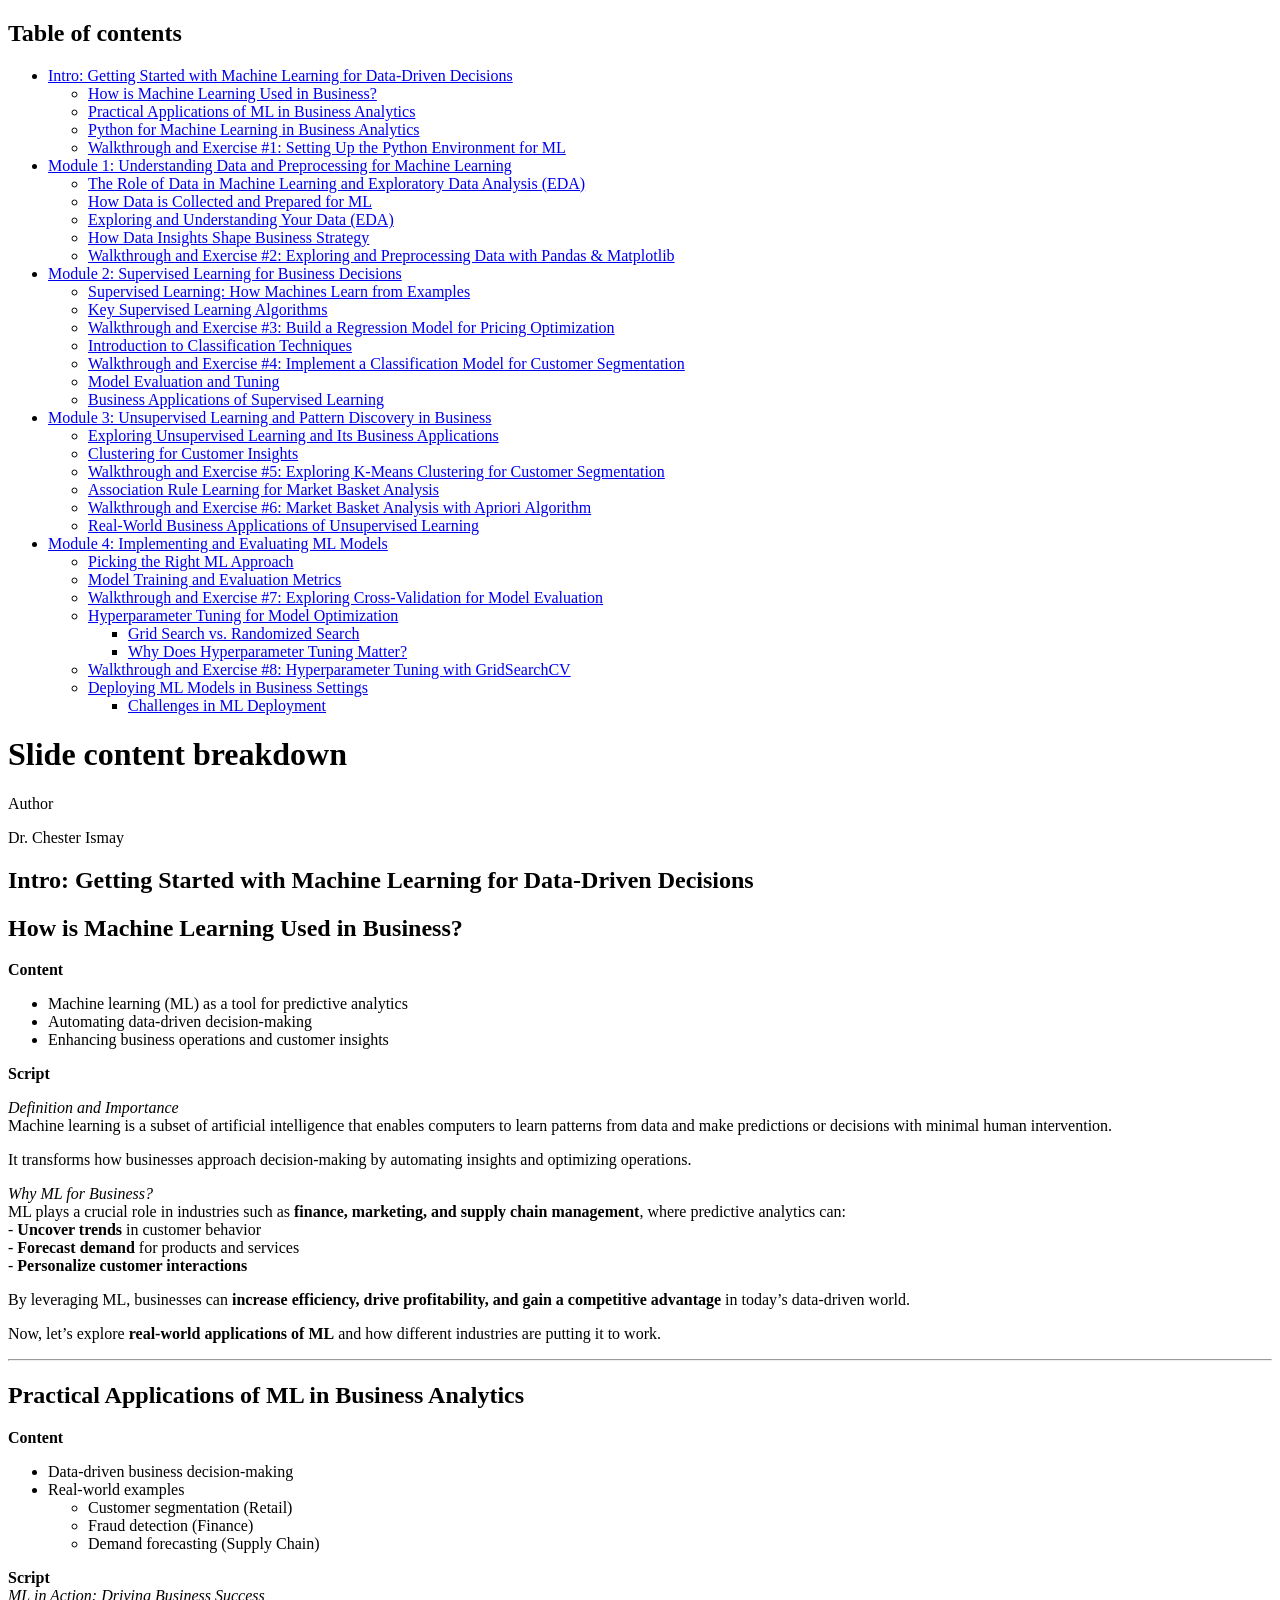
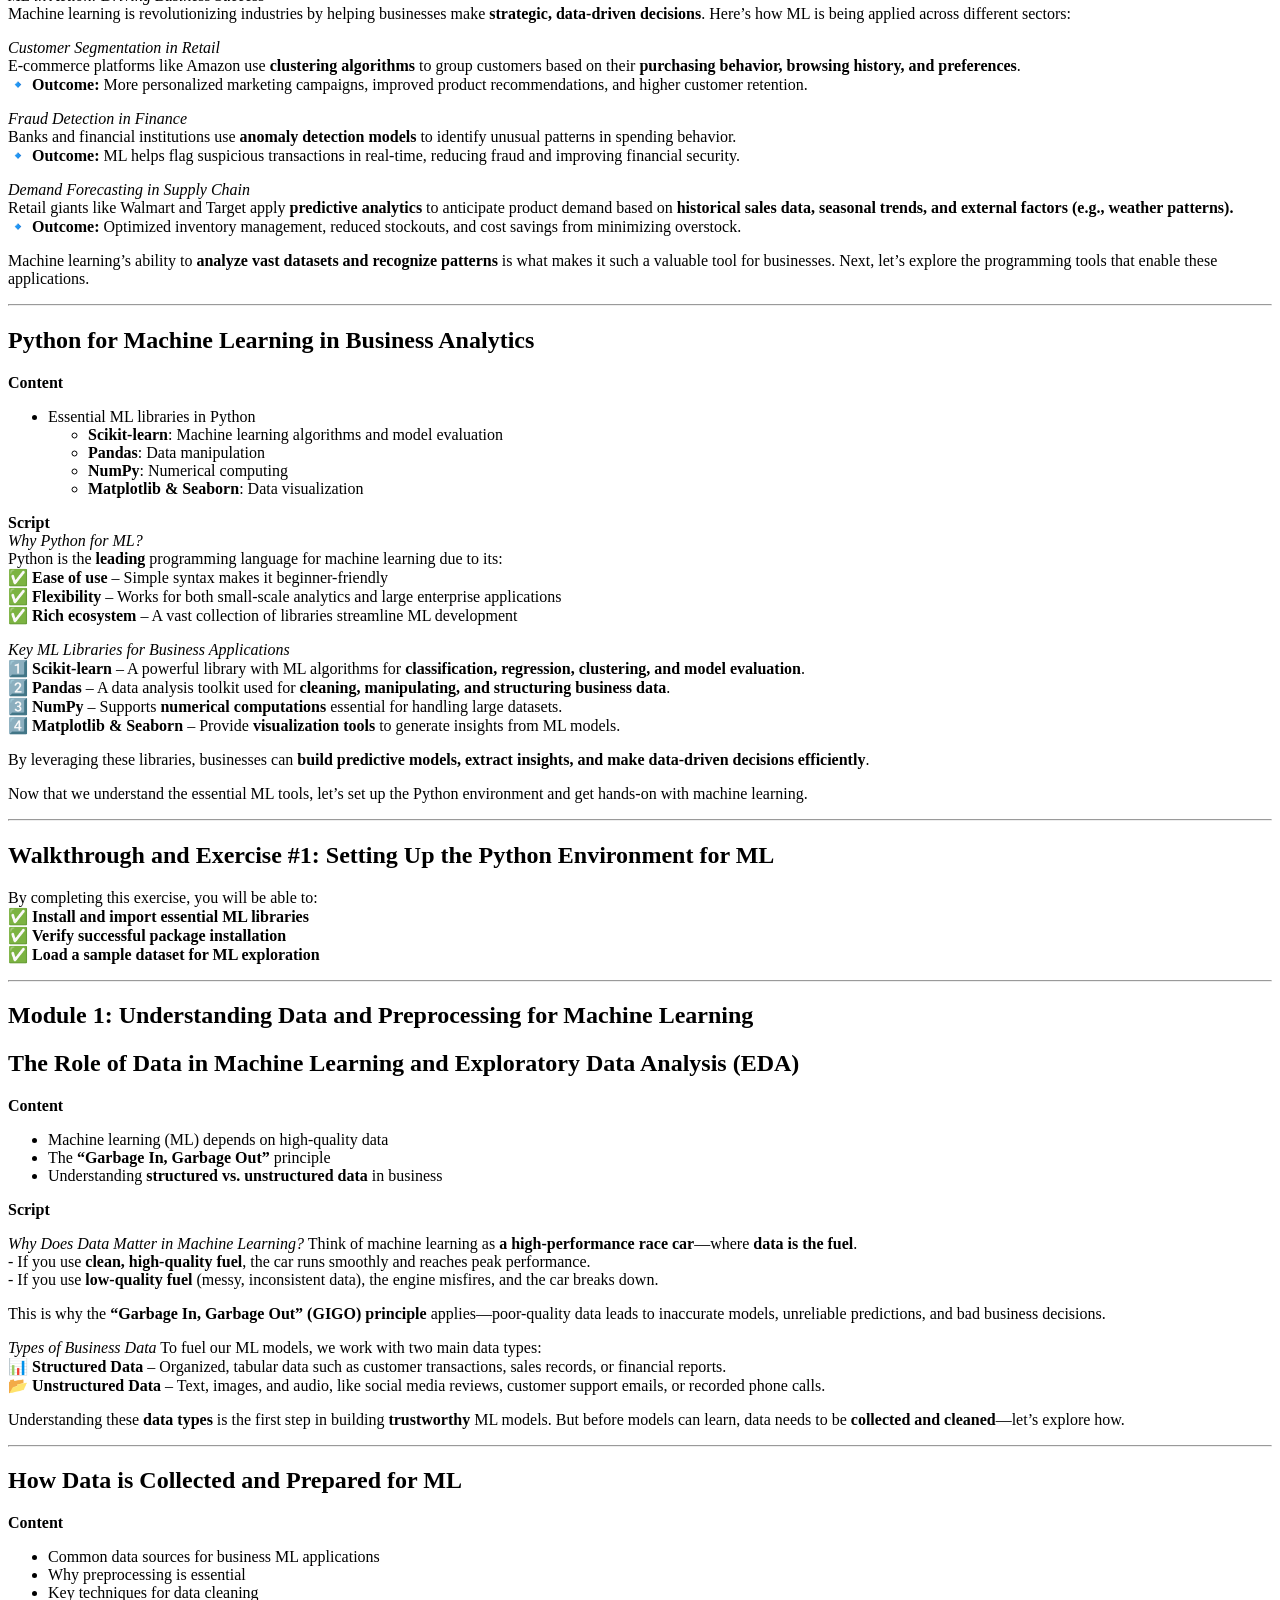
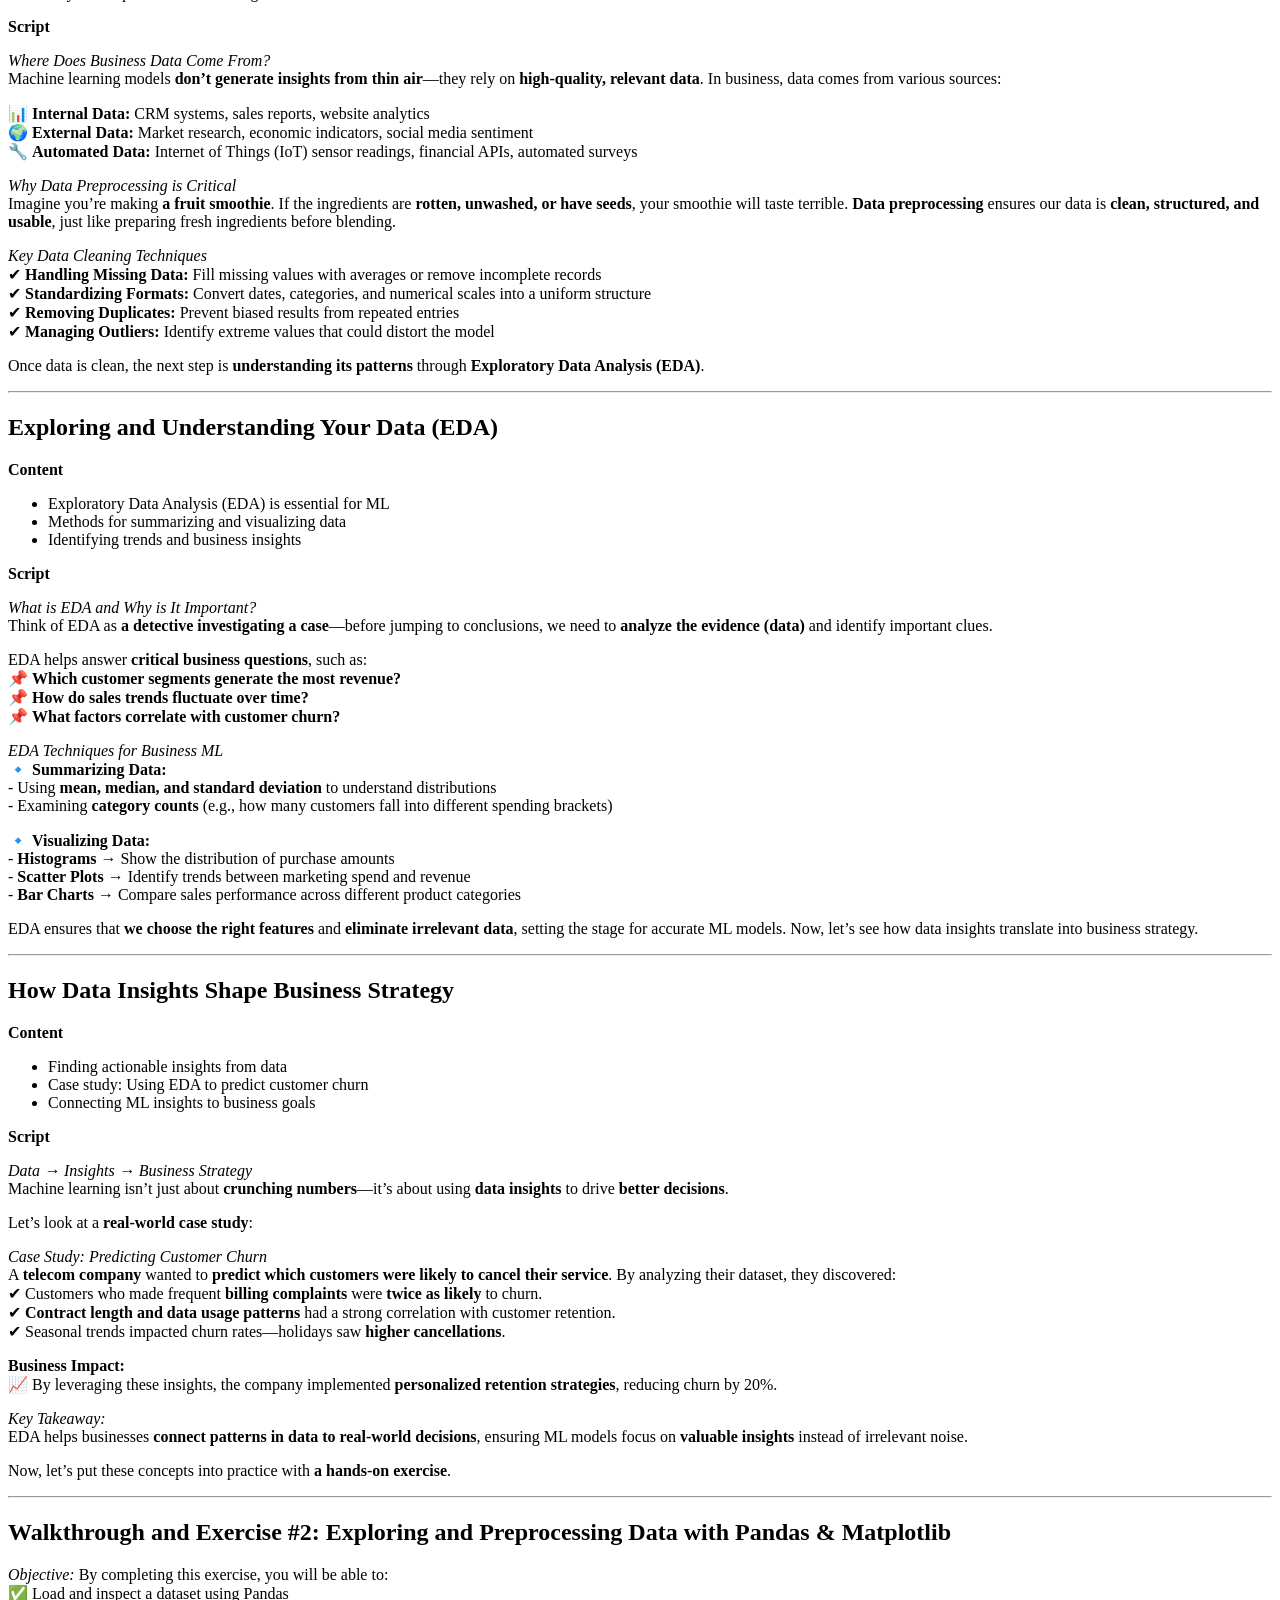
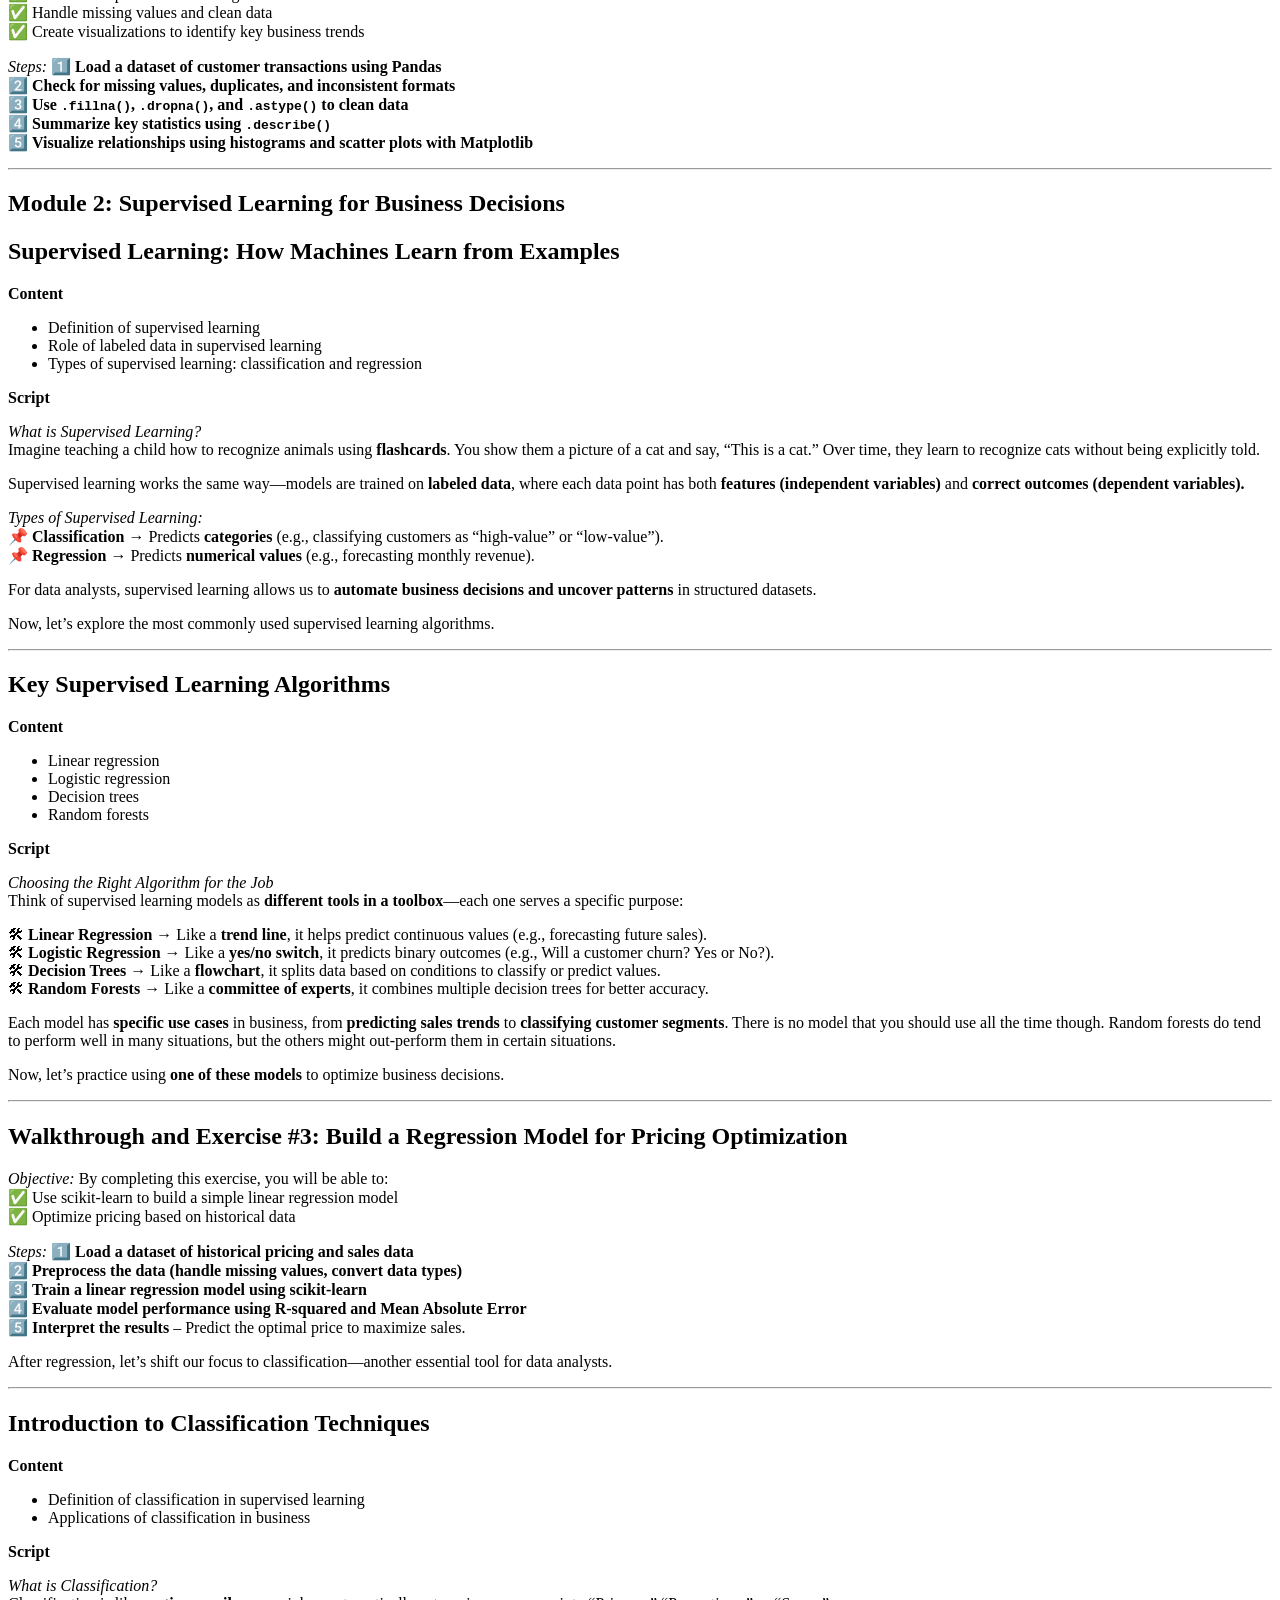
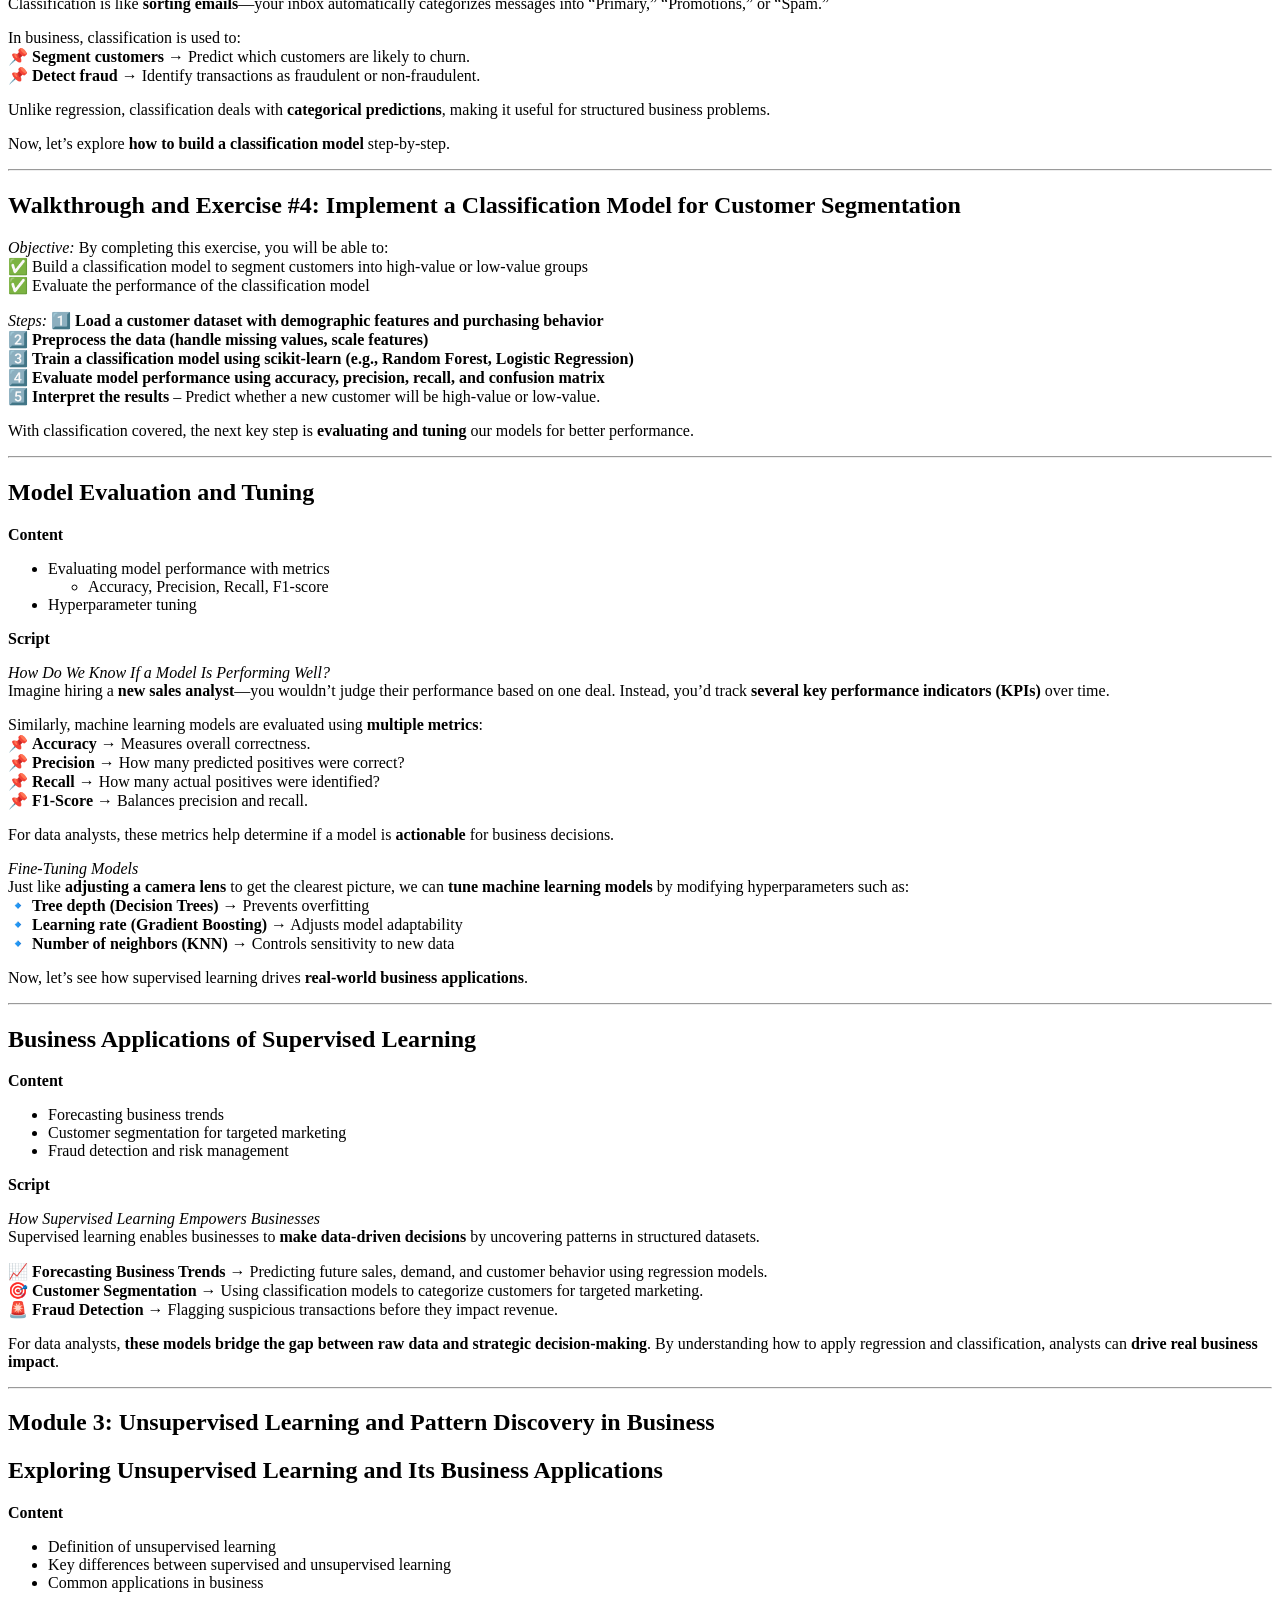
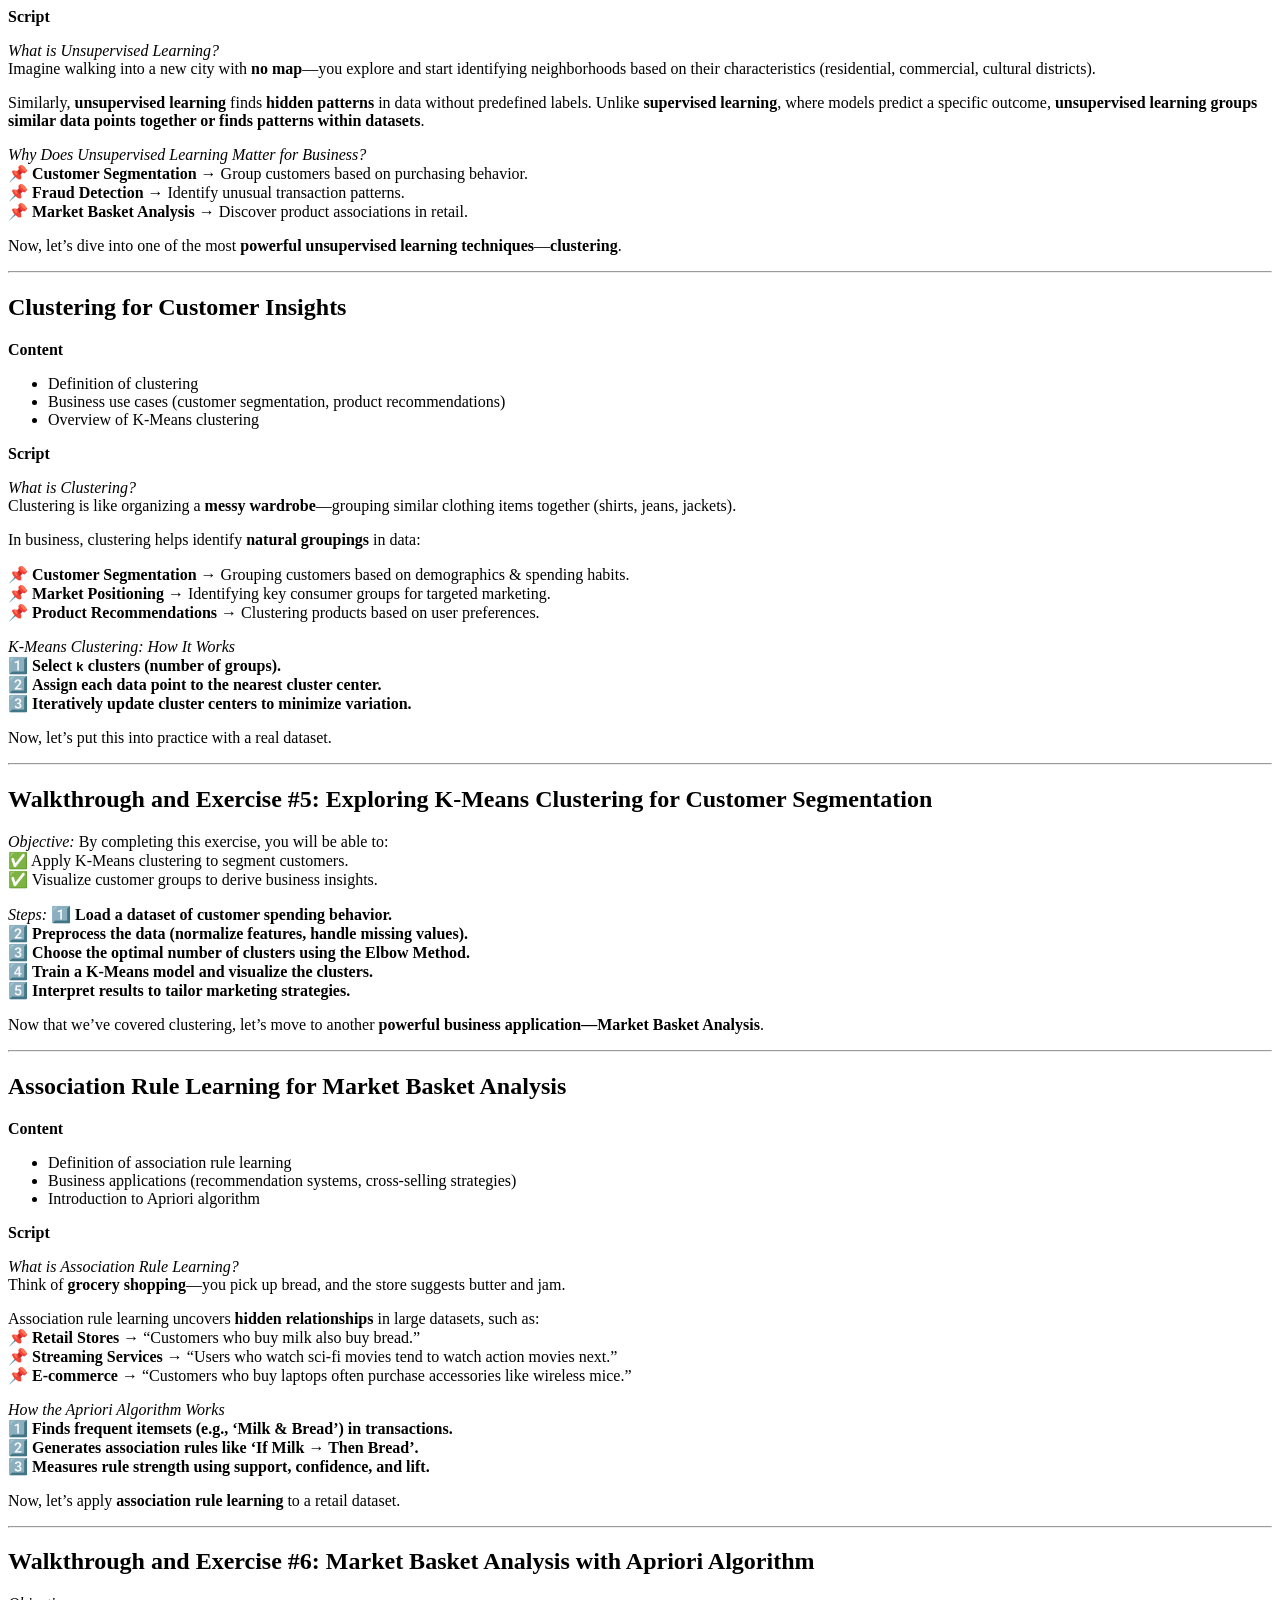
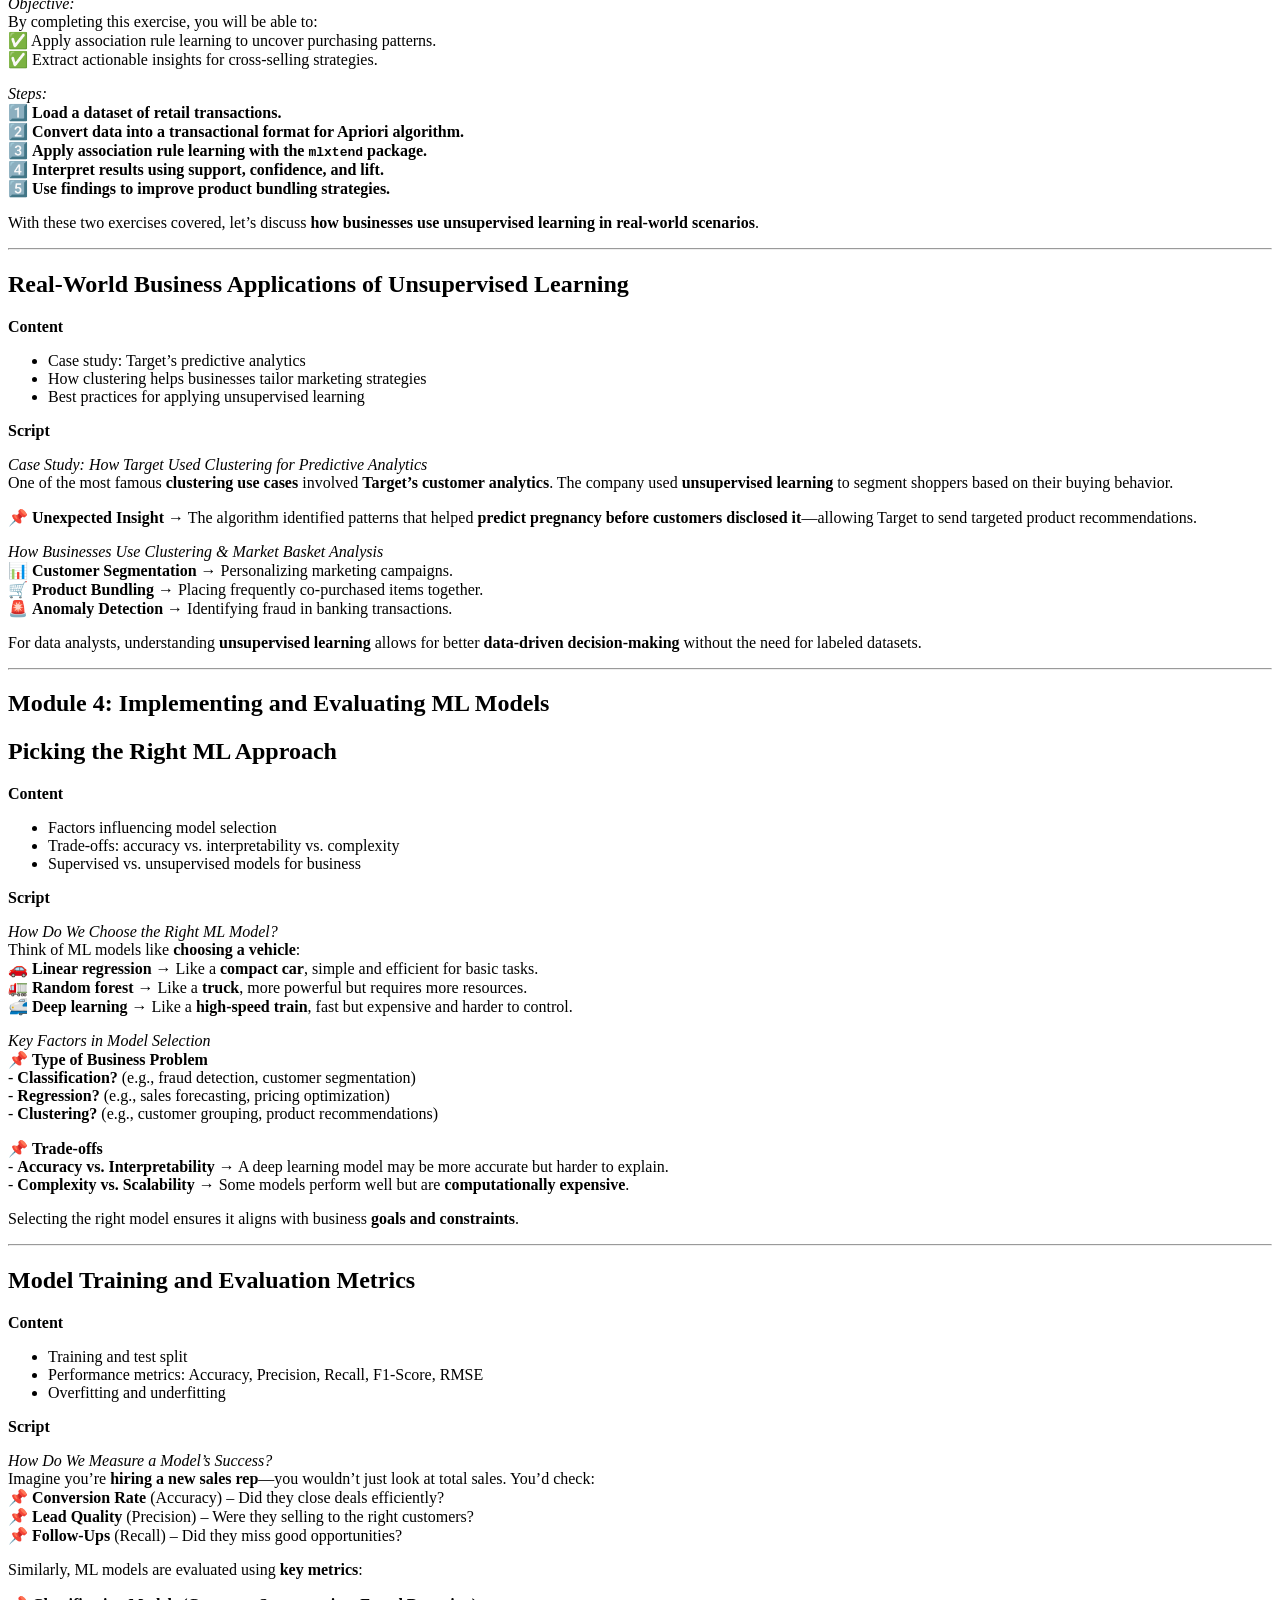
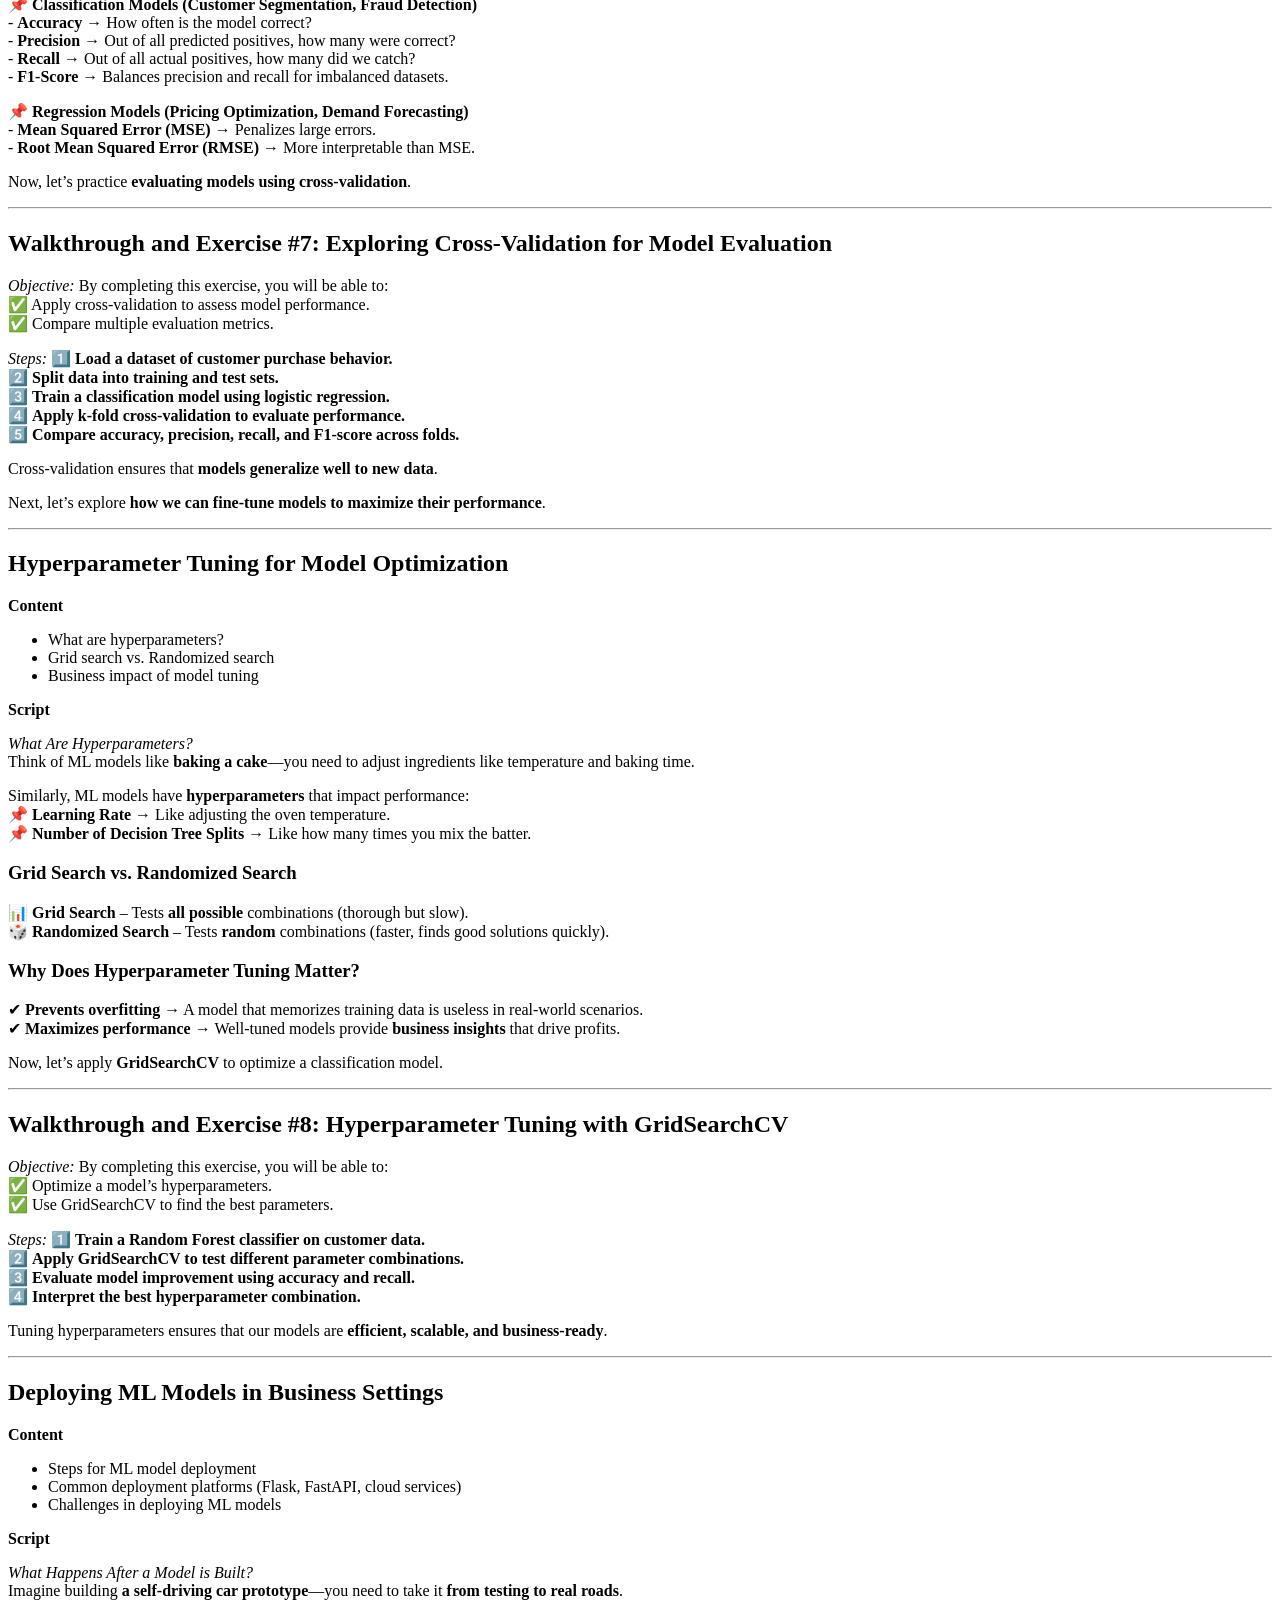
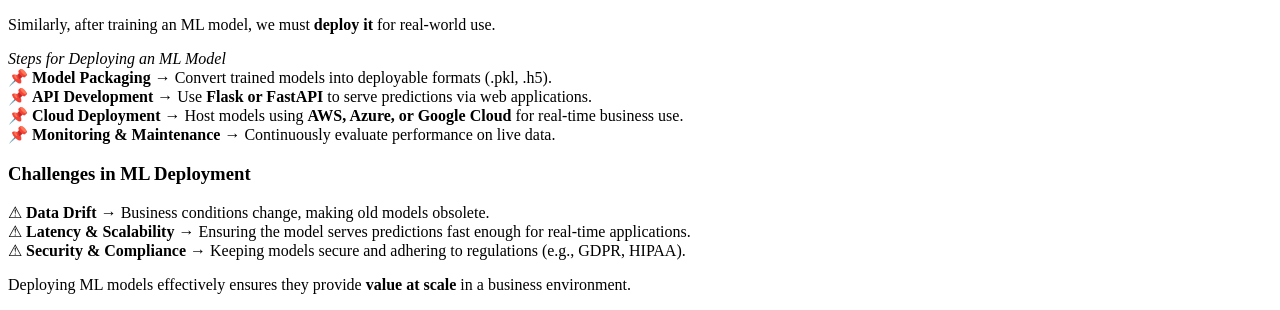
==== index.html @ b87c92d0 "Add HTML of content draft" ====
<!DOCTYPE html>
<html xmlns="http://www.w3.org/1999/xhtml" lang="en" xml:lang="en"><head>

<meta charset="utf-8">
<meta name="generator" content="quarto-1.6.40">

<meta name="viewport" content="width=device-width, initial-scale=1.0, user-scalable=yes">

<meta name="author" content="Dr.&nbsp;Chester Ismay">

<title>Slide content breakdown</title>
<style>
code{white-space: pre-wrap;}
span.smallcaps{font-variant: small-caps;}
div.columns{display: flex; gap: min(4vw, 1.5em);}
div.column{flex: auto; overflow-x: auto;}
div.hanging-indent{margin-left: 1.5em; text-indent: -1.5em;}
ul.task-list{list-style: none;}
ul.task-list li input[type="checkbox"] {
  width: 0.8em;
  margin: 0 0.8em 0.2em -1em; /* quarto-specific, see https://github.com/quarto-dev/quarto-cli/issues/4556 */ 
  vertical-align: middle;
}
</style>


<script src="slide_content_cleaned_files/libs/clipboard/clipboard.min.js"></script>
<script src="slide_content_cleaned_files/libs/quarto-html/quarto.js"></script>
<script src="slide_content_cleaned_files/libs/quarto-html/popper.min.js"></script>
<script src="slide_content_cleaned_files/libs/quarto-html/tippy.umd.min.js"></script>
<script src="slide_content_cleaned_files/libs/quarto-html/anchor.min.js"></script>
<link href="slide_content_cleaned_files/libs/quarto-html/tippy.css" rel="stylesheet">
<link href="slide_content_cleaned_files/libs/quarto-html/quarto-syntax-highlighting-549806ee2085284f45b00abea8c6df48.css" rel="stylesheet" id="quarto-text-highlighting-styles">
<script src="slide_content_cleaned_files/libs/bootstrap/bootstrap.min.js"></script>
<link href="slide_content_cleaned_files/libs/bootstrap/bootstrap-icons.css" rel="stylesheet">
<link href="slide_content_cleaned_files/libs/bootstrap/bootstrap-973236bd072d72a04ee9cd82dcc9cb29.min.css" rel="stylesheet" append-hash="true" id="quarto-bootstrap" data-mode="light">


</head>

<body>

<div id="quarto-content" class="page-columns page-rows-contents page-layout-article">
<div id="quarto-margin-sidebar" class="sidebar margin-sidebar">
  <nav id="TOC" role="doc-toc" class="toc-active">
    <h2 id="toc-title">Table of contents</h2>
   
  <ul>
  <li><a href="#intro-getting-started-with-machine-learning-for-data-driven-decisions" id="toc-intro-getting-started-with-machine-learning-for-data-driven-decisions" class="nav-link active" data-scroll-target="#intro-getting-started-with-machine-learning-for-data-driven-decisions">Intro: Getting Started with Machine Learning for Data-Driven Decisions</a>
  <ul class="collapse">
  <li><a href="#how-is-machine-learning-used-in-business" id="toc-how-is-machine-learning-used-in-business" class="nav-link" data-scroll-target="#how-is-machine-learning-used-in-business">How is Machine Learning Used in Business?</a></li>
  <li><a href="#practical-applications-of-ml-in-business-analytics" id="toc-practical-applications-of-ml-in-business-analytics" class="nav-link" data-scroll-target="#practical-applications-of-ml-in-business-analytics">Practical Applications of ML in Business Analytics</a></li>
  <li><a href="#python-for-machine-learning-in-business-analytics" id="toc-python-for-machine-learning-in-business-analytics" class="nav-link" data-scroll-target="#python-for-machine-learning-in-business-analytics">Python for Machine Learning in Business Analytics</a></li>
  <li><a href="#walkthrough-and-exercise-1-setting-up-the-python-environment-for-ml" id="toc-walkthrough-and-exercise-1-setting-up-the-python-environment-for-ml" class="nav-link" data-scroll-target="#walkthrough-and-exercise-1-setting-up-the-python-environment-for-ml">Walkthrough and Exercise #1: Setting Up the Python Environment for ML</a></li>
  </ul></li>
  <li><a href="#module-1-understanding-data-and-preprocessing-for-machine-learning" id="toc-module-1-understanding-data-and-preprocessing-for-machine-learning" class="nav-link" data-scroll-target="#module-1-understanding-data-and-preprocessing-for-machine-learning">Module 1: Understanding Data and Preprocessing for Machine Learning</a>
  <ul class="collapse">
  <li><a href="#the-role-of-data-in-machine-learning-and-exploratory-data-analysis-eda" id="toc-the-role-of-data-in-machine-learning-and-exploratory-data-analysis-eda" class="nav-link" data-scroll-target="#the-role-of-data-in-machine-learning-and-exploratory-data-analysis-eda">The Role of Data in Machine Learning and Exploratory Data Analysis (EDA)</a></li>
  <li><a href="#how-data-is-collected-and-prepared-for-ml" id="toc-how-data-is-collected-and-prepared-for-ml" class="nav-link" data-scroll-target="#how-data-is-collected-and-prepared-for-ml">How Data is Collected and Prepared for ML</a></li>
  <li><a href="#exploring-and-understanding-your-data-eda" id="toc-exploring-and-understanding-your-data-eda" class="nav-link" data-scroll-target="#exploring-and-understanding-your-data-eda">Exploring and Understanding Your Data (EDA)</a></li>
  <li><a href="#how-data-insights-shape-business-strategy" id="toc-how-data-insights-shape-business-strategy" class="nav-link" data-scroll-target="#how-data-insights-shape-business-strategy">How Data Insights Shape Business Strategy</a></li>
  <li><a href="#walkthrough-and-exercise-2-exploring-and-preprocessing-data-with-pandas-matplotlib" id="toc-walkthrough-and-exercise-2-exploring-and-preprocessing-data-with-pandas-matplotlib" class="nav-link" data-scroll-target="#walkthrough-and-exercise-2-exploring-and-preprocessing-data-with-pandas-matplotlib">Walkthrough and Exercise #2: Exploring and Preprocessing Data with Pandas &amp; Matplotlib</a></li>
  </ul></li>
  <li><a href="#module-2-supervised-learning-for-business-decisions" id="toc-module-2-supervised-learning-for-business-decisions" class="nav-link" data-scroll-target="#module-2-supervised-learning-for-business-decisions">Module 2: Supervised Learning for Business Decisions</a>
  <ul class="collapse">
  <li><a href="#supervised-learning-how-machines-learn-from-examples" id="toc-supervised-learning-how-machines-learn-from-examples" class="nav-link" data-scroll-target="#supervised-learning-how-machines-learn-from-examples">Supervised Learning: How Machines Learn from Examples</a></li>
  <li><a href="#key-supervised-learning-algorithms" id="toc-key-supervised-learning-algorithms" class="nav-link" data-scroll-target="#key-supervised-learning-algorithms">Key Supervised Learning Algorithms</a></li>
  <li><a href="#walkthrough-and-exercise-3-build-a-regression-model-for-pricing-optimization" id="toc-walkthrough-and-exercise-3-build-a-regression-model-for-pricing-optimization" class="nav-link" data-scroll-target="#walkthrough-and-exercise-3-build-a-regression-model-for-pricing-optimization">Walkthrough and Exercise #3: Build a Regression Model for Pricing Optimization</a></li>
  <li><a href="#introduction-to-classification-techniques" id="toc-introduction-to-classification-techniques" class="nav-link" data-scroll-target="#introduction-to-classification-techniques">Introduction to Classification Techniques</a></li>
  <li><a href="#walkthrough-and-exercise-4-implement-a-classification-model-for-customer-segmentation" id="toc-walkthrough-and-exercise-4-implement-a-classification-model-for-customer-segmentation" class="nav-link" data-scroll-target="#walkthrough-and-exercise-4-implement-a-classification-model-for-customer-segmentation">Walkthrough and Exercise #4: Implement a Classification Model for Customer Segmentation</a></li>
  <li><a href="#model-evaluation-and-tuning" id="toc-model-evaluation-and-tuning" class="nav-link" data-scroll-target="#model-evaluation-and-tuning">Model Evaluation and Tuning</a></li>
  <li><a href="#business-applications-of-supervised-learning" id="toc-business-applications-of-supervised-learning" class="nav-link" data-scroll-target="#business-applications-of-supervised-learning">Business Applications of Supervised Learning</a></li>
  </ul></li>
  <li><a href="#module-3-unsupervised-learning-and-pattern-discovery-in-business" id="toc-module-3-unsupervised-learning-and-pattern-discovery-in-business" class="nav-link" data-scroll-target="#module-3-unsupervised-learning-and-pattern-discovery-in-business">Module 3: Unsupervised Learning and Pattern Discovery in Business</a>
  <ul class="collapse">
  <li><a href="#exploring-unsupervised-learning-and-its-business-applications" id="toc-exploring-unsupervised-learning-and-its-business-applications" class="nav-link" data-scroll-target="#exploring-unsupervised-learning-and-its-business-applications">Exploring Unsupervised Learning and Its Business Applications</a></li>
  <li><a href="#clustering-for-customer-insights" id="toc-clustering-for-customer-insights" class="nav-link" data-scroll-target="#clustering-for-customer-insights">Clustering for Customer Insights</a></li>
  <li><a href="#walkthrough-and-exercise-5-exploring-k-means-clustering-for-customer-segmentation" id="toc-walkthrough-and-exercise-5-exploring-k-means-clustering-for-customer-segmentation" class="nav-link" data-scroll-target="#walkthrough-and-exercise-5-exploring-k-means-clustering-for-customer-segmentation">Walkthrough and Exercise #5: Exploring K-Means Clustering for Customer Segmentation</a></li>
  <li><a href="#association-rule-learning-for-market-basket-analysis" id="toc-association-rule-learning-for-market-basket-analysis" class="nav-link" data-scroll-target="#association-rule-learning-for-market-basket-analysis">Association Rule Learning for Market Basket Analysis</a></li>
  <li><a href="#walkthrough-and-exercise-6-market-basket-analysis-with-apriori-algorithm" id="toc-walkthrough-and-exercise-6-market-basket-analysis-with-apriori-algorithm" class="nav-link" data-scroll-target="#walkthrough-and-exercise-6-market-basket-analysis-with-apriori-algorithm">Walkthrough and Exercise #6: Market Basket Analysis with Apriori Algorithm</a></li>
  <li><a href="#real-world-business-applications-of-unsupervised-learning" id="toc-real-world-business-applications-of-unsupervised-learning" class="nav-link" data-scroll-target="#real-world-business-applications-of-unsupervised-learning">Real-World Business Applications of Unsupervised Learning</a></li>
  </ul></li>
  <li><a href="#module-4-implementing-and-evaluating-ml-models" id="toc-module-4-implementing-and-evaluating-ml-models" class="nav-link" data-scroll-target="#module-4-implementing-and-evaluating-ml-models">Module 4: Implementing and Evaluating ML Models</a>
  <ul class="collapse">
  <li><a href="#picking-the-right-ml-approach" id="toc-picking-the-right-ml-approach" class="nav-link" data-scroll-target="#picking-the-right-ml-approach">Picking the Right ML Approach</a></li>
  <li><a href="#model-training-and-evaluation-metrics" id="toc-model-training-and-evaluation-metrics" class="nav-link" data-scroll-target="#model-training-and-evaluation-metrics">Model Training and Evaluation Metrics</a></li>
  <li><a href="#walkthrough-and-exercise-7-exploring-cross-validation-for-model-evaluation" id="toc-walkthrough-and-exercise-7-exploring-cross-validation-for-model-evaluation" class="nav-link" data-scroll-target="#walkthrough-and-exercise-7-exploring-cross-validation-for-model-evaluation">Walkthrough and Exercise #7: Exploring Cross-Validation for Model Evaluation</a></li>
  <li><a href="#hyperparameter-tuning-for-model-optimization" id="toc-hyperparameter-tuning-for-model-optimization" class="nav-link" data-scroll-target="#hyperparameter-tuning-for-model-optimization">Hyperparameter Tuning for Model Optimization</a>
  <ul class="collapse">
  <li><a href="#grid-search-vs.-randomized-search" id="toc-grid-search-vs.-randomized-search" class="nav-link" data-scroll-target="#grid-search-vs.-randomized-search">Grid Search vs.&nbsp;Randomized Search</a></li>
  <li><a href="#why-does-hyperparameter-tuning-matter" id="toc-why-does-hyperparameter-tuning-matter" class="nav-link" data-scroll-target="#why-does-hyperparameter-tuning-matter">Why Does Hyperparameter Tuning Matter?</a></li>
  </ul></li>
  <li><a href="#walkthrough-and-exercise-8-hyperparameter-tuning-with-gridsearchcv" id="toc-walkthrough-and-exercise-8-hyperparameter-tuning-with-gridsearchcv" class="nav-link" data-scroll-target="#walkthrough-and-exercise-8-hyperparameter-tuning-with-gridsearchcv">Walkthrough and Exercise #8: Hyperparameter Tuning with GridSearchCV</a></li>
  <li><a href="#deploying-ml-models-in-business-settings" id="toc-deploying-ml-models-in-business-settings" class="nav-link" data-scroll-target="#deploying-ml-models-in-business-settings">Deploying ML Models in Business Settings</a>
  <ul class="collapse">
  <li><a href="#challenges-in-ml-deployment" id="toc-challenges-in-ml-deployment" class="nav-link" data-scroll-target="#challenges-in-ml-deployment">Challenges in ML Deployment</a></li>
  </ul></li>
  </ul></li>
  </ul>
</nav>
</div>
<main class="content" id="quarto-document-content">

<header id="title-block-header" class="quarto-title-block default">
<div class="quarto-title">
<h1 class="title">Slide content breakdown</h1>
</div>



<div class="quarto-title-meta">

    <div>
    <div class="quarto-title-meta-heading">Author</div>
    <div class="quarto-title-meta-contents">
             <p>Dr.&nbsp;Chester Ismay </p>
          </div>
  </div>
    
  
    
  </div>
  


</header>


<section id="intro-getting-started-with-machine-learning-for-data-driven-decisions" class="level1">
<h1>Intro: Getting Started with Machine Learning for Data-Driven Decisions</h1>
<section id="how-is-machine-learning-used-in-business" class="level2">
<h2 class="anchored" data-anchor-id="how-is-machine-learning-used-in-business">How is Machine Learning Used in Business?</h2>
<p><strong>Content</strong></p>
<ul>
<li>Machine learning (ML) as a tool for predictive analytics<br>
</li>
<li>Automating data-driven decision-making<br>
</li>
<li>Enhancing business operations and customer insights</li>
</ul>
<p><strong>Script</strong></p>
<p><em>Definition and Importance</em><br>
Machine learning is a subset of artificial intelligence that enables computers to learn patterns from data and make predictions or decisions with minimal human intervention.</p>
<p>It transforms how businesses approach decision-making by automating insights and optimizing operations.</p>
<p><em>Why ML for Business?</em><br>
ML plays a crucial role in industries such as <strong>finance, marketing, and supply chain management</strong>, where predictive analytics can:<br>
- <strong>Uncover trends</strong> in customer behavior<br>
- <strong>Forecast demand</strong> for products and services<br>
- <strong>Personalize customer interactions</strong></p>
<p>By leveraging ML, businesses can <strong>increase efficiency, drive profitability, and gain a competitive advantage</strong> in today’s data-driven world.</p>
<p>Now, let’s explore <strong>real-world applications of ML</strong> and how different industries are putting it to work.</p>
<hr>
</section>
<section id="practical-applications-of-ml-in-business-analytics" class="level2">
<h2 class="anchored" data-anchor-id="practical-applications-of-ml-in-business-analytics">Practical Applications of ML in Business Analytics</h2>
<p><strong>Content</strong></p>
<ul>
<li>Data-driven business decision-making<br>
</li>
<li>Real-world examples
<ul>
<li>Customer segmentation (Retail)<br>
</li>
<li>Fraud detection (Finance)<br>
</li>
<li>Demand forecasting (Supply Chain)</li>
</ul></li>
</ul>
<p><strong>Script</strong><br>
<em>ML in Action: Driving Business Success</em><br>
Machine learning is revolutionizing industries by helping businesses make <strong>strategic, data-driven decisions</strong>. Here’s how ML is being applied across different sectors:</p>
<p><em>Customer Segmentation in Retail</em><br>
E-commerce platforms like Amazon use <strong>clustering algorithms</strong> to group customers based on their <strong>purchasing behavior, browsing history, and preferences</strong>.<br>
🔹 <strong>Outcome:</strong> More personalized marketing campaigns, improved product recommendations, and higher customer retention.</p>
<p><em>Fraud Detection in Finance</em><br>
Banks and financial institutions use <strong>anomaly detection models</strong> to identify unusual patterns in spending behavior.<br>
🔹 <strong>Outcome:</strong> ML helps flag suspicious transactions in real-time, reducing fraud and improving financial security.</p>
<p><em>Demand Forecasting in Supply Chain</em><br>
Retail giants like Walmart and Target apply <strong>predictive analytics</strong> to anticipate product demand based on <strong>historical sales data, seasonal trends, and external factors (e.g., weather patterns).</strong><br>
🔹 <strong>Outcome:</strong> Optimized inventory management, reduced stockouts, and cost savings from minimizing overstock.</p>
<p>Machine learning’s ability to <strong>analyze vast datasets and recognize patterns</strong> is what makes it such a valuable tool for businesses. Next, let’s explore the programming tools that enable these applications.</p>
<hr>
</section>
<section id="python-for-machine-learning-in-business-analytics" class="level2">
<h2 class="anchored" data-anchor-id="python-for-machine-learning-in-business-analytics">Python for Machine Learning in Business Analytics</h2>
<p><strong>Content</strong></p>
<ul>
<li>Essential ML libraries in Python
<ul>
<li><strong>Scikit-learn</strong>: Machine learning algorithms and model evaluation<br>
</li>
<li><strong>Pandas</strong>: Data manipulation<br>
</li>
<li><strong>NumPy</strong>: Numerical computing<br>
</li>
<li><strong>Matplotlib &amp; Seaborn</strong>: Data visualization</li>
</ul></li>
</ul>
<p><strong>Script</strong><br>
<em>Why Python for ML?</em><br>
Python is the <strong>leading</strong> programming language for machine learning due to its:<br>
✅ <strong>Ease of use</strong> – Simple syntax makes it beginner-friendly<br>
✅ <strong>Flexibility</strong> – Works for both small-scale analytics and large enterprise applications<br>
✅ <strong>Rich ecosystem</strong> – A vast collection of libraries streamline ML development</p>
<p><em>Key ML Libraries for Business Applications</em><br>
1️⃣ <strong>Scikit-learn</strong> – A powerful library with ML algorithms for <strong>classification, regression, clustering, and model evaluation</strong>.<br>
2️⃣ <strong>Pandas</strong> – A data analysis toolkit used for <strong>cleaning, manipulating, and structuring business data</strong>.<br>
3️⃣ <strong>NumPy</strong> – Supports <strong>numerical computations</strong> essential for handling large datasets.<br>
4️⃣ <strong>Matplotlib &amp; Seaborn</strong> – Provide <strong>visualization tools</strong> to generate insights from ML models.</p>
<p>By leveraging these libraries, businesses can <strong>build predictive models, extract insights, and make data-driven decisions efficiently</strong>.</p>
<p>Now that we understand the essential ML tools, let’s set up the Python environment and get hands-on with machine learning.</p>
<hr>
</section>
<section id="walkthrough-and-exercise-1-setting-up-the-python-environment-for-ml" class="level2">
<h2 class="anchored" data-anchor-id="walkthrough-and-exercise-1-setting-up-the-python-environment-for-ml">Walkthrough and Exercise #1: Setting Up the Python Environment for ML</h2>
<p>By completing this exercise, you will be able to:<br>
✅ <strong>Install and import essential ML libraries</strong><br>
✅ <strong>Verify successful package installation</strong><br>
✅ <strong>Load a sample dataset for ML exploration</strong></p>
<hr>
</section>
</section>
<section id="module-1-understanding-data-and-preprocessing-for-machine-learning" class="level1">
<h1>Module 1: Understanding Data and Preprocessing for Machine Learning</h1>
<section id="the-role-of-data-in-machine-learning-and-exploratory-data-analysis-eda" class="level2">
<h2 class="anchored" data-anchor-id="the-role-of-data-in-machine-learning-and-exploratory-data-analysis-eda">The Role of Data in Machine Learning and Exploratory Data Analysis (EDA)</h2>
<p><strong>Content</strong></p>
<ul>
<li>Machine learning (ML) depends on high-quality data<br>
</li>
<li>The <strong>“Garbage In, Garbage Out”</strong> principle<br>
</li>
<li>Understanding <strong>structured vs.&nbsp;unstructured data</strong> in business</li>
</ul>
<p><strong>Script</strong></p>
<p><em>Why Does Data Matter in Machine Learning?</em> Think of machine learning as <strong>a high-performance race car</strong>—where <strong>data is the fuel</strong>.<br>
- If you use <strong>clean, high-quality fuel</strong>, the car runs smoothly and reaches peak performance.<br>
- If you use <strong>low-quality fuel</strong> (messy, inconsistent data), the engine misfires, and the car breaks down.</p>
<p>This is why the <strong>“Garbage In, Garbage Out” (GIGO) principle</strong> applies—poor-quality data leads to inaccurate models, unreliable predictions, and bad business decisions.</p>
<p><em>Types of Business Data</em> To fuel our ML models, we work with two main data types:<br>
📊 <strong>Structured Data</strong> – Organized, tabular data such as customer transactions, sales records, or financial reports.<br>
📂 <strong>Unstructured Data</strong> – Text, images, and audio, like social media reviews, customer support emails, or recorded phone calls.</p>
<p>Understanding these <strong>data types</strong> is the first step in building <strong>trustworthy</strong> ML models. But before models can learn, data needs to be <strong>collected and cleaned</strong>—let’s explore how.</p>
<hr>
</section>
<section id="how-data-is-collected-and-prepared-for-ml" class="level2">
<h2 class="anchored" data-anchor-id="how-data-is-collected-and-prepared-for-ml">How Data is Collected and Prepared for ML</h2>
<p><strong>Content</strong></p>
<ul>
<li>Common data sources for business ML applications<br>
</li>
<li>Why preprocessing is essential<br>
</li>
<li>Key techniques for data cleaning</li>
</ul>
<p><strong>Script</strong></p>
<p><em>Where Does Business Data Come From?</em><br>
Machine learning models <strong>don’t generate insights from thin air</strong>—they rely on <strong>high-quality, relevant data</strong>. In business, data comes from various sources:</p>
<p>📊 <strong>Internal Data:</strong> CRM systems, sales reports, website analytics<br>
🌍 <strong>External Data:</strong> Market research, economic indicators, social media sentiment<br>
🔧 <strong>Automated Data:</strong> Internet of Things (IoT) sensor readings, financial APIs, automated surveys</p>
<p><em>Why Data Preprocessing is Critical</em><br>
Imagine you’re making <strong>a fruit smoothie</strong>. If the ingredients are <strong>rotten, unwashed, or have seeds</strong>, your smoothie will taste terrible. <strong>Data preprocessing</strong> ensures our data is <strong>clean, structured, and usable</strong>, just like preparing fresh ingredients before blending.</p>
<p><em>Key Data Cleaning Techniques</em><br>
✔ <strong>Handling Missing Data:</strong> Fill missing values with averages or remove incomplete records<br>
✔ <strong>Standardizing Formats:</strong> Convert dates, categories, and numerical scales into a uniform structure<br>
✔ <strong>Removing Duplicates:</strong> Prevent biased results from repeated entries<br>
✔ <strong>Managing Outliers:</strong> Identify extreme values that could distort the model</p>
<p>Once data is clean, the next step is <strong>understanding its patterns</strong> through <strong>Exploratory Data Analysis (EDA)</strong>.</p>
<hr>
</section>
<section id="exploring-and-understanding-your-data-eda" class="level2">
<h2 class="anchored" data-anchor-id="exploring-and-understanding-your-data-eda">Exploring and Understanding Your Data (EDA)</h2>
<p><strong>Content</strong></p>
<ul>
<li>Exploratory Data Analysis (EDA) is essential for ML<br>
</li>
<li>Methods for summarizing and visualizing data<br>
</li>
<li>Identifying trends and business insights</li>
</ul>
<p><strong>Script</strong></p>
<p><em>What is EDA and Why is It Important?</em><br>
Think of EDA as <strong>a detective investigating a case</strong>—before jumping to conclusions, we need to <strong>analyze the evidence (data)</strong> and identify important clues.</p>
<p>EDA helps answer <strong>critical business questions</strong>, such as:<br>
📌 <strong>Which customer segments generate the most revenue?</strong><br>
📌 <strong>How do sales trends fluctuate over time?</strong><br>
📌 <strong>What factors correlate with customer churn?</strong></p>
<p><em>EDA Techniques for Business ML</em><br>
🔹 <strong>Summarizing Data:</strong><br>
- Using <strong>mean, median, and standard deviation</strong> to understand distributions<br>
- Examining <strong>category counts</strong> (e.g., how many customers fall into different spending brackets)</p>
<p>🔹 <strong>Visualizing Data:</strong><br>
- <strong>Histograms</strong> → Show the distribution of purchase amounts<br>
- <strong>Scatter Plots</strong> → Identify trends between marketing spend and revenue<br>
- <strong>Bar Charts</strong> → Compare sales performance across different product categories</p>
<p>EDA ensures that <strong>we choose the right features</strong> and <strong>eliminate irrelevant data</strong>, setting the stage for accurate ML models. Now, let’s see how data insights translate into business strategy.</p>
<hr>
</section>
<section id="how-data-insights-shape-business-strategy" class="level2">
<h2 class="anchored" data-anchor-id="how-data-insights-shape-business-strategy">How Data Insights Shape Business Strategy</h2>
<p><strong>Content</strong></p>
<ul>
<li>Finding actionable insights from data<br>
</li>
<li>Case study: Using EDA to predict customer churn<br>
</li>
<li>Connecting ML insights to business goals</li>
</ul>
<p><strong>Script</strong></p>
<p><em>Data → Insights → Business Strategy</em><br>
Machine learning isn’t just about <strong>crunching numbers</strong>—it’s about using <strong>data insights</strong> to drive <strong>better decisions</strong>.</p>
<p>Let’s look at a <strong>real-world case study</strong>:</p>
<p><em>Case Study: Predicting Customer Churn</em><br>
A <strong>telecom company</strong> wanted to <strong>predict which customers were likely to cancel their service</strong>. By analyzing their dataset, they discovered:<br>
✔ Customers who made frequent <strong>billing complaints</strong> were <strong>twice as likely</strong> to churn.<br>
✔ <strong>Contract length and data usage patterns</strong> had a strong correlation with customer retention.<br>
✔ Seasonal trends impacted churn rates—holidays saw <strong>higher cancellations</strong>.</p>
<p><strong>Business Impact:</strong><br>
📈 By leveraging these insights, the company implemented <strong>personalized retention strategies</strong>, reducing churn by 20%.</p>
<p><em>Key Takeaway:</em><br>
EDA helps businesses <strong>connect patterns in data to real-world decisions</strong>, ensuring ML models focus on <strong>valuable insights</strong> instead of irrelevant noise.</p>
<p>Now, let’s put these concepts into practice with <strong>a hands-on exercise</strong>.</p>
<hr>
</section>
<section id="walkthrough-and-exercise-2-exploring-and-preprocessing-data-with-pandas-matplotlib" class="level2">
<h2 class="anchored" data-anchor-id="walkthrough-and-exercise-2-exploring-and-preprocessing-data-with-pandas-matplotlib">Walkthrough and Exercise #2: Exploring and Preprocessing Data with Pandas &amp; Matplotlib</h2>
<p><em>Objective:</em> By completing this exercise, you will be able to:<br>
✅ Load and inspect a dataset using Pandas<br>
✅ Handle missing values and clean data<br>
✅ Create visualizations to identify key business trends</p>
<p><em>Steps:</em> 1️⃣ <strong>Load a dataset of customer transactions using Pandas</strong><br>
2️⃣ <strong>Check for missing values, duplicates, and inconsistent formats</strong><br>
3️⃣ <strong>Use <code>.fillna()</code>, <code>.dropna()</code>, and <code>.astype()</code> to clean data</strong><br>
4️⃣ <strong>Summarize key statistics using <code>.describe()</code></strong><br>
5️⃣ <strong>Visualize relationships using histograms and scatter plots with Matplotlib</strong></p>
<hr>
</section>
</section>
<section id="module-2-supervised-learning-for-business-decisions" class="level1">
<h1>Module 2: Supervised Learning for Business Decisions</h1>
<section id="supervised-learning-how-machines-learn-from-examples" class="level2">
<h2 class="anchored" data-anchor-id="supervised-learning-how-machines-learn-from-examples">Supervised Learning: How Machines Learn from Examples</h2>
<p><strong>Content</strong></p>
<ul>
<li>Definition of supervised learning<br>
</li>
<li>Role of labeled data in supervised learning<br>
</li>
<li>Types of supervised learning: classification and regression</li>
</ul>
<p><strong>Script</strong></p>
<p><em>What is Supervised Learning?</em><br>
Imagine teaching a child how to recognize animals using <strong>flashcards</strong>. You show them a picture of a cat and say, “This is a cat.” Over time, they learn to recognize cats without being explicitly told.</p>
<p>Supervised learning works the same way—models are trained on <strong>labeled data</strong>, where each data point has both <strong>features (independent variables)</strong> and <strong>correct outcomes (dependent variables).</strong></p>
<p><em>Types of Supervised Learning:</em><br>
📌 <strong>Classification</strong> → Predicts <strong>categories</strong> (e.g., classifying customers as “high-value” or “low-value”).<br>
📌 <strong>Regression</strong> → Predicts <strong>numerical values</strong> (e.g., forecasting monthly revenue).</p>
<p>For data analysts, supervised learning allows us to <strong>automate business decisions and uncover patterns</strong> in structured datasets.</p>
<p>Now, let’s explore the most commonly used supervised learning algorithms.</p>
<hr>
</section>
<section id="key-supervised-learning-algorithms" class="level2">
<h2 class="anchored" data-anchor-id="key-supervised-learning-algorithms">Key Supervised Learning Algorithms</h2>
<p><strong>Content</strong></p>
<ul>
<li>Linear regression<br>
</li>
<li>Logistic regression<br>
</li>
<li>Decision trees<br>
</li>
<li>Random forests</li>
</ul>
<p><strong>Script</strong></p>
<p><em>Choosing the Right Algorithm for the Job</em><br>
Think of supervised learning models as <strong>different tools in a toolbox</strong>—each one serves a specific purpose:</p>
<p>🛠 <strong>Linear Regression</strong> → Like a <strong>trend line</strong>, it helps predict continuous values (e.g., forecasting future sales).<br>
🛠 <strong>Logistic Regression</strong> → Like a <strong>yes/no switch</strong>, it predicts binary outcomes (e.g., Will a customer churn? Yes or No?).<br>
🛠 <strong>Decision Trees</strong> → Like a <strong>flowchart</strong>, it splits data based on conditions to classify or predict values.<br>
🛠 <strong>Random Forests</strong> → Like a <strong>committee of experts</strong>, it combines multiple decision trees for better accuracy.</p>
<p>Each model has <strong>specific use cases</strong> in business, from <strong>predicting sales trends</strong> to <strong>classifying customer segments</strong>. There is no model that you should use all the time though. Random forests do tend to perform well in many situations, but the others might out-perform them in certain situations.</p>
<p>Now, let’s practice using <strong>one of these models</strong> to optimize business decisions.</p>
<hr>
</section>
<section id="walkthrough-and-exercise-3-build-a-regression-model-for-pricing-optimization" class="level2">
<h2 class="anchored" data-anchor-id="walkthrough-and-exercise-3-build-a-regression-model-for-pricing-optimization">Walkthrough and Exercise #3: Build a Regression Model for Pricing Optimization</h2>
<p><em>Objective:</em> By completing this exercise, you will be able to:<br>
✅ Use scikit-learn to build a simple linear regression model<br>
✅ Optimize pricing based on historical data</p>
<p><em>Steps:</em> 1️⃣ <strong>Load a dataset of historical pricing and sales data</strong><br>
2️⃣ <strong>Preprocess the data (handle missing values, convert data types)</strong><br>
3️⃣ <strong>Train a linear regression model using scikit-learn</strong><br>
4️⃣ <strong>Evaluate model performance using R-squared and Mean Absolute Error</strong><br>
5️⃣ <strong>Interpret the results</strong> – Predict the optimal price to maximize sales.</p>
<p>After regression, let’s shift our focus to classification—another essential tool for data analysts.</p>
<hr>
</section>
<section id="introduction-to-classification-techniques" class="level2">
<h2 class="anchored" data-anchor-id="introduction-to-classification-techniques">Introduction to Classification Techniques</h2>
<p><strong>Content</strong></p>
<ul>
<li>Definition of classification in supervised learning<br>
</li>
<li>Applications of classification in business</li>
</ul>
<p><strong>Script</strong></p>
<p><em>What is Classification?</em><br>
Classification is like <strong>sorting emails</strong>—your inbox automatically categorizes messages into “Primary,” “Promotions,” or “Spam.”</p>
<p>In business, classification is used to:<br>
📌 <strong>Segment customers</strong> → Predict which customers are likely to churn.<br>
📌 <strong>Detect fraud</strong> → Identify transactions as fraudulent or non-fraudulent.</p>
<p>Unlike regression, classification deals with <strong>categorical predictions</strong>, making it useful for structured business problems.</p>
<p>Now, let’s explore <strong>how to build a classification model</strong> step-by-step.</p>
<hr>
</section>
<section id="walkthrough-and-exercise-4-implement-a-classification-model-for-customer-segmentation" class="level2">
<h2 class="anchored" data-anchor-id="walkthrough-and-exercise-4-implement-a-classification-model-for-customer-segmentation">Walkthrough and Exercise #4: Implement a Classification Model for Customer Segmentation</h2>
<p><em>Objective:</em> By completing this exercise, you will be able to:<br>
✅ Build a classification model to segment customers into high-value or low-value groups<br>
✅ Evaluate the performance of the classification model</p>
<p><em>Steps:</em> 1️⃣ <strong>Load a customer dataset with demographic features and purchasing behavior</strong><br>
2️⃣ <strong>Preprocess the data (handle missing values, scale features)</strong><br>
3️⃣ <strong>Train a classification model using scikit-learn (e.g., Random Forest, Logistic Regression)</strong><br>
4️⃣ <strong>Evaluate model performance using accuracy, precision, recall, and confusion matrix</strong><br>
5️⃣ <strong>Interpret the results</strong> – Predict whether a new customer will be high-value or low-value.</p>
<p>With classification covered, the next key step is <strong>evaluating and tuning</strong> our models for better performance.</p>
<hr>
</section>
<section id="model-evaluation-and-tuning" class="level2">
<h2 class="anchored" data-anchor-id="model-evaluation-and-tuning">Model Evaluation and Tuning</h2>
<p><strong>Content</strong></p>
<ul>
<li>Evaluating model performance with metrics
<ul>
<li>Accuracy, Precision, Recall, F1-score<br>
</li>
</ul></li>
<li>Hyperparameter tuning</li>
</ul>
<p><strong>Script</strong></p>
<p><em>How Do We Know If a Model Is Performing Well?</em><br>
Imagine hiring a <strong>new sales analyst</strong>—you wouldn’t judge their performance based on one deal. Instead, you’d track <strong>several key performance indicators (KPIs)</strong> over time.</p>
<p>Similarly, machine learning models are evaluated using <strong>multiple metrics</strong>:<br>
📌 <strong>Accuracy</strong> → Measures overall correctness.<br>
📌 <strong>Precision</strong> → How many predicted positives were correct?<br>
📌 <strong>Recall</strong> → How many actual positives were identified?<br>
📌 <strong>F1-Score</strong> → Balances precision and recall.</p>
<p>For data analysts, these metrics help determine if a model is <strong>actionable</strong> for business decisions.</p>
<p><em>Fine-Tuning Models</em><br>
Just like <strong>adjusting a camera lens</strong> to get the clearest picture, we can <strong>tune machine learning models</strong> by modifying hyperparameters such as:<br>
🔹 <strong>Tree depth (Decision Trees)</strong> → Prevents overfitting<br>
🔹 <strong>Learning rate (Gradient Boosting)</strong> → Adjusts model adaptability<br>
🔹 <strong>Number of neighbors (KNN)</strong> → Controls sensitivity to new data</p>
<p>Now, let’s see how supervised learning drives <strong>real-world business applications</strong>.</p>
<hr>
</section>
<section id="business-applications-of-supervised-learning" class="level2">
<h2 class="anchored" data-anchor-id="business-applications-of-supervised-learning">Business Applications of Supervised Learning</h2>
<p><strong>Content</strong></p>
<ul>
<li>Forecasting business trends<br>
</li>
<li>Customer segmentation for targeted marketing<br>
</li>
<li>Fraud detection and risk management</li>
</ul>
<p><strong>Script</strong></p>
<p><em>How Supervised Learning Empowers Businesses</em><br>
Supervised learning enables businesses to <strong>make data-driven decisions</strong> by uncovering patterns in structured datasets.</p>
<p>📈 <strong>Forecasting Business Trends</strong> → Predicting future sales, demand, and customer behavior using regression models.<br>
🎯 <strong>Customer Segmentation</strong> → Using classification models to categorize customers for targeted marketing.<br>
🚨 <strong>Fraud Detection</strong> → Flagging suspicious transactions before they impact revenue.</p>
<p>For data analysts, <strong>these models bridge the gap between raw data and strategic decision-making</strong>. By understanding how to apply regression and classification, analysts can <strong>drive real business impact</strong>.</p>
<hr>
</section>
</section>
<section id="module-3-unsupervised-learning-and-pattern-discovery-in-business" class="level1">
<h1>Module 3: Unsupervised Learning and Pattern Discovery in Business</h1>
<section id="exploring-unsupervised-learning-and-its-business-applications" class="level2">
<h2 class="anchored" data-anchor-id="exploring-unsupervised-learning-and-its-business-applications">Exploring Unsupervised Learning and Its Business Applications</h2>
<p><strong>Content</strong></p>
<ul>
<li>Definition of unsupervised learning<br>
</li>
<li>Key differences between supervised and unsupervised learning<br>
</li>
<li>Common applications in business</li>
</ul>
<p><strong>Script</strong></p>
<p><em>What is Unsupervised Learning?</em><br>
Imagine walking into a new city with <strong>no map</strong>—you explore and start identifying neighborhoods based on their characteristics (residential, commercial, cultural districts).</p>
<p>Similarly, <strong>unsupervised learning</strong> finds <strong>hidden patterns</strong> in data without predefined labels. Unlike <strong>supervised learning</strong>, where models predict a specific outcome, <strong>unsupervised learning groups similar data points together or finds patterns within datasets</strong>.</p>
<p><em>Why Does Unsupervised Learning Matter for Business?</em><br>
📌 <strong>Customer Segmentation</strong> → Group customers based on purchasing behavior.<br>
📌 <strong>Fraud Detection</strong> → Identify unusual transaction patterns.<br>
📌 <strong>Market Basket Analysis</strong> → Discover product associations in retail.</p>
<p>Now, let’s dive into one of the most <strong>powerful unsupervised learning techniques</strong>—<strong>clustering</strong>.</p>
<hr>
</section>
<section id="clustering-for-customer-insights" class="level2">
<h2 class="anchored" data-anchor-id="clustering-for-customer-insights">Clustering for Customer Insights</h2>
<p><strong>Content</strong></p>
<ul>
<li>Definition of clustering<br>
</li>
<li>Business use cases (customer segmentation, product recommendations)<br>
</li>
<li>Overview of K-Means clustering</li>
</ul>
<p><strong>Script</strong></p>
<p><em>What is Clustering?</em><br>
Clustering is like organizing a <strong>messy wardrobe</strong>—grouping similar clothing items together (shirts, jeans, jackets).</p>
<p>In business, clustering helps identify <strong>natural groupings</strong> in data:</p>
<p>📌 <strong>Customer Segmentation</strong> → Grouping customers based on demographics &amp; spending habits.<br>
📌 <strong>Market Positioning</strong> → Identifying key consumer groups for targeted marketing.<br>
📌 <strong>Product Recommendations</strong> → Clustering products based on user preferences.</p>
<p><em>K-Means Clustering: How It Works</em><br>
1️⃣ <strong>Select <code>k</code> clusters (number of groups).</strong><br>
2️⃣ <strong>Assign each data point to the nearest cluster center.</strong><br>
3️⃣ <strong>Iteratively update cluster centers to minimize variation.</strong></p>
<p>Now, let’s put this into practice with a real dataset.</p>
<hr>
</section>
<section id="walkthrough-and-exercise-5-exploring-k-means-clustering-for-customer-segmentation" class="level2">
<h2 class="anchored" data-anchor-id="walkthrough-and-exercise-5-exploring-k-means-clustering-for-customer-segmentation">Walkthrough and Exercise #5: Exploring K-Means Clustering for Customer Segmentation</h2>
<p><em>Objective:</em> By completing this exercise, you will be able to:<br>
✅ Apply K-Means clustering to segment customers.<br>
✅ Visualize customer groups to derive business insights.</p>
<p><em>Steps:</em> 1️⃣ <strong>Load a dataset of customer spending behavior.</strong><br>
2️⃣ <strong>Preprocess the data (normalize features, handle missing values).</strong><br>
3️⃣ <strong>Choose the optimal number of clusters using the Elbow Method.</strong><br>
4️⃣ <strong>Train a K-Means model and visualize the clusters.</strong><br>
5️⃣ <strong>Interpret results to tailor marketing strategies.</strong></p>
<p>Now that we’ve covered clustering, let’s move to another <strong>powerful business application—Market Basket Analysis</strong>.</p>
<hr>
</section>
<section id="association-rule-learning-for-market-basket-analysis" class="level2">
<h2 class="anchored" data-anchor-id="association-rule-learning-for-market-basket-analysis">Association Rule Learning for Market Basket Analysis</h2>
<p><strong>Content</strong></p>
<ul>
<li>Definition of association rule learning<br>
</li>
<li>Business applications (recommendation systems, cross-selling strategies)<br>
</li>
<li>Introduction to Apriori algorithm</li>
</ul>
<p><strong>Script</strong></p>
<p><em>What is Association Rule Learning?</em><br>
Think of <strong>grocery shopping</strong>—you pick up bread, and the store suggests butter and jam.</p>
<p>Association rule learning uncovers <strong>hidden relationships</strong> in large datasets, such as:<br>
📌 <strong>Retail Stores</strong> → “Customers who buy milk also buy bread.”<br>
📌 <strong>Streaming Services</strong> → “Users who watch sci-fi movies tend to watch action movies next.”<br>
📌 <strong>E-commerce</strong> → “Customers who buy laptops often purchase accessories like wireless mice.”</p>
<p><em>How the Apriori Algorithm Works</em><br>
1️⃣ <strong>Finds frequent itemsets (e.g., ‘Milk &amp; Bread’) in transactions.</strong><br>
2️⃣ <strong>Generates association rules like ‘If Milk → Then Bread’.</strong><br>
3️⃣ <strong>Measures rule strength using support, confidence, and lift.</strong></p>
<p>Now, let’s apply <strong>association rule learning</strong> to a retail dataset.</p>
<hr>
</section>
<section id="walkthrough-and-exercise-6-market-basket-analysis-with-apriori-algorithm" class="level2">
<h2 class="anchored" data-anchor-id="walkthrough-and-exercise-6-market-basket-analysis-with-apriori-algorithm">Walkthrough and Exercise #6: Market Basket Analysis with Apriori Algorithm</h2>
<p><em>Objective:</em><br>
By completing this exercise, you will be able to:<br>
✅ Apply association rule learning to uncover purchasing patterns.<br>
✅ Extract actionable insights for cross-selling strategies.</p>
<p><em>Steps:</em><br>
1️⃣ <strong>Load a dataset of retail transactions.</strong><br>
2️⃣ <strong>Convert data into a transactional format for Apriori algorithm.</strong><br>
3️⃣ <strong>Apply association rule learning with the <code>mlxtend</code> package.</strong><br>
4️⃣ <strong>Interpret results using support, confidence, and lift.</strong><br>
5️⃣ <strong>Use findings to improve product bundling strategies.</strong></p>
<p>With these two exercises covered, let’s discuss <strong>how businesses use unsupervised learning in real-world scenarios</strong>.</p>
<hr>
</section>
<section id="real-world-business-applications-of-unsupervised-learning" class="level2">
<h2 class="anchored" data-anchor-id="real-world-business-applications-of-unsupervised-learning">Real-World Business Applications of Unsupervised Learning</h2>
<p><strong>Content</strong></p>
<ul>
<li>Case study: Target’s predictive analytics<br>
</li>
<li>How clustering helps businesses tailor marketing strategies<br>
</li>
<li>Best practices for applying unsupervised learning</li>
</ul>
<p><strong>Script</strong></p>
<p><em>Case Study: How Target Used Clustering for Predictive Analytics</em><br>
One of the most famous <strong>clustering use cases</strong> involved <strong>Target’s customer analytics</strong>. The company used <strong>unsupervised learning</strong> to segment shoppers based on their buying behavior.</p>
<p>📌 <strong>Unexpected Insight</strong> → The algorithm identified patterns that helped <strong>predict pregnancy before customers disclosed it</strong>—allowing Target to send targeted product recommendations.</p>
<p><em>How Businesses Use Clustering &amp; Market Basket Analysis</em><br>
📊 <strong>Customer Segmentation</strong> → Personalizing marketing campaigns.<br>
🛒 <strong>Product Bundling</strong> → Placing frequently co-purchased items together.<br>
🚨 <strong>Anomaly Detection</strong> → Identifying fraud in banking transactions.</p>
<p>For data analysts, understanding <strong>unsupervised learning</strong> allows for better <strong>data-driven decision-making</strong> without the need for labeled datasets.</p>
<hr>
</section>
</section>
<section id="module-4-implementing-and-evaluating-ml-models" class="level1">
<h1>Module 4: Implementing and Evaluating ML Models</h1>
<section id="picking-the-right-ml-approach" class="level2">
<h2 class="anchored" data-anchor-id="picking-the-right-ml-approach">Picking the Right ML Approach</h2>
<p><strong>Content</strong></p>
<ul>
<li>Factors influencing model selection<br>
</li>
<li>Trade-offs: accuracy vs.&nbsp;interpretability vs.&nbsp;complexity<br>
</li>
<li>Supervised vs.&nbsp;unsupervised models for business</li>
</ul>
<p><strong>Script</strong></p>
<p><em>How Do We Choose the Right ML Model?</em><br>
Think of ML models like <strong>choosing a vehicle</strong>:<br>
🚗 <strong>Linear regression</strong> → Like a <strong>compact car</strong>, simple and efficient for basic tasks.<br>
🚛 <strong>Random forest</strong> → Like a <strong>truck</strong>, more powerful but requires more resources.<br>
🚅 <strong>Deep learning</strong> → Like a <strong>high-speed train</strong>, fast but expensive and harder to control.</p>
<p><em>Key Factors in Model Selection</em><br>
📌 <strong>Type of Business Problem</strong><br>
- <strong>Classification?</strong> (e.g., fraud detection, customer segmentation)<br>
- <strong>Regression?</strong> (e.g., sales forecasting, pricing optimization)<br>
- <strong>Clustering?</strong> (e.g., customer grouping, product recommendations)</p>
<p>📌 <strong>Trade-offs</strong><br>
- <strong>Accuracy vs.&nbsp;Interpretability</strong> → A deep learning model may be more accurate but harder to explain.<br>
- <strong>Complexity vs.&nbsp;Scalability</strong> → Some models perform well but are <strong>computationally expensive</strong>.</p>
<p>Selecting the right model ensures it aligns with business <strong>goals and constraints</strong>.</p>
<hr>
</section>
<section id="model-training-and-evaluation-metrics" class="level2">
<h2 class="anchored" data-anchor-id="model-training-and-evaluation-metrics">Model Training and Evaluation Metrics</h2>
<p><strong>Content</strong></p>
<ul>
<li>Training and test split<br>
</li>
<li>Performance metrics: Accuracy, Precision, Recall, F1-Score, RMSE<br>
</li>
<li>Overfitting and underfitting</li>
</ul>
<p><strong>Script</strong></p>
<p><em>How Do We Measure a Model’s Success?</em><br>
Imagine you’re <strong>hiring a new sales rep</strong>—you wouldn’t just look at total sales. You’d check:<br>
📌 <strong>Conversion Rate</strong> (Accuracy) – Did they close deals efficiently?<br>
📌 <strong>Lead Quality</strong> (Precision) – Were they selling to the right customers?<br>
📌 <strong>Follow-Ups</strong> (Recall) – Did they miss good opportunities?</p>
<p>Similarly, ML models are evaluated using <strong>key metrics</strong>:</p>
<p>📌 <strong>Classification Models (Customer Segmentation, Fraud Detection)</strong><br>
- <strong>Accuracy</strong> → How often is the model correct?<br>
- <strong>Precision</strong> → Out of all predicted positives, how many were correct?<br>
- <strong>Recall</strong> → Out of all actual positives, how many did we catch?<br>
- <strong>F1-Score</strong> → Balances precision and recall for imbalanced datasets.</p>
<p>📌 <strong>Regression Models (Pricing Optimization, Demand Forecasting)</strong><br>
- <strong>Mean Squared Error (MSE)</strong> → Penalizes large errors.<br>
- <strong>Root Mean Squared Error (RMSE)</strong> → More interpretable than MSE.</p>
<p>Now, let’s practice <strong>evaluating models using cross-validation</strong>.</p>
<hr>
</section>
<section id="walkthrough-and-exercise-7-exploring-cross-validation-for-model-evaluation" class="level2">
<h2 class="anchored" data-anchor-id="walkthrough-and-exercise-7-exploring-cross-validation-for-model-evaluation">Walkthrough and Exercise #7: Exploring Cross-Validation for Model Evaluation</h2>
<p><em>Objective:</em> By completing this exercise, you will be able to:<br>
✅ Apply cross-validation to assess model performance.<br>
✅ Compare multiple evaluation metrics.</p>
<p><em>Steps:</em> 1️⃣ <strong>Load a dataset of customer purchase behavior.</strong><br>
2️⃣ <strong>Split data into training and test sets.</strong><br>
3️⃣ <strong>Train a classification model using logistic regression.</strong><br>
4️⃣ <strong>Apply k-fold cross-validation to evaluate performance.</strong><br>
5️⃣ <strong>Compare accuracy, precision, recall, and F1-score across folds.</strong></p>
<p>Cross-validation ensures that <strong>models generalize well to new data</strong>.</p>
<p>Next, let’s explore <strong>how we can fine-tune models to maximize their performance</strong>.</p>
<hr>
</section>
<section id="hyperparameter-tuning-for-model-optimization" class="level2">
<h2 class="anchored" data-anchor-id="hyperparameter-tuning-for-model-optimization">Hyperparameter Tuning for Model Optimization</h2>
<p><strong>Content</strong></p>
<ul>
<li>What are hyperparameters?<br>
</li>
<li>Grid search vs.&nbsp;Randomized search<br>
</li>
<li>Business impact of model tuning</li>
</ul>
<p><strong>Script</strong></p>
<p><em>What Are Hyperparameters?</em><br>
Think of ML models like <strong>baking a cake</strong>—you need to adjust ingredients like temperature and baking time.</p>
<p>Similarly, ML models have <strong>hyperparameters</strong> that impact performance:<br>
📌 <strong>Learning Rate</strong> → Like adjusting the oven temperature.<br>
📌 <strong>Number of Decision Tree Splits</strong> → Like how many times you mix the batter.</p>
<section id="grid-search-vs.-randomized-search" class="level3">
<h3 class="anchored" data-anchor-id="grid-search-vs.-randomized-search">Grid Search vs.&nbsp;Randomized Search</h3>
<p>📊 <strong>Grid Search</strong> – Tests <strong>all possible</strong> combinations (thorough but slow).<br>
🎲 <strong>Randomized Search</strong> – Tests <strong>random</strong> combinations (faster, finds good solutions quickly).</p>
</section>
<section id="why-does-hyperparameter-tuning-matter" class="level3">
<h3 class="anchored" data-anchor-id="why-does-hyperparameter-tuning-matter">Why Does Hyperparameter Tuning Matter?</h3>
<p>✔ <strong>Prevents overfitting</strong> → A model that memorizes training data is useless in real-world scenarios.<br>
✔ <strong>Maximizes performance</strong> → Well-tuned models provide <strong>business insights</strong> that drive profits.</p>
<p>Now, let’s apply <strong>GridSearchCV</strong> to optimize a classification model.</p>
<hr>
</section>
</section>
<section id="walkthrough-and-exercise-8-hyperparameter-tuning-with-gridsearchcv" class="level2">
<h2 class="anchored" data-anchor-id="walkthrough-and-exercise-8-hyperparameter-tuning-with-gridsearchcv">Walkthrough and Exercise #8: Hyperparameter Tuning with GridSearchCV</h2>
<p><em>Objective:</em> By completing this exercise, you will be able to:<br>
✅ Optimize a model’s hyperparameters.<br>
✅ Use GridSearchCV to find the best parameters.</p>
<p><em>Steps:</em> 1️⃣ <strong>Train a Random Forest classifier on customer data.</strong><br>
2️⃣ <strong>Apply GridSearchCV to test different parameter combinations.</strong><br>
3️⃣ <strong>Evaluate model improvement using accuracy and recall.</strong><br>
4️⃣ <strong>Interpret the best hyperparameter combination.</strong></p>
<p>Tuning hyperparameters ensures that our models are <strong>efficient, scalable, and business-ready</strong>.</p>
<hr>
</section>
<section id="deploying-ml-models-in-business-settings" class="level2">
<h2 class="anchored" data-anchor-id="deploying-ml-models-in-business-settings">Deploying ML Models in Business Settings</h2>
<p><strong>Content</strong></p>
<ul>
<li>Steps for ML model deployment<br>
</li>
<li>Common deployment platforms (Flask, FastAPI, cloud services)<br>
</li>
<li>Challenges in deploying ML models</li>
</ul>
<p><strong>Script</strong></p>
<p><em>What Happens After a Model is Built?</em><br>
Imagine building <strong>a self-driving car prototype</strong>—you need to take it <strong>from testing to real roads</strong>.</p>
<p>Similarly, after training an ML model, we must <strong>deploy it</strong> for real-world use.</p>
<p><em>Steps for Deploying an ML Model</em><br>
📌 <strong>Model Packaging</strong> → Convert trained models into deployable formats (.pkl, .h5).<br>
📌 <strong>API Development</strong> → Use <strong>Flask or FastAPI</strong> to serve predictions via web applications.<br>
📌 <strong>Cloud Deployment</strong> → Host models using <strong>AWS, Azure, or Google Cloud</strong> for real-time business use.<br>
📌 <strong>Monitoring &amp; Maintenance</strong> → Continuously evaluate performance on live data.</p>
<section id="challenges-in-ml-deployment" class="level3">
<h3 class="anchored" data-anchor-id="challenges-in-ml-deployment">Challenges in ML Deployment</h3>
<p>⚠ <strong>Data Drift</strong> → Business conditions change, making old models obsolete.<br>
⚠ <strong>Latency &amp; Scalability</strong> → Ensuring the model serves predictions fast enough for real-time applications.<br>
⚠ <strong>Security &amp; Compliance</strong> → Keeping models secure and adhering to regulations (e.g., GDPR, HIPAA).</p>
<p>Deploying ML models effectively ensures they provide <strong>value at scale</strong> in a business environment.</p>
</section>
</section>
</section>

</main>
<!-- /main column -->
<script id="quarto-html-after-body" type="application/javascript">
window.document.addEventListener("DOMContentLoaded", function (event) {
  const toggleBodyColorMode = (bsSheetEl) => {
    const mode = bsSheetEl.getAttribute("data-mode");
    const bodyEl = window.document.querySelector("body");
    if (mode === "dark") {
      bodyEl.classList.add("quarto-dark");
      bodyEl.classList.remove("quarto-light");
    } else {
      bodyEl.classList.add("quarto-light");
      bodyEl.classList.remove("quarto-dark");
    }
  }
  const toggleBodyColorPrimary = () => {
    const bsSheetEl = window.document.querySelector("link#quarto-bootstrap");
    if (bsSheetEl) {
      toggleBodyColorMode(bsSheetEl);
    }
  }
  toggleBodyColorPrimary();  
  const icon = "";
  const anchorJS = new window.AnchorJS();
  anchorJS.options = {
    placement: 'right',
    icon: icon
  };
  anchorJS.add('.anchored');
  const isCodeAnnotation = (el) => {
    for (const clz of el.classList) {
      if (clz.startsWith('code-annotation-')) {                     
        return true;
      }
    }
    return false;
  }
  const onCopySuccess = function(e) {
    // button target
    const button = e.trigger;
    // don't keep focus
    button.blur();
    // flash "checked"
    button.classList.add('code-copy-button-checked');
    var currentTitle = button.getAttribute("title");
    button.setAttribute("title", "Copied!");
    let tooltip;
    if (window.bootstrap) {
      button.setAttribute("data-bs-toggle", "tooltip");
      button.setAttribute("data-bs-placement", "left");
      button.setAttribute("data-bs-title", "Copied!");
      tooltip = new bootstrap.Tooltip(button, 
        { trigger: "manual", 
          customClass: "code-copy-button-tooltip",
          offset: [0, -8]});
      tooltip.show();    
    }
    setTimeout(function() {
      if (tooltip) {
        tooltip.hide();
        button.removeAttribute("data-bs-title");
        button.removeAttribute("data-bs-toggle");
        button.removeAttribute("data-bs-placement");
      }
      button.setAttribute("title", currentTitle);
      button.classList.remove('code-copy-button-checked');
    }, 1000);
    // clear code selection
    e.clearSelection();
  }
  const getTextToCopy = function(trigger) {
      const codeEl = trigger.previousElementSibling.cloneNode(true);
      for (const childEl of codeEl.children) {
        if (isCodeAnnotation(childEl)) {
          childEl.remove();
        }
      }
      return codeEl.innerText;
  }
  const clipboard = new window.ClipboardJS('.code-copy-button:not([data-in-quarto-modal])', {
    text: getTextToCopy
  });
  clipboard.on('success', onCopySuccess);
  if (window.document.getElementById('quarto-embedded-source-code-modal')) {
    const clipboardModal = new window.ClipboardJS('.code-copy-button[data-in-quarto-modal]', {
      text: getTextToCopy,
      container: window.document.getElementById('quarto-embedded-source-code-modal')
    });
    clipboardModal.on('success', onCopySuccess);
  }
    var localhostRegex = new RegExp(/^(?:http|https):\/\/localhost\:?[0-9]*\//);
    var mailtoRegex = new RegExp(/^mailto:/);
      var filterRegex = new RegExp('/' + window.location.host + '/');
    var isInternal = (href) => {
        return filterRegex.test(href) || localhostRegex.test(href) || mailtoRegex.test(href);
    }
    // Inspect non-navigation links and adorn them if external
 	var links = window.document.querySelectorAll('a[href]:not(.nav-link):not(.navbar-brand):not(.toc-action):not(.sidebar-link):not(.sidebar-item-toggle):not(.pagination-link):not(.no-external):not([aria-hidden]):not(.dropdown-item):not(.quarto-navigation-tool):not(.about-link)');
    for (var i=0; i<links.length; i++) {
      const link = links[i];
      if (!isInternal(link.href)) {
        // undo the damage that might have been done by quarto-nav.js in the case of
        // links that we want to consider external
        if (link.dataset.originalHref !== undefined) {
          link.href = link.dataset.originalHref;
        }
      }
    }
  function tippyHover(el, contentFn, onTriggerFn, onUntriggerFn) {
    const config = {
      allowHTML: true,
      maxWidth: 500,
      delay: 100,
      arrow: false,
      appendTo: function(el) {
          return el.parentElement;
      },
      interactive: true,
      interactiveBorder: 10,
      theme: 'quarto',
      placement: 'bottom-start',
    };
    if (contentFn) {
      config.content = contentFn;
    }
    if (onTriggerFn) {
      config.onTrigger = onTriggerFn;
    }
    if (onUntriggerFn) {
      config.onUntrigger = onUntriggerFn;
    }
    window.tippy(el, config); 
  }
  const noterefs = window.document.querySelectorAll('a[role="doc-noteref"]');
  for (var i=0; i<noterefs.length; i++) {
    const ref = noterefs[i];
    tippyHover(ref, function() {
      // use id or data attribute instead here
      let href = ref.getAttribute('data-footnote-href') || ref.getAttribute('href');
      try { href = new URL(href).hash; } catch {}
      const id = href.replace(/^#\/?/, "");
      const note = window.document.getElementById(id);
      if (note) {
        return note.innerHTML;
      } else {
        return "";
      }
    });
  }
  const xrefs = window.document.querySelectorAll('a.quarto-xref');
  const processXRef = (id, note) => {
    // Strip column container classes
    const stripColumnClz = (el) => {
      el.classList.remove("page-full", "page-columns");
      if (el.children) {
        for (const child of el.children) {
          stripColumnClz(child);
        }
      }
    }
    stripColumnClz(note)
    if (id === null || id.startsWith('sec-')) {
      // Special case sections, only their first couple elements
      const container = document.createElement("div");
      if (note.children && note.children.length > 2) {
        container.appendChild(note.children[0].cloneNode(true));
        for (let i = 1; i < note.children.length; i++) {
          const child = note.children[i];
          if (child.tagName === "P" && child.innerText === "") {
            continue;
          } else {
            container.appendChild(child.cloneNode(true));
            break;
          }
        }
        if (window.Quarto?.typesetMath) {
          window.Quarto.typesetMath(container);
        }
        return container.innerHTML
      } else {
        if (window.Quarto?.typesetMath) {
          window.Quarto.typesetMath(note);
        }
        return note.innerHTML;
      }
    } else {
      // Remove any anchor links if they are present
      const anchorLink = note.querySelector('a.anchorjs-link');
      if (anchorLink) {
        anchorLink.remove();
      }
      if (window.Quarto?.typesetMath) {
        window.Quarto.typesetMath(note);
      }
      if (note.classList.contains("callout")) {
        return note.outerHTML;
      } else {
        return note.innerHTML;
      }
    }
  }
  for (var i=0; i<xrefs.length; i++) {
    const xref = xrefs[i];
    tippyHover(xref, undefined, function(instance) {
      instance.disable();
      let url = xref.getAttribute('href');
      let hash = undefined; 
      if (url.startsWith('#')) {
        hash = url;
      } else {
        try { hash = new URL(url).hash; } catch {}
      }
      if (hash) {
        const id = hash.replace(/^#\/?/, "");
        const note = window.document.getElementById(id);
        if (note !== null) {
          try {
            const html = processXRef(id, note.cloneNode(true));
            instance.setContent(html);
          } finally {
            instance.enable();
            instance.show();
          }
        } else {
          // See if we can fetch this
          fetch(url.split('#')[0])
          .then(res => res.text())
          .then(html => {
            const parser = new DOMParser();
            const htmlDoc = parser.parseFromString(html, "text/html");
            const note = htmlDoc.getElementById(id);
            if (note !== null) {
              const html = processXRef(id, note);
              instance.setContent(html);
            } 
          }).finally(() => {
            instance.enable();
            instance.show();
          });
        }
      } else {
        // See if we can fetch a full url (with no hash to target)
        // This is a special case and we should probably do some content thinning / targeting
        fetch(url)
        .then(res => res.text())
        .then(html => {
          const parser = new DOMParser();
          const htmlDoc = parser.parseFromString(html, "text/html");
          const note = htmlDoc.querySelector('main.content');
          if (note !== null) {
            // This should only happen for chapter cross references
            // (since there is no id in the URL)
            // remove the first header
            if (note.children.length > 0 && note.children[0].tagName === "HEADER") {
              note.children[0].remove();
            }
            const html = processXRef(null, note);
            instance.setContent(html);
          } 
        }).finally(() => {
          instance.enable();
          instance.show();
        });
      }
    }, function(instance) {
    });
  }
      let selectedAnnoteEl;
      const selectorForAnnotation = ( cell, annotation) => {
        let cellAttr = 'data-code-cell="' + cell + '"';
        let lineAttr = 'data-code-annotation="' +  annotation + '"';
        const selector = 'span[' + cellAttr + '][' + lineAttr + ']';
        return selector;
      }
      const selectCodeLines = (annoteEl) => {
        const doc = window.document;
        const targetCell = annoteEl.getAttribute("data-target-cell");
        const targetAnnotation = annoteEl.getAttribute("data-target-annotation");
        const annoteSpan = window.document.querySelector(selectorForAnnotation(targetCell, targetAnnotation));
        const lines = annoteSpan.getAttribute("data-code-lines").split(",");
        const lineIds = lines.map((line) => {
          return targetCell + "-" + line;
        })
        let top = null;
        let height = null;
        let parent = null;
        if (lineIds.length > 0) {
            //compute the position of the single el (top and bottom and make a div)
            const el = window.document.getElementById(lineIds[0]);
            top = el.offsetTop;
            height = el.offsetHeight;
            parent = el.parentElement.parentElement;
          if (lineIds.length > 1) {
            const lastEl = window.document.getElementById(lineIds[lineIds.length - 1]);
            const bottom = lastEl.offsetTop + lastEl.offsetHeight;
            height = bottom - top;
          }
          if (top !== null && height !== null && parent !== null) {
            // cook up a div (if necessary) and position it 
            let div = window.document.getElementById("code-annotation-line-highlight");
            if (div === null) {
              div = window.document.createElement("div");
              div.setAttribute("id", "code-annotation-line-highlight");
              div.style.position = 'absolute';
              parent.appendChild(div);
            }
            div.style.top = top - 2 + "px";
            div.style.height = height + 4 + "px";
            div.style.left = 0;
            let gutterDiv = window.document.getElementById("code-annotation-line-highlight-gutter");
            if (gutterDiv === null) {
              gutterDiv = window.document.createElement("div");
              gutterDiv.setAttribute("id", "code-annotation-line-highlight-gutter");
              gutterDiv.style.position = 'absolute';
              const codeCell = window.document.getElementById(targetCell);
              const gutter = codeCell.querySelector('.code-annotation-gutter');
              gutter.appendChild(gutterDiv);
            }
            gutterDiv.style.top = top - 2 + "px";
            gutterDiv.style.height = height + 4 + "px";
          }
          selectedAnnoteEl = annoteEl;
        }
      };
      const unselectCodeLines = () => {
        const elementsIds = ["code-annotation-line-highlight", "code-annotation-line-highlight-gutter"];
        elementsIds.forEach((elId) => {
          const div = window.document.getElementById(elId);
          if (div) {
            div.remove();
          }
        });
        selectedAnnoteEl = undefined;
      };
        // Handle positioning of the toggle
    window.addEventListener(
      "resize",
      throttle(() => {
        elRect = undefined;
        if (selectedAnnoteEl) {
          selectCodeLines(selectedAnnoteEl);
        }
      }, 10)
    );
    function throttle(fn, ms) {
    let throttle = false;
    let timer;
      return (...args) => {
        if(!throttle) { // first call gets through
            fn.apply(this, args);
            throttle = true;
        } else { // all the others get throttled
            if(timer) clearTimeout(timer); // cancel #2
            timer = setTimeout(() => {
              fn.apply(this, args);
              timer = throttle = false;
            }, ms);
        }
      };
    }
      // Attach click handler to the DT
      const annoteDls = window.document.querySelectorAll('dt[data-target-cell]');
      for (const annoteDlNode of annoteDls) {
        annoteDlNode.addEventListener('click', (event) => {
          const clickedEl = event.target;
          if (clickedEl !== selectedAnnoteEl) {
            unselectCodeLines();
            const activeEl = window.document.querySelector('dt[data-target-cell].code-annotation-active');
            if (activeEl) {
              activeEl.classList.remove('code-annotation-active');
            }
            selectCodeLines(clickedEl);
            clickedEl.classList.add('code-annotation-active');
          } else {
            // Unselect the line
            unselectCodeLines();
            clickedEl.classList.remove('code-annotation-active');
          }
        });
      }
  const findCites = (el) => {
    const parentEl = el.parentElement;
    if (parentEl) {
      const cites = parentEl.dataset.cites;
      if (cites) {
        return {
          el,
          cites: cites.split(' ')
        };
      } else {
        return findCites(el.parentElement)
      }
    } else {
      return undefined;
    }
  };
  var bibliorefs = window.document.querySelectorAll('a[role="doc-biblioref"]');
  for (var i=0; i<bibliorefs.length; i++) {
    const ref = bibliorefs[i];
    const citeInfo = findCites(ref);
    if (citeInfo) {
      tippyHover(citeInfo.el, function() {
        var popup = window.document.createElement('div');
        citeInfo.cites.forEach(function(cite) {
          var citeDiv = window.document.createElement('div');
          citeDiv.classList.add('hanging-indent');
          citeDiv.classList.add('csl-entry');
          var biblioDiv = window.document.getElementById('ref-' + cite);
          if (biblioDiv) {
            citeDiv.innerHTML = biblioDiv.innerHTML;
          }
          popup.appendChild(citeDiv);
        });
        return popup.innerHTML;
      });
    }
  }
});
</script>
</div> <!-- /content -->




</body></html>
---- slide_content_cleaned_files/libs/quarto-html/tippy.css ----
.tippy-box[data-animation=fade][data-state=hidden]{opacity:0}[data-tippy-root]{max-width:calc(100vw - 10px)}.tippy-box{position:relative;background-color:#333;color:#fff;border-radius:4px;font-size:14px;line-height:1.4;white-space:normal;outline:0;transition-property:transform,visibility,opacity}.tippy-box[data-placement^=top]>.tippy-arrow{bottom:0}.tippy-box[data-placement^=top]>.tippy-arrow:before{bottom:-7px;left:0;border-width:8px 8px 0;border-top-color:initial;transform-origin:center top}.tippy-box[data-placement^=bottom]>.tippy-arrow{top:0}.tippy-box[data-placement^=bottom]>.tippy-arrow:before{top:-7px;left:0;border-width:0 8px 8px;border-bottom-color:initial;transform-origin:center bottom}.tippy-box[data-placement^=left]>.tippy-arrow{right:0}.tippy-box[data-placement^=left]>.tippy-arrow:before{border-width:8px 0 8px 8px;border-left-color:initial;right:-7px;transform-origin:center left}.tippy-box[data-placement^=right]>.tippy-arrow{left:0}.tippy-box[data-placement^=right]>.tippy-arrow:before{left:-7px;border-width:8px 8px 8px 0;border-right-color:initial;transform-origin:center right}.tippy-box[data-inertia][data-state=visible]{transition-timing-function:cubic-bezier(.54,1.5,.38,1.11)}.tippy-arrow{width:16px;height:16px;color:#333}.tippy-arrow:before{content:"";position:absolute;border-color:transparent;border-style:solid}.tippy-content{position:relative;padding:5px 9px;z-index:1}
---- slide_content_cleaned_files/libs/quarto-html/quarto-syntax-highlighting-549806ee2085284f45b00abea8c6df48.css ----
/* quarto syntax highlight colors */
:root {
  --quarto-hl-ot-color: #003B4F;
  --quarto-hl-at-color: #657422;
  --quarto-hl-ss-color: #20794D;
  --quarto-hl-an-color: #5E5E5E;
  --quarto-hl-fu-color: #4758AB;
  --quarto-hl-st-color: #20794D;
  --quarto-hl-cf-color: #003B4F;
  --quarto-hl-op-color: #5E5E5E;
  --quarto-hl-er-color: #AD0000;
  --quarto-hl-bn-color: #AD0000;
  --quarto-hl-al-color: #AD0000;
  --quarto-hl-va-color: #111111;
  --quarto-hl-bu-color: inherit;
  --quarto-hl-ex-color: inherit;
  --quarto-hl-pp-color: #AD0000;
  --quarto-hl-in-color: #5E5E5E;
  --quarto-hl-vs-color: #20794D;
  --quarto-hl-wa-color: #5E5E5E;
  --quarto-hl-do-color: #5E5E5E;
  --quarto-hl-im-color: #00769E;
  --quarto-hl-ch-color: #20794D;
  --quarto-hl-dt-color: #AD0000;
  --quarto-hl-fl-color: #AD0000;
  --quarto-hl-co-color: #5E5E5E;
  --quarto-hl-cv-color: #5E5E5E;
  --quarto-hl-cn-color: #8f5902;
  --quarto-hl-sc-color: #5E5E5E;
  --quarto-hl-dv-color: #AD0000;
  --quarto-hl-kw-color: #003B4F;
}

/* other quarto variables */
:root {
  --quarto-font-monospace: SFMono-Regular, Menlo, Monaco, Consolas, "Liberation Mono", "Courier New", monospace;
}

pre > code.sourceCode > span {
  color: #003B4F;
}

code span {
  color: #003B4F;
}

code.sourceCode > span {
  color: #003B4F;
}

div.sourceCode,
div.sourceCode pre.sourceCode {
  color: #003B4F;
}

code span.ot {
  color: #003B4F;
  font-style: inherit;
}

code span.at {
  color: #657422;
  font-style: inherit;
}

code span.ss {
  color: #20794D;
  font-style: inherit;
}

code span.an {
  color: #5E5E5E;
  font-style: inherit;
}

code span.fu {
  color: #4758AB;
  font-style: inherit;
}

code span.st {
  color: #20794D;
  font-style: inherit;
}

code span.cf {
  color: #003B4F;
  font-weight: bold;
  font-style: inherit;
}

code span.op {
  color: #5E5E5E;
  font-style: inherit;
}

code span.er {
  color: #AD0000;
  font-style: inherit;
}

code span.bn {
  color: #AD0000;
  font-style: inherit;
}

code span.al {
  color: #AD0000;
  font-style: inherit;
}

code span.va {
  color: #111111;
  font-style: inherit;
}

code span.bu {
  font-style: inherit;
}

code span.ex {
  font-style: inherit;
}

code span.pp {
  color: #AD0000;
  font-style: inherit;
}

code span.in {
  color: #5E5E5E;
  font-style: inherit;
}

code span.vs {
  color: #20794D;
  font-style: inherit;
}

code span.wa {
  color: #5E5E5E;
  font-style: italic;
}

code span.do {
  color: #5E5E5E;
  font-style: italic;
}

code span.im {
  color: #00769E;
  font-style: inherit;
}

code span.ch {
  color: #20794D;
  font-style: inherit;
}

code span.dt {
  color: #AD0000;
  font-style: inherit;
}

code span.fl {
  color: #AD0000;
  font-style: inherit;
}

code span.co {
  color: #5E5E5E;
  font-style: inherit;
}

code span.cv {
  color: #5E5E5E;
  font-style: italic;
}

code span.cn {
  color: #8f5902;
  font-style: inherit;
}

code span.sc {
  color: #5E5E5E;
  font-style: inherit;
}

code span.dv {
  color: #AD0000;
  font-style: inherit;
}

code span.kw {
  color: #003B4F;
  font-weight: bold;
  font-style: inherit;
}

.prevent-inlining {
  content: "</";
}

/*# sourceMappingURL=ae99138f4fbc2fb4c9f5e5cd69c22459.css.map */
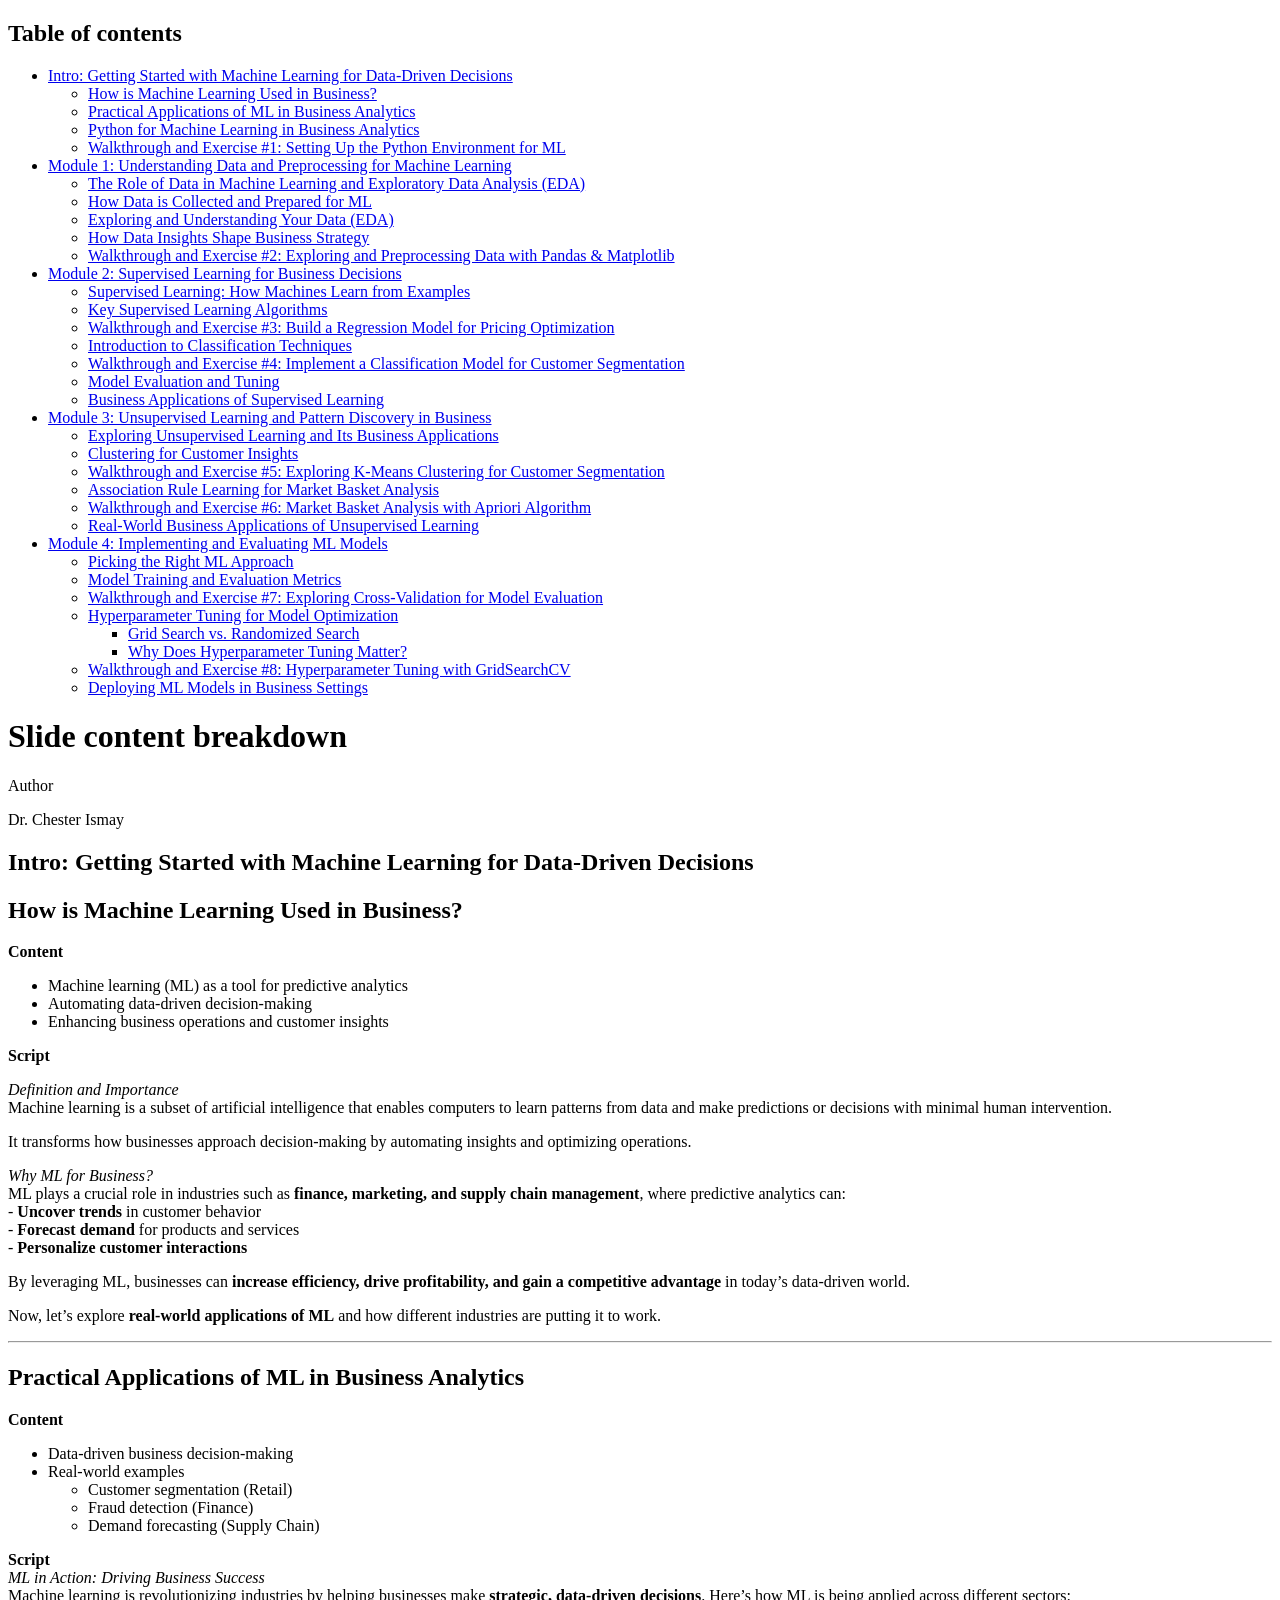
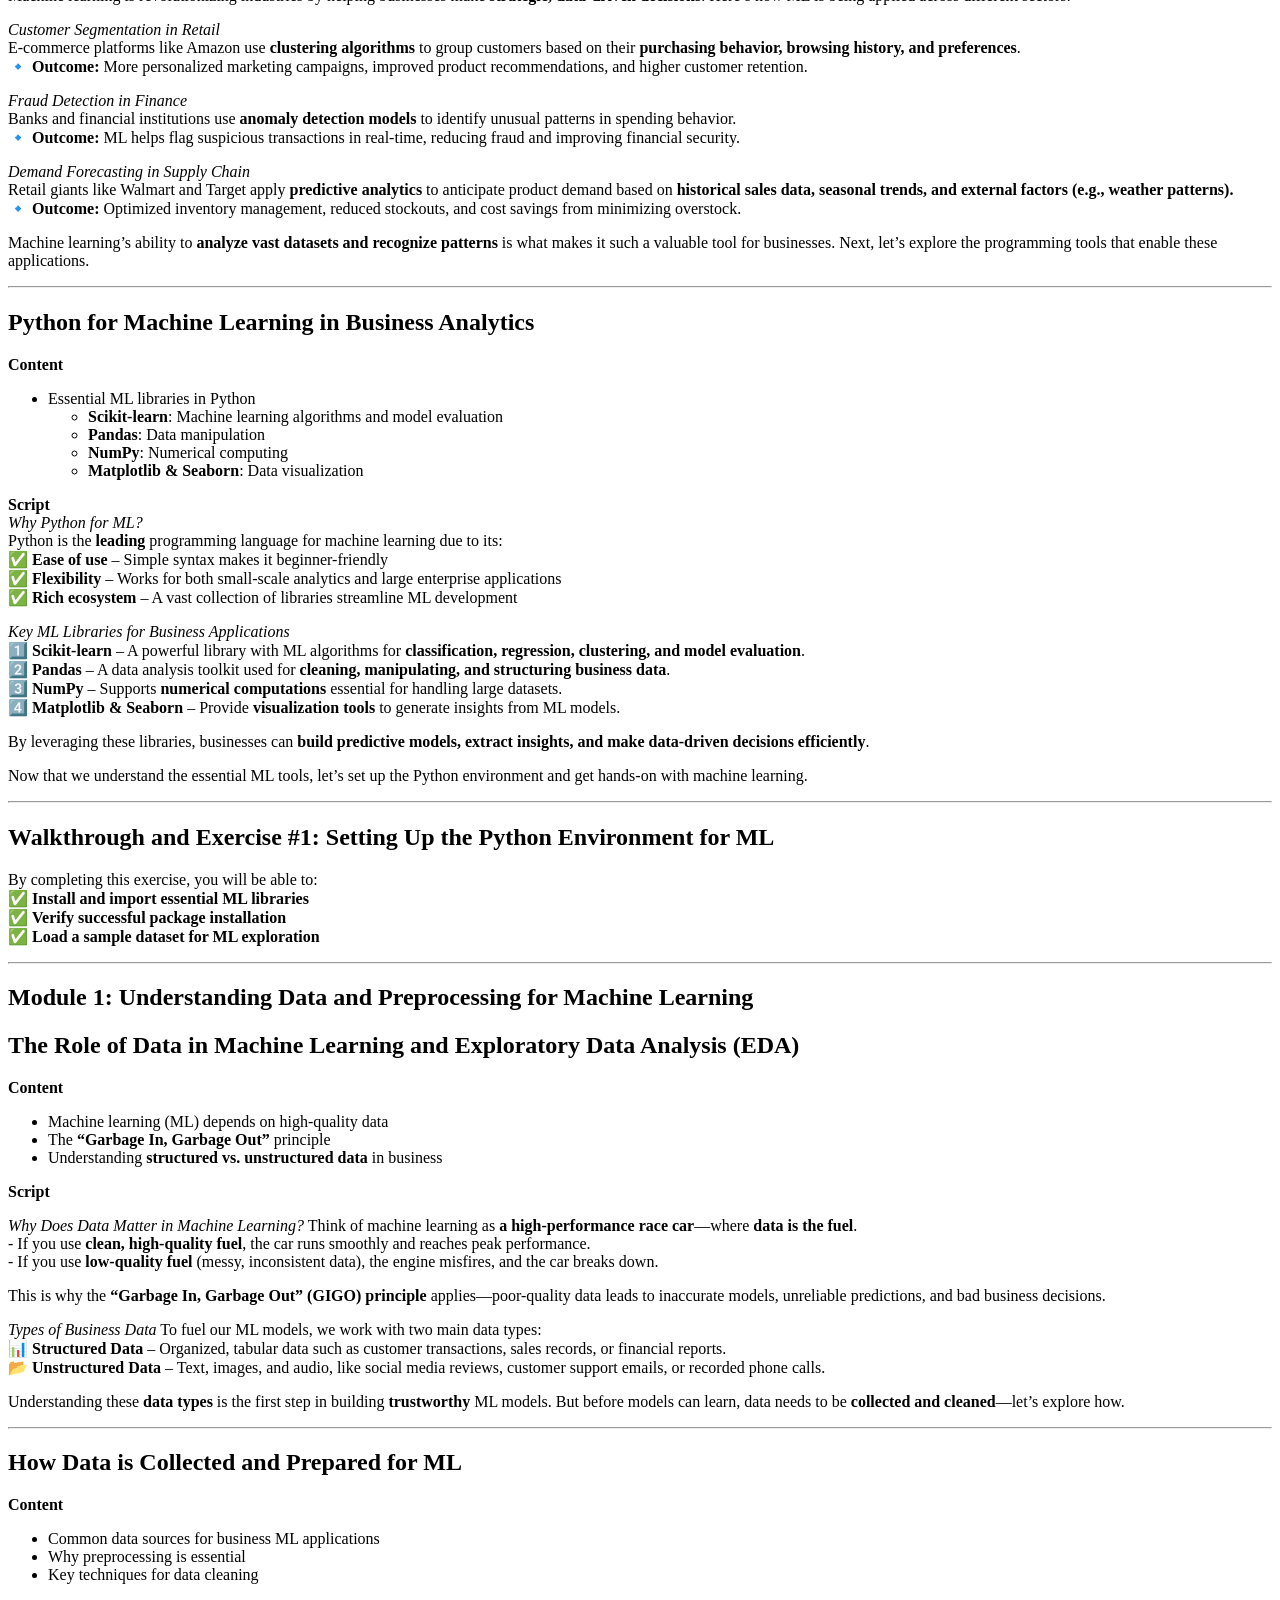
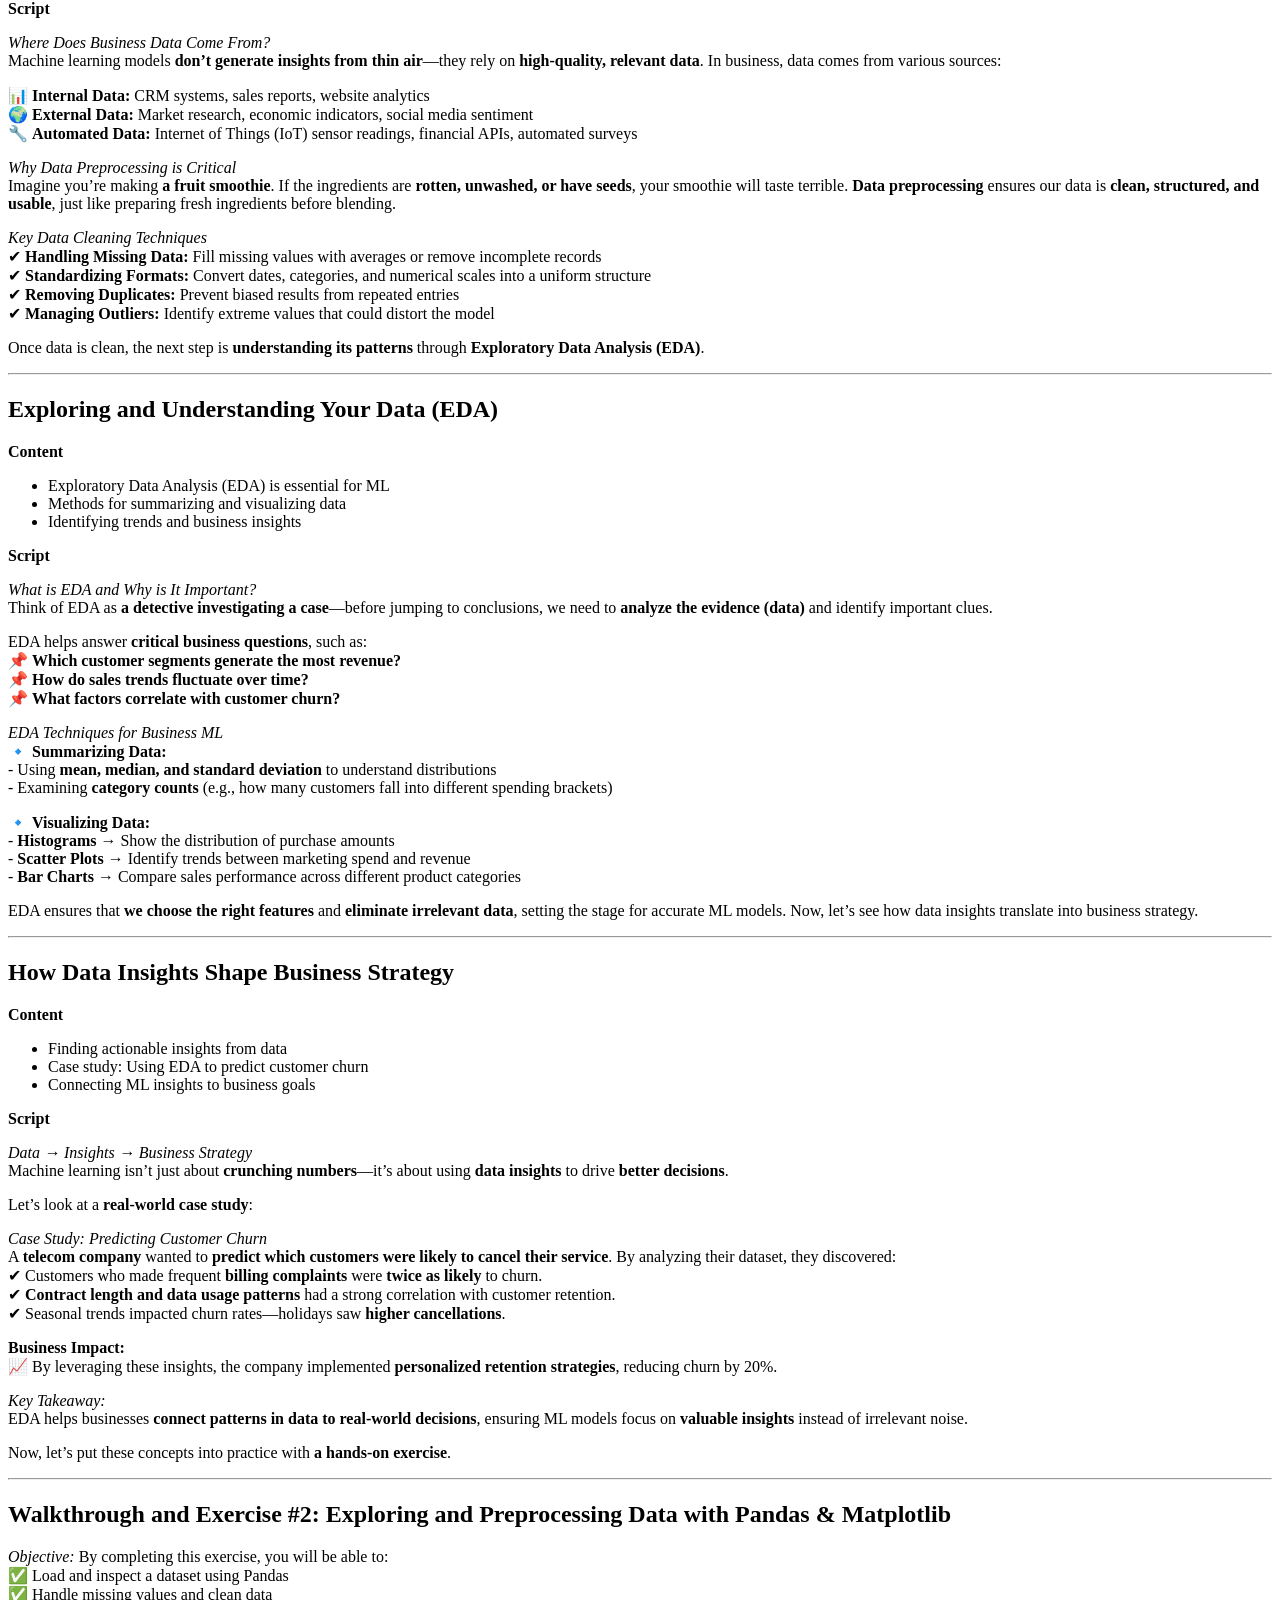
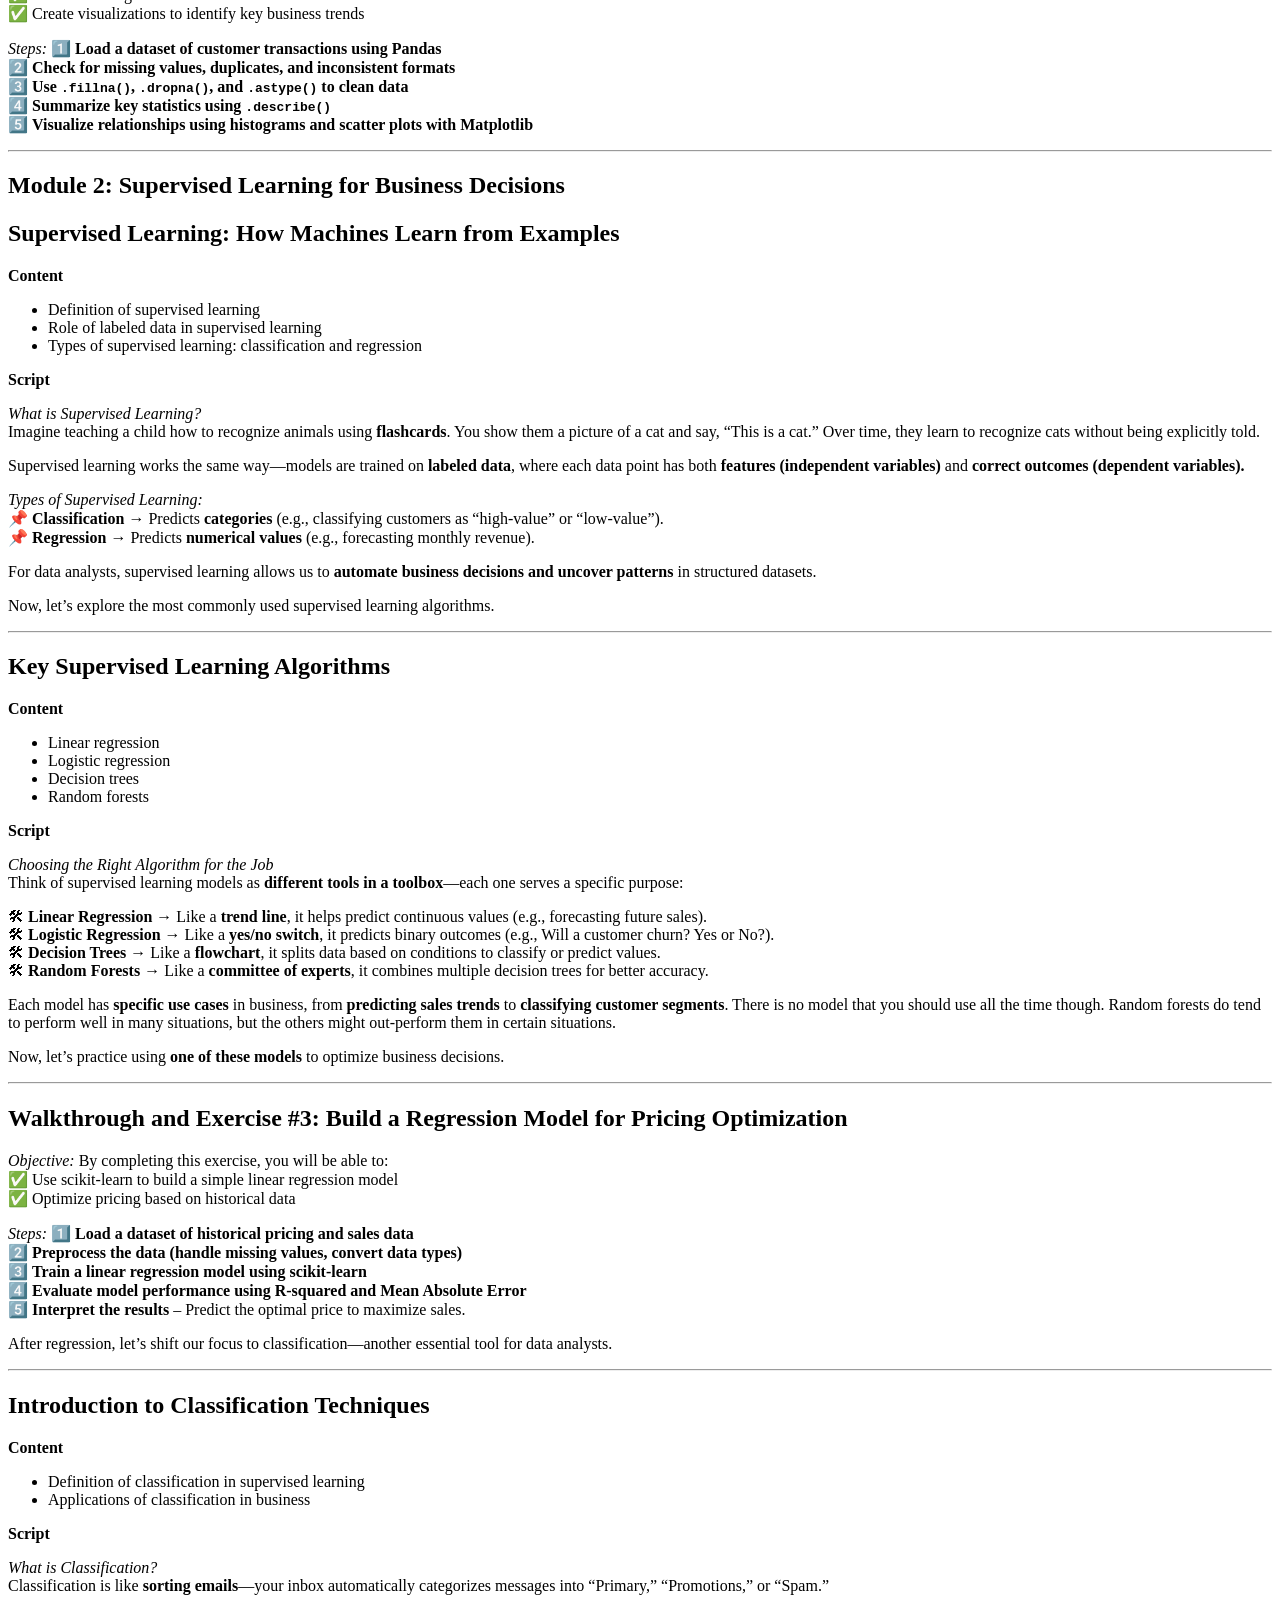
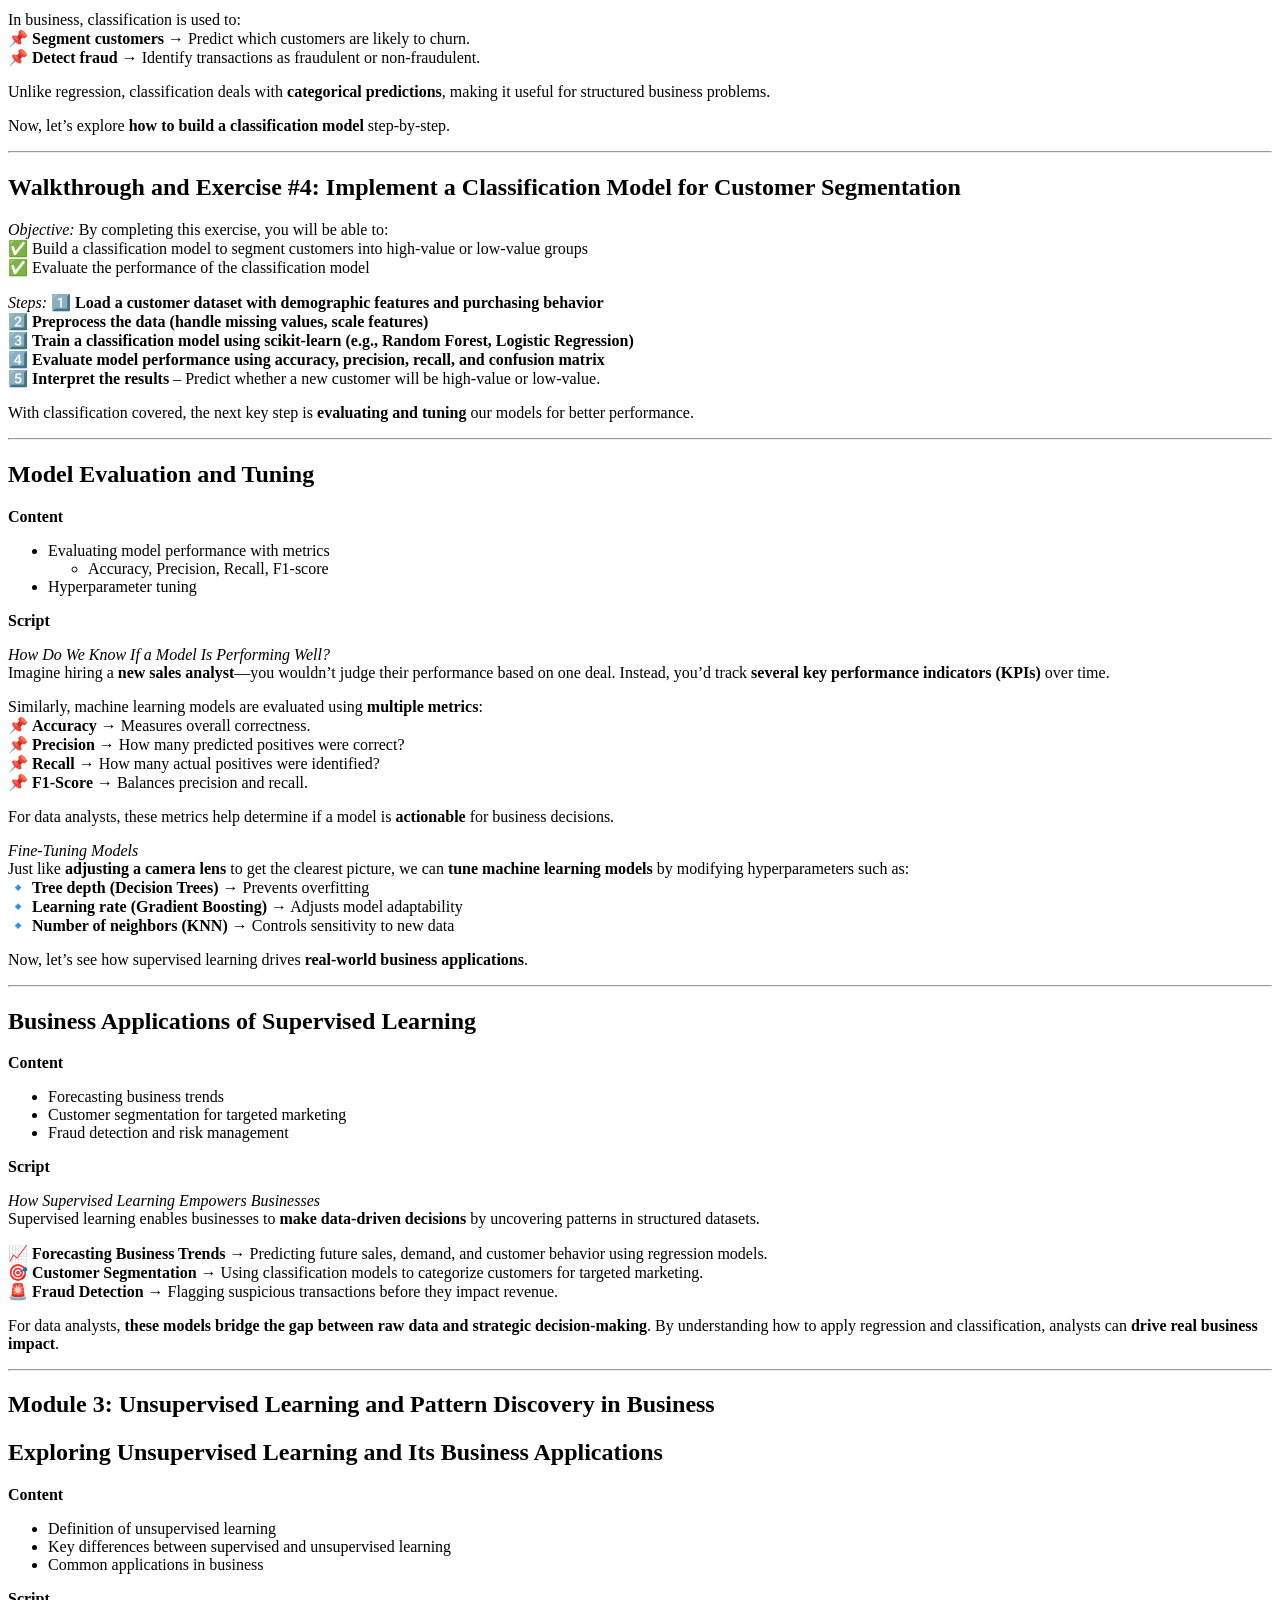
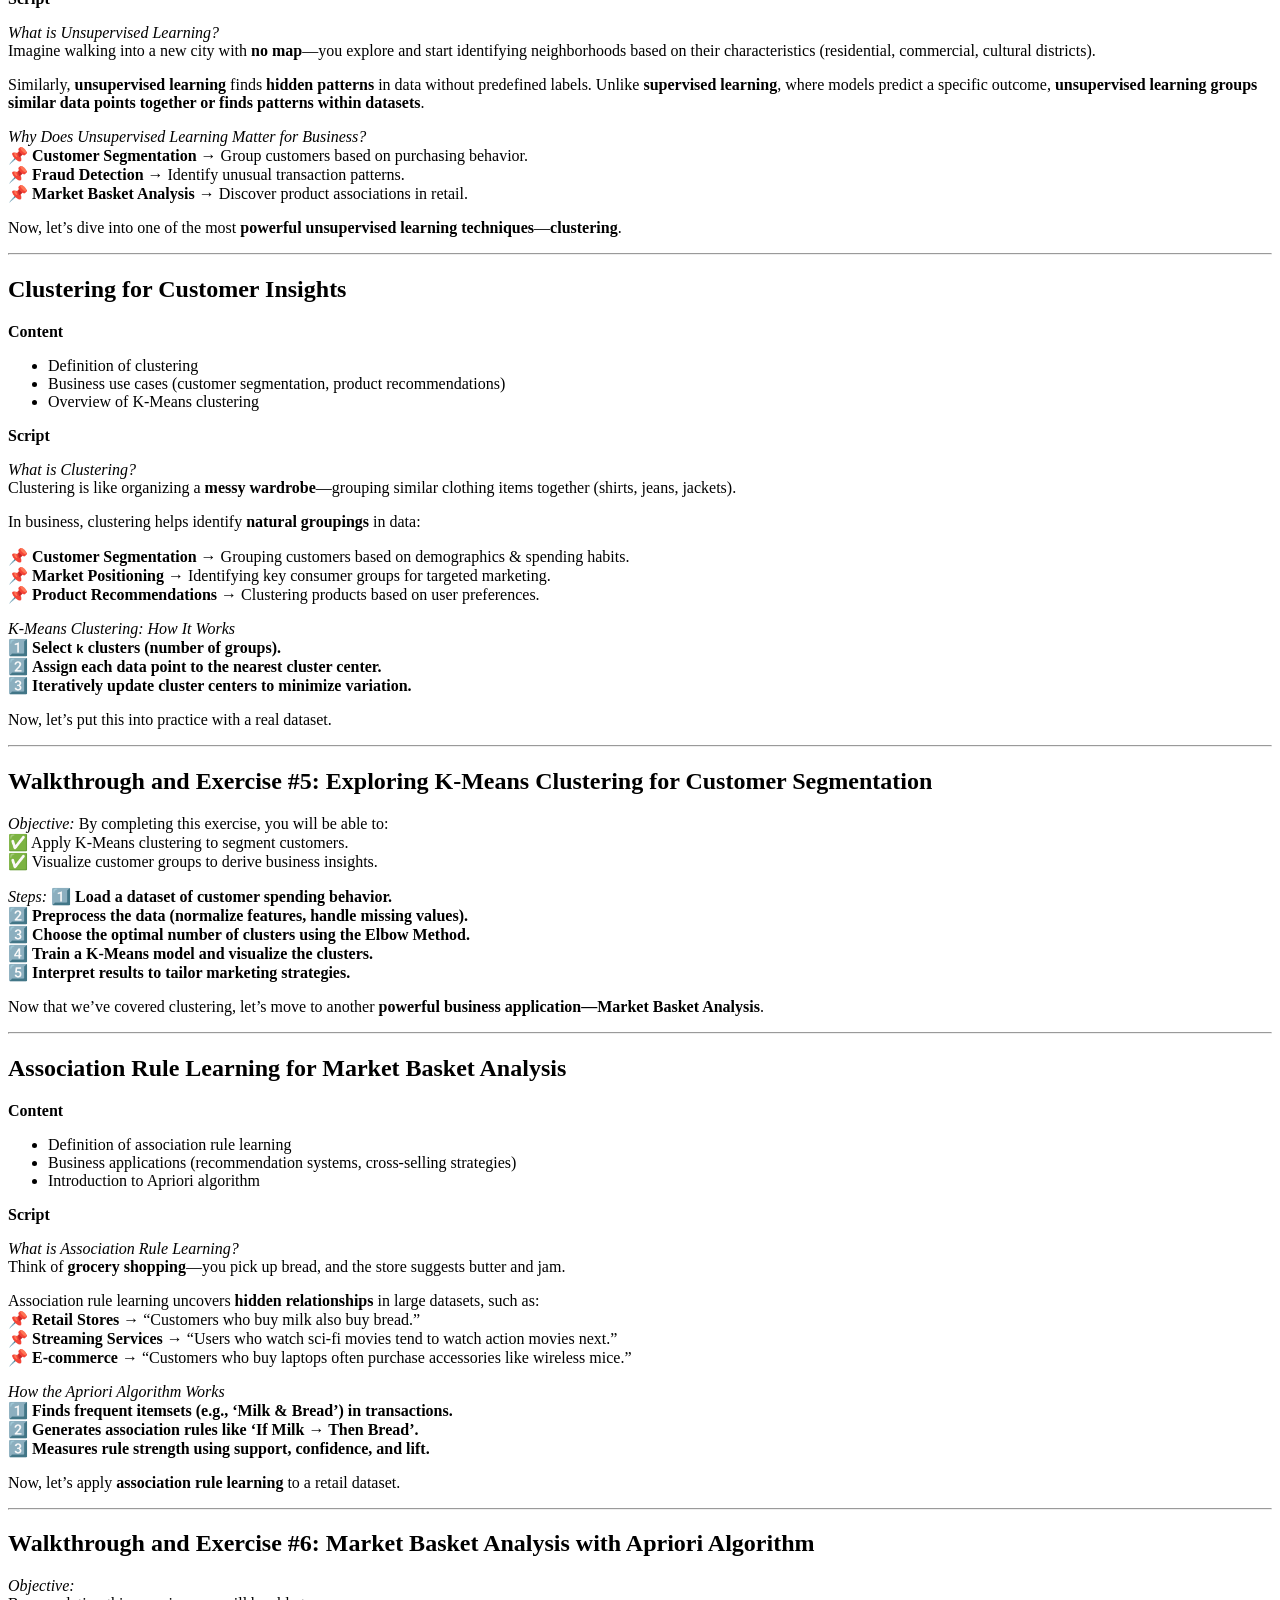
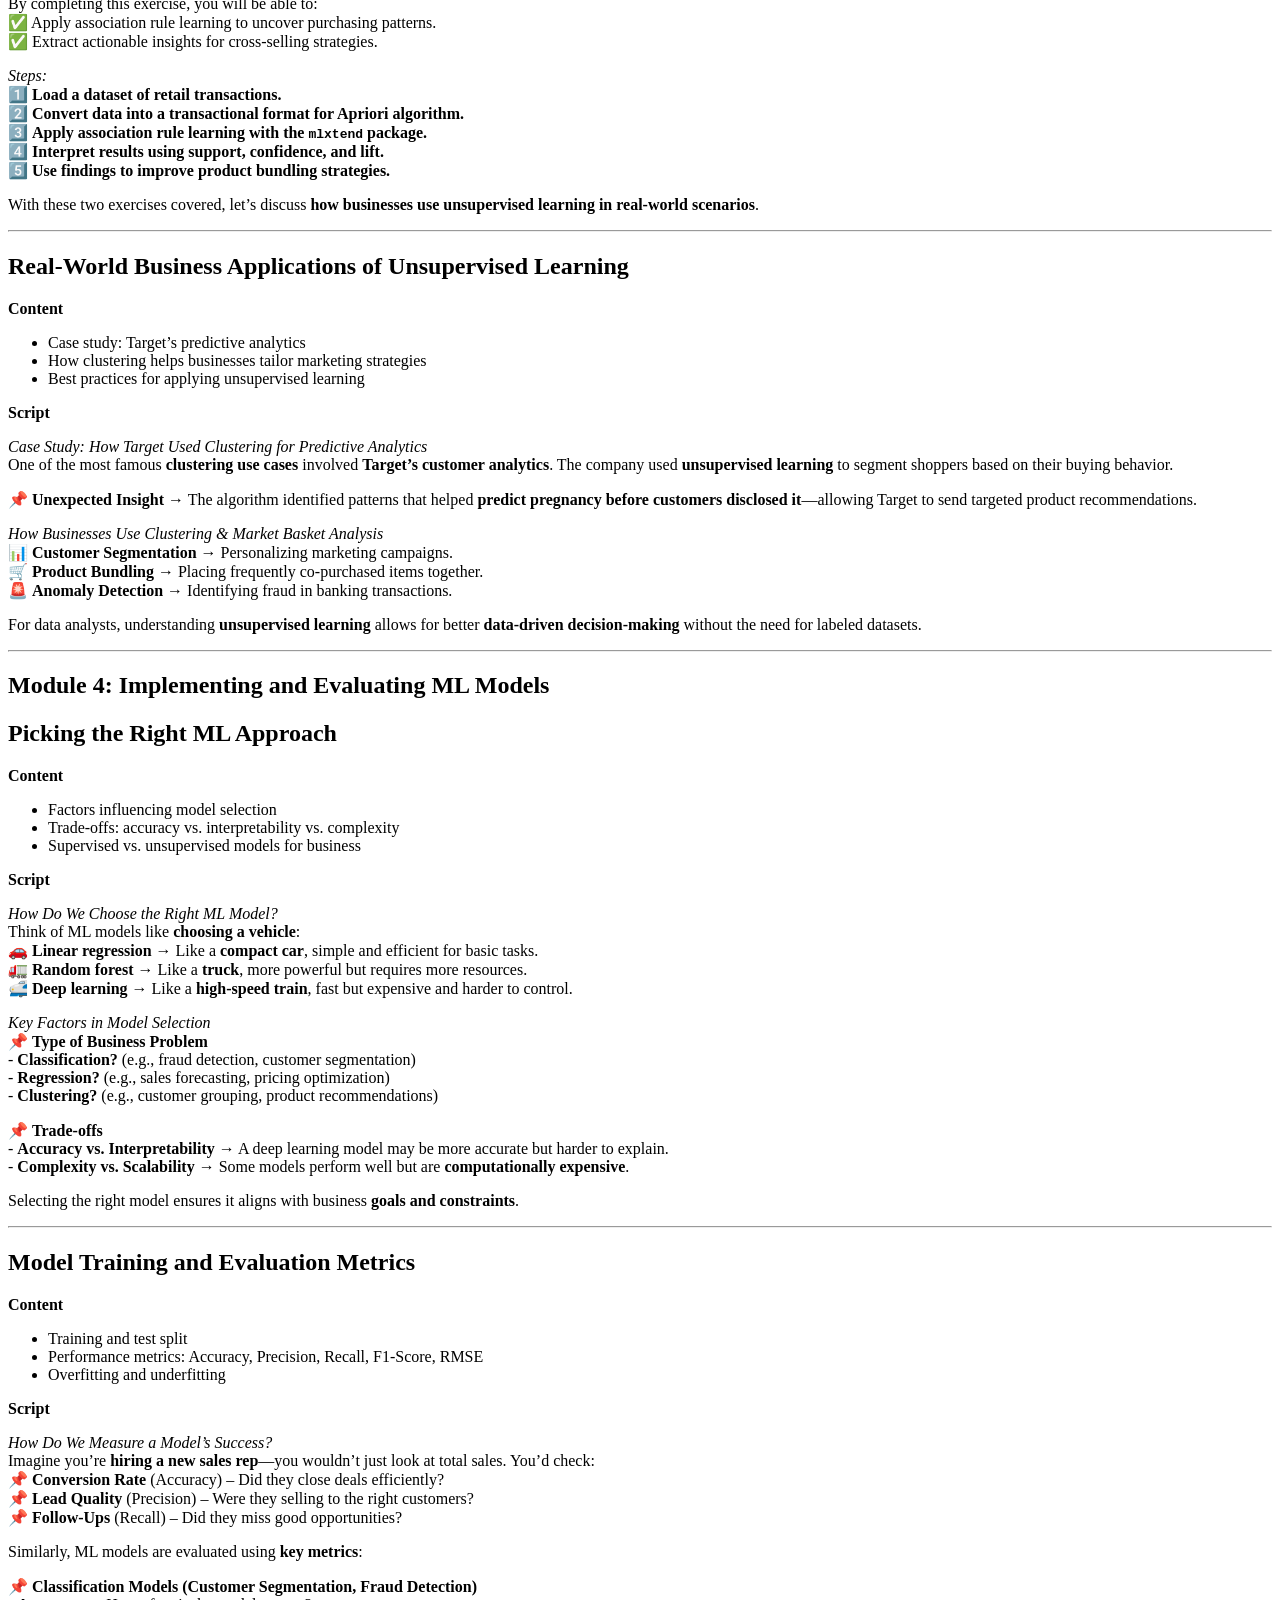
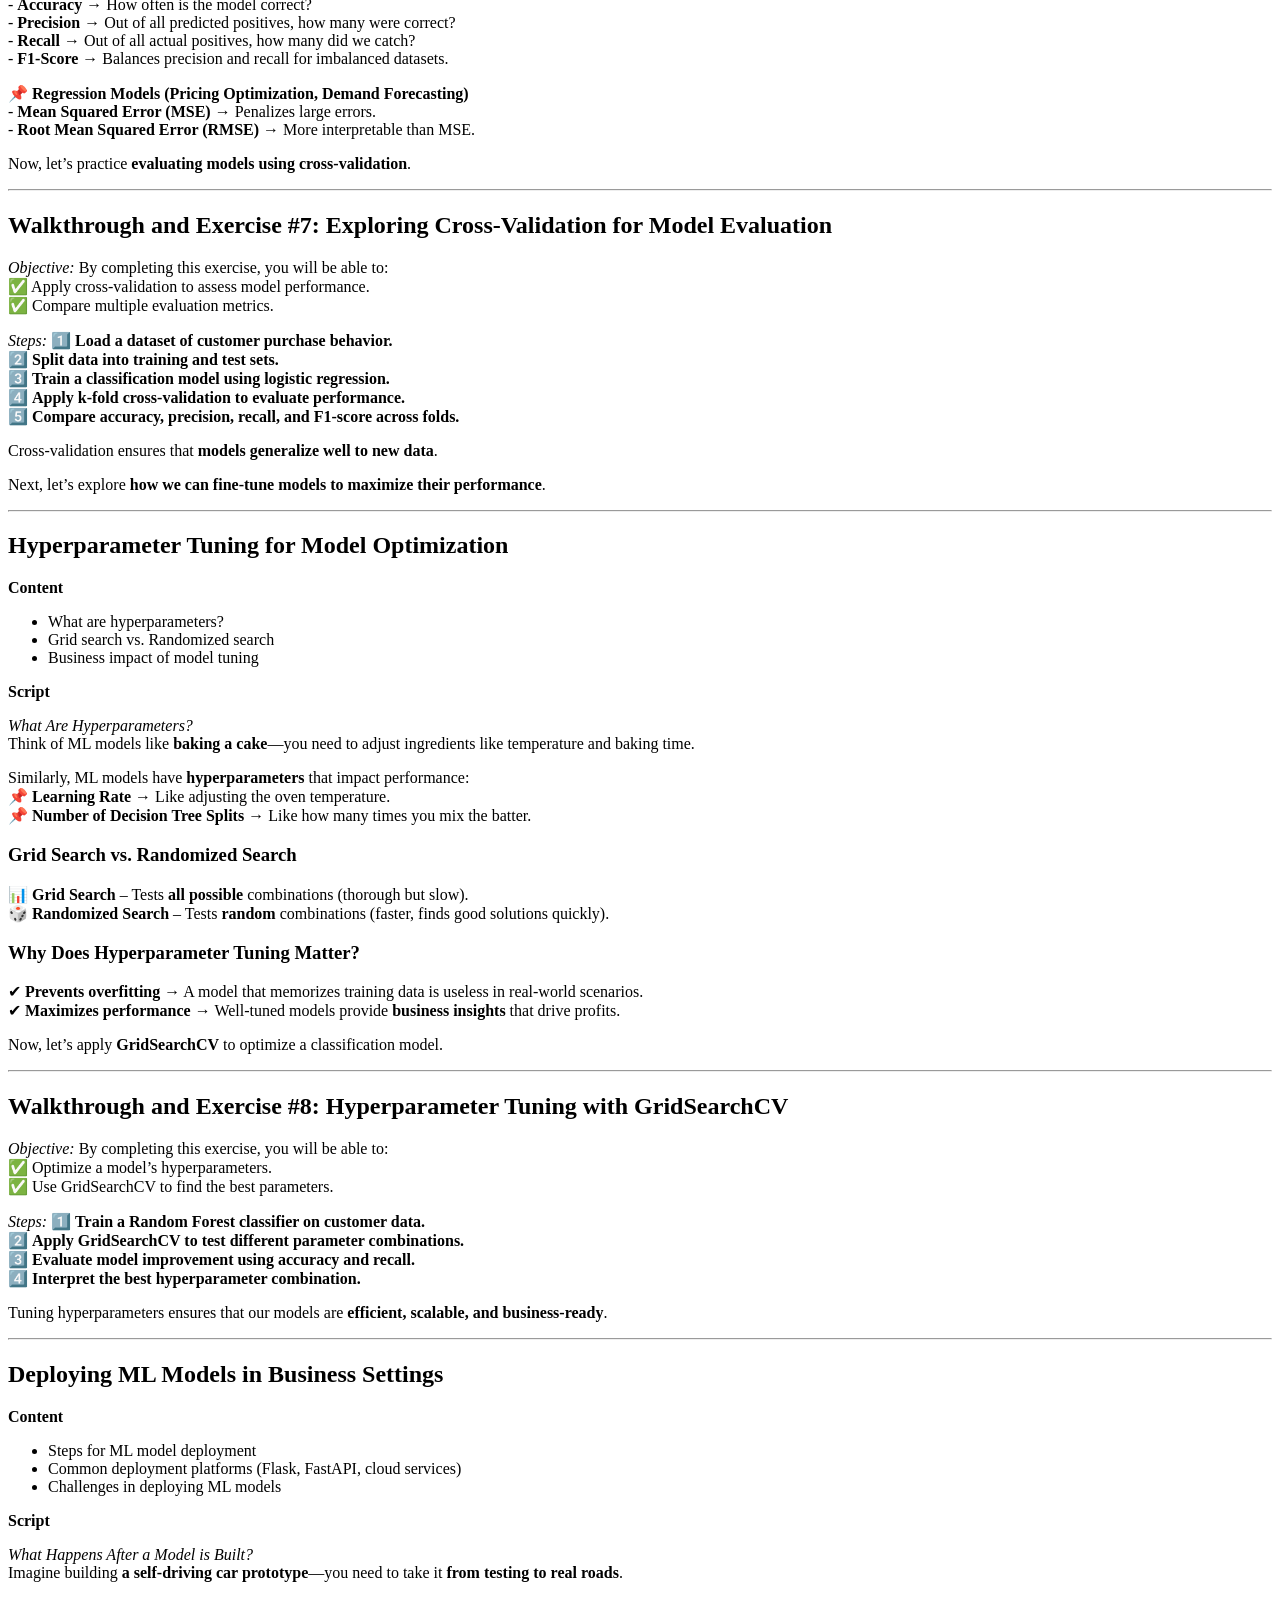
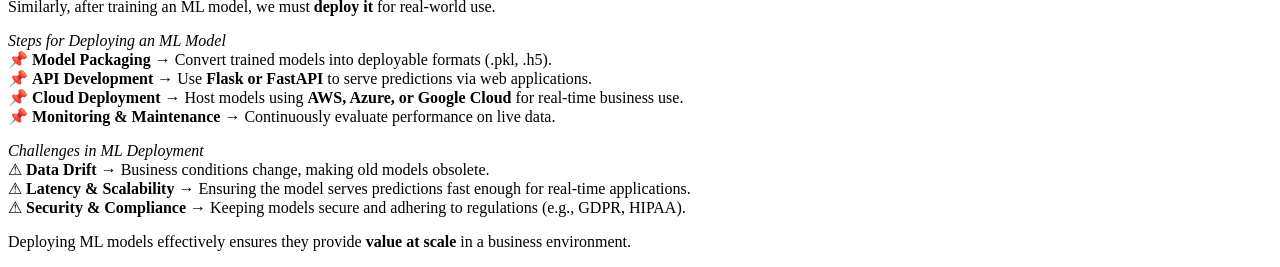
==== commit 1824861f: "Update" ====
--- a/index.html
+++ b/index.html
@@ -91,10 +91,7 @@
   <li><a href="#why-does-hyperparameter-tuning-matter" id="toc-why-does-hyperparameter-tuning-matter" class="nav-link" data-scroll-target="#why-does-hyperparameter-tuning-matter">Why Does Hyperparameter Tuning Matter?</a></li>
   </ul></li>
   <li><a href="#walkthrough-and-exercise-8-hyperparameter-tuning-with-gridsearchcv" id="toc-walkthrough-and-exercise-8-hyperparameter-tuning-with-gridsearchcv" class="nav-link" data-scroll-target="#walkthrough-and-exercise-8-hyperparameter-tuning-with-gridsearchcv">Walkthrough and Exercise #8: Hyperparameter Tuning with GridSearchCV</a></li>
-  <li><a href="#deploying-ml-models-in-business-settings" id="toc-deploying-ml-models-in-business-settings" class="nav-link" data-scroll-target="#deploying-ml-models-in-business-settings">Deploying ML Models in Business Settings</a>
-  <ul class="collapse">
-  <li><a href="#challenges-in-ml-deployment" id="toc-challenges-in-ml-deployment" class="nav-link" data-scroll-target="#challenges-in-ml-deployment">Challenges in ML Deployment</a></li>
-  </ul></li>
+  <li><a href="#deploying-ml-models-in-business-settings" id="toc-deploying-ml-models-in-business-settings" class="nav-link" data-scroll-target="#deploying-ml-models-in-business-settings">Deploying ML Models in Business Settings</a></li>
   </ul></li>
   </ul>
 </nav>
@@ -727,13 +724,11 @@
 📌 <strong>API Development</strong> → Use <strong>Flask or FastAPI</strong> to serve predictions via web applications.<br>
 📌 <strong>Cloud Deployment</strong> → Host models using <strong>AWS, Azure, or Google Cloud</strong> for real-time business use.<br>
 📌 <strong>Monitoring &amp; Maintenance</strong> → Continuously evaluate performance on live data.</p>
-<section id="challenges-in-ml-deployment" class="level3">
-<h3 class="anchored" data-anchor-id="challenges-in-ml-deployment">Challenges in ML Deployment</h3>
-<p>⚠ <strong>Data Drift</strong> → Business conditions change, making old models obsolete.<br>
+<p><em>Challenges in ML Deployment</em><br>
+⚠ <strong>Data Drift</strong> → Business conditions change, making old models obsolete.<br>
 ⚠ <strong>Latency &amp; Scalability</strong> → Ensuring the model serves predictions fast enough for real-time applications.<br>
 ⚠ <strong>Security &amp; Compliance</strong> → Keeping models secure and adhering to regulations (e.g., GDPR, HIPAA).</p>
 <p>Deploying ML models effectively ensures they provide <strong>value at scale</strong> in a business environment.</p>
-</section>
 </section>
 </section>
 
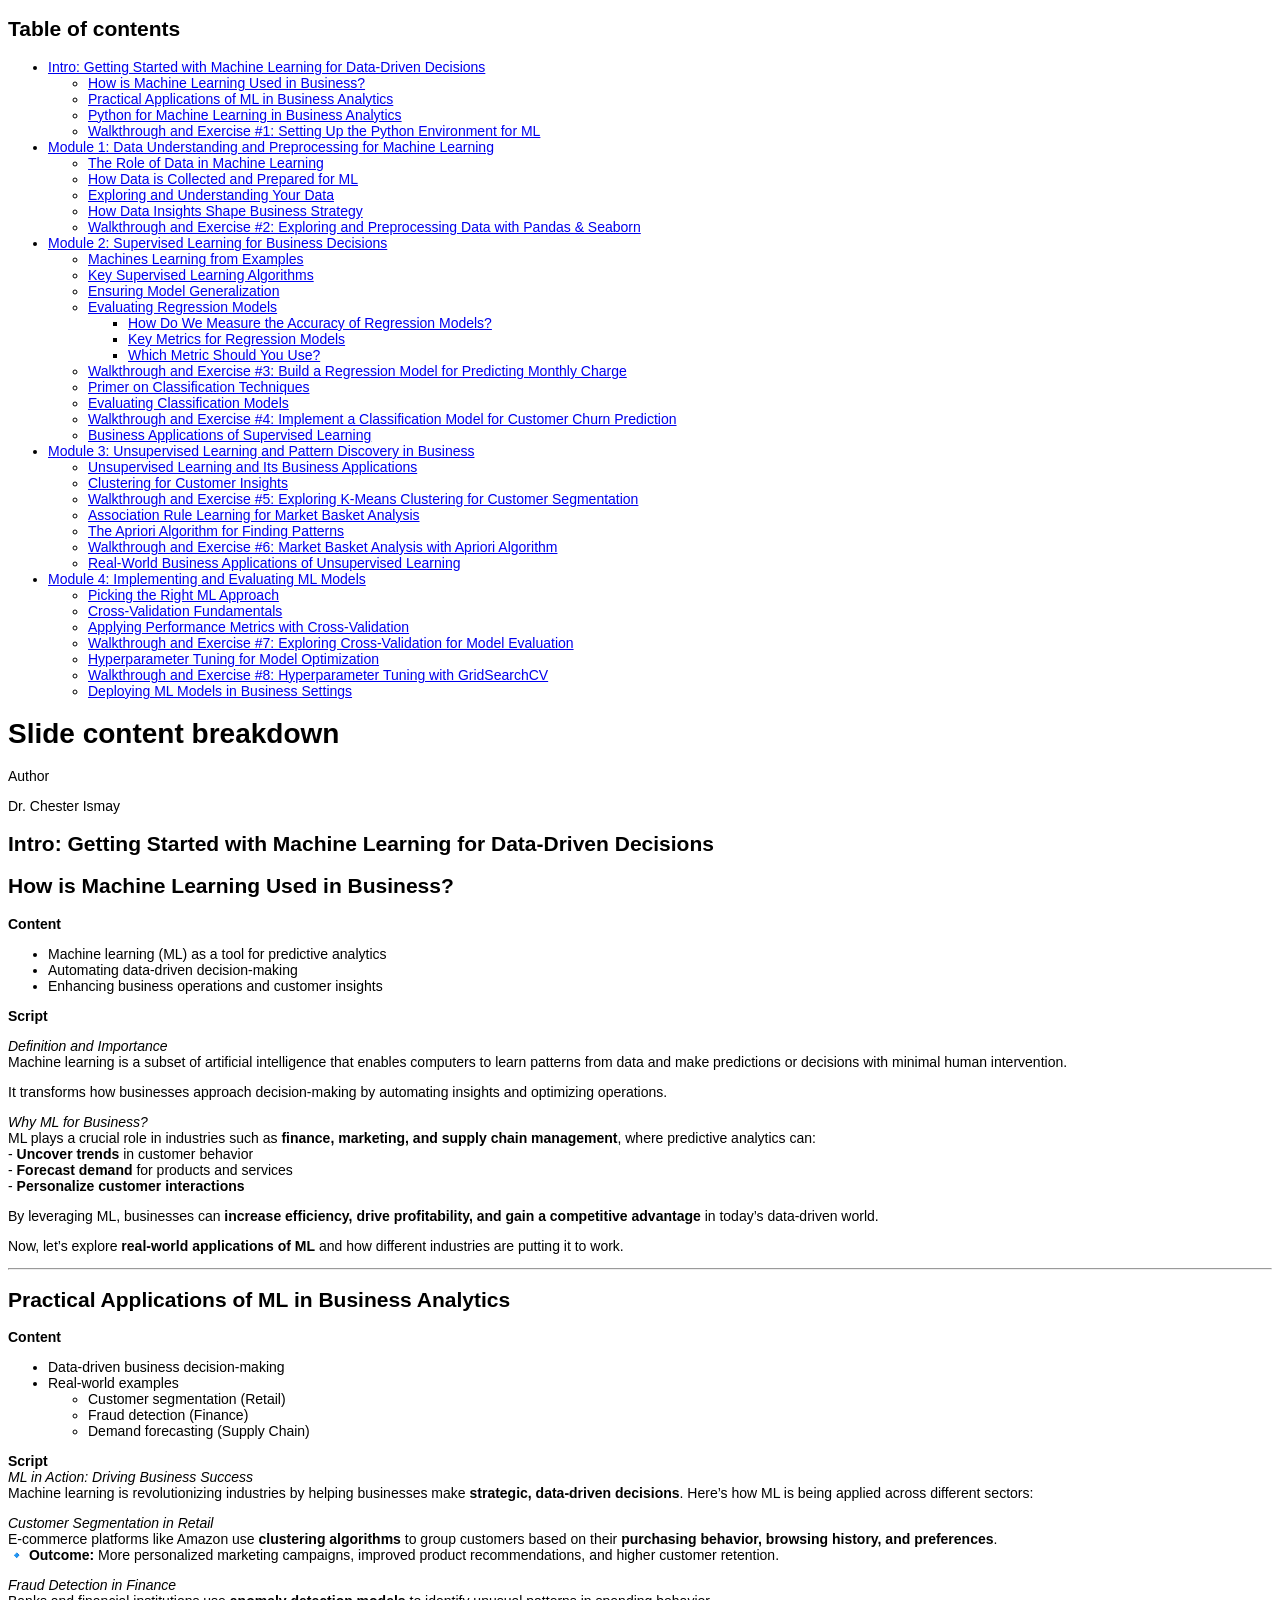
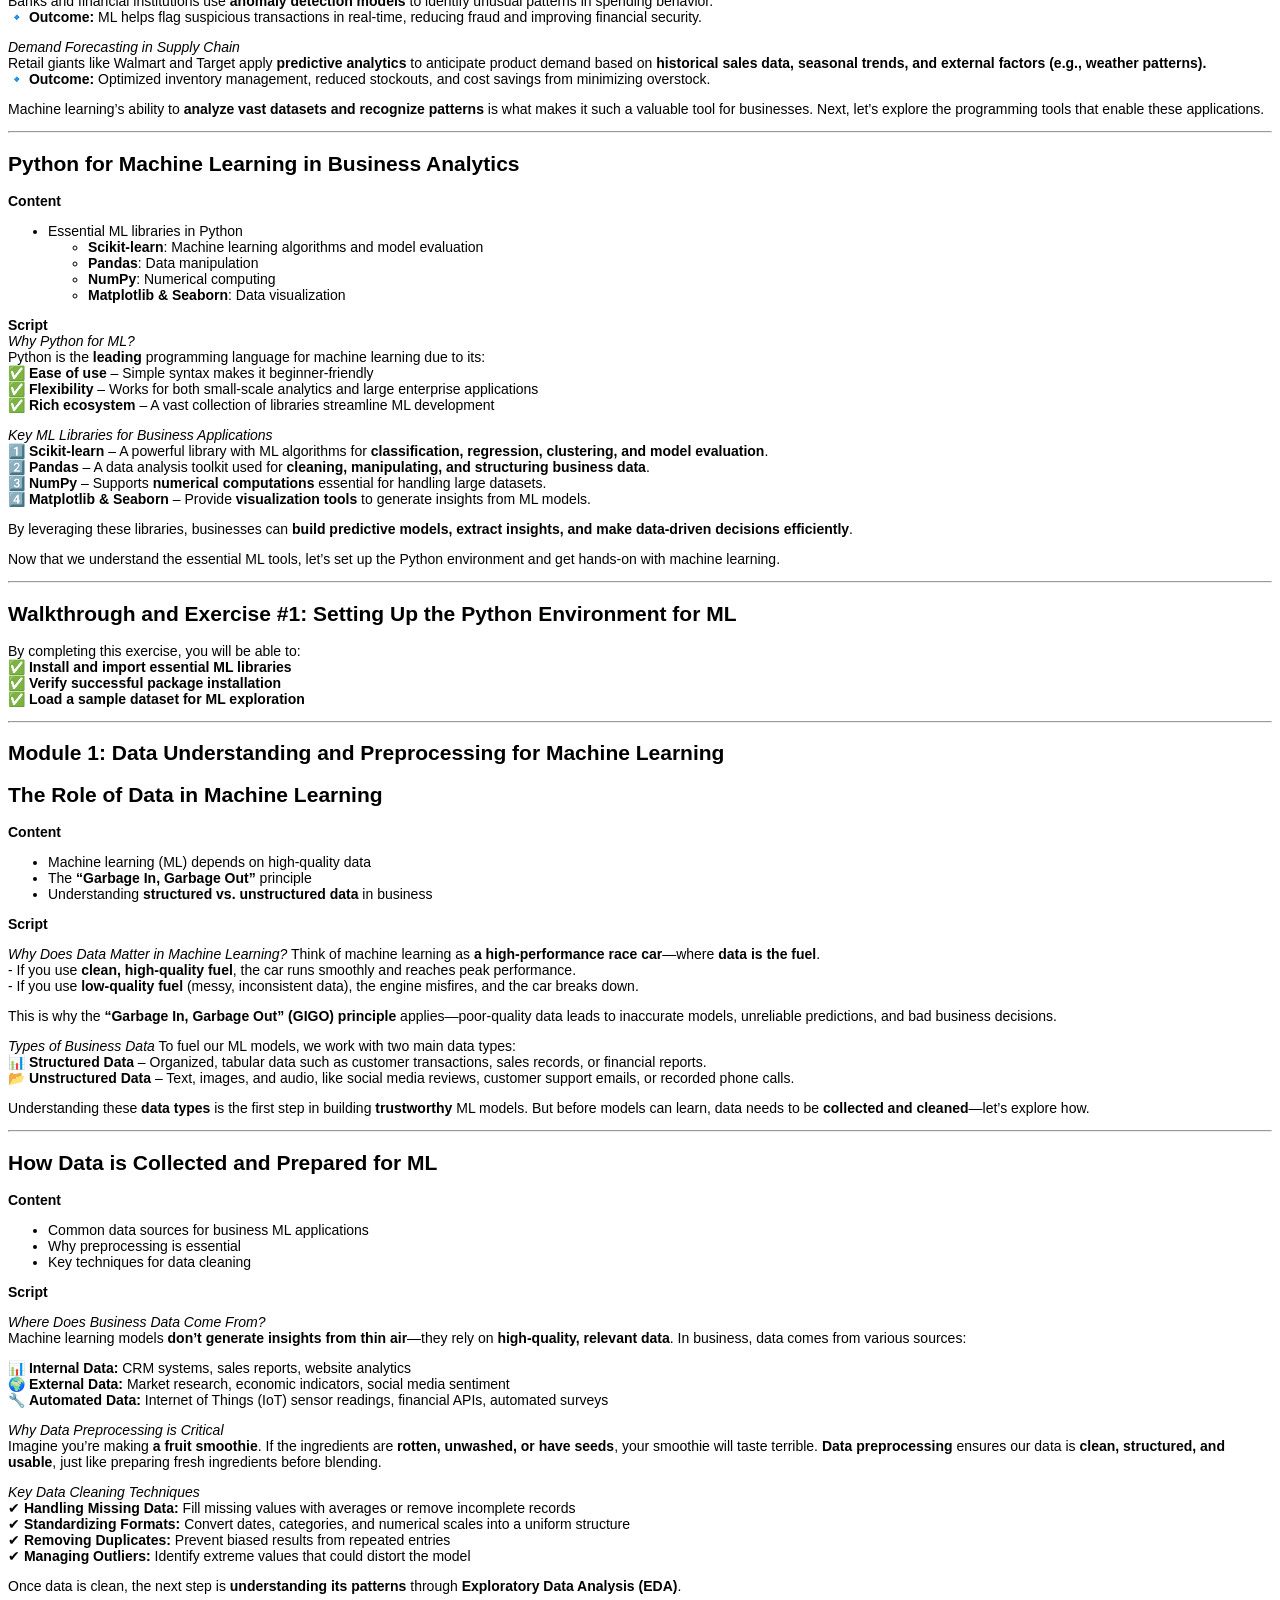
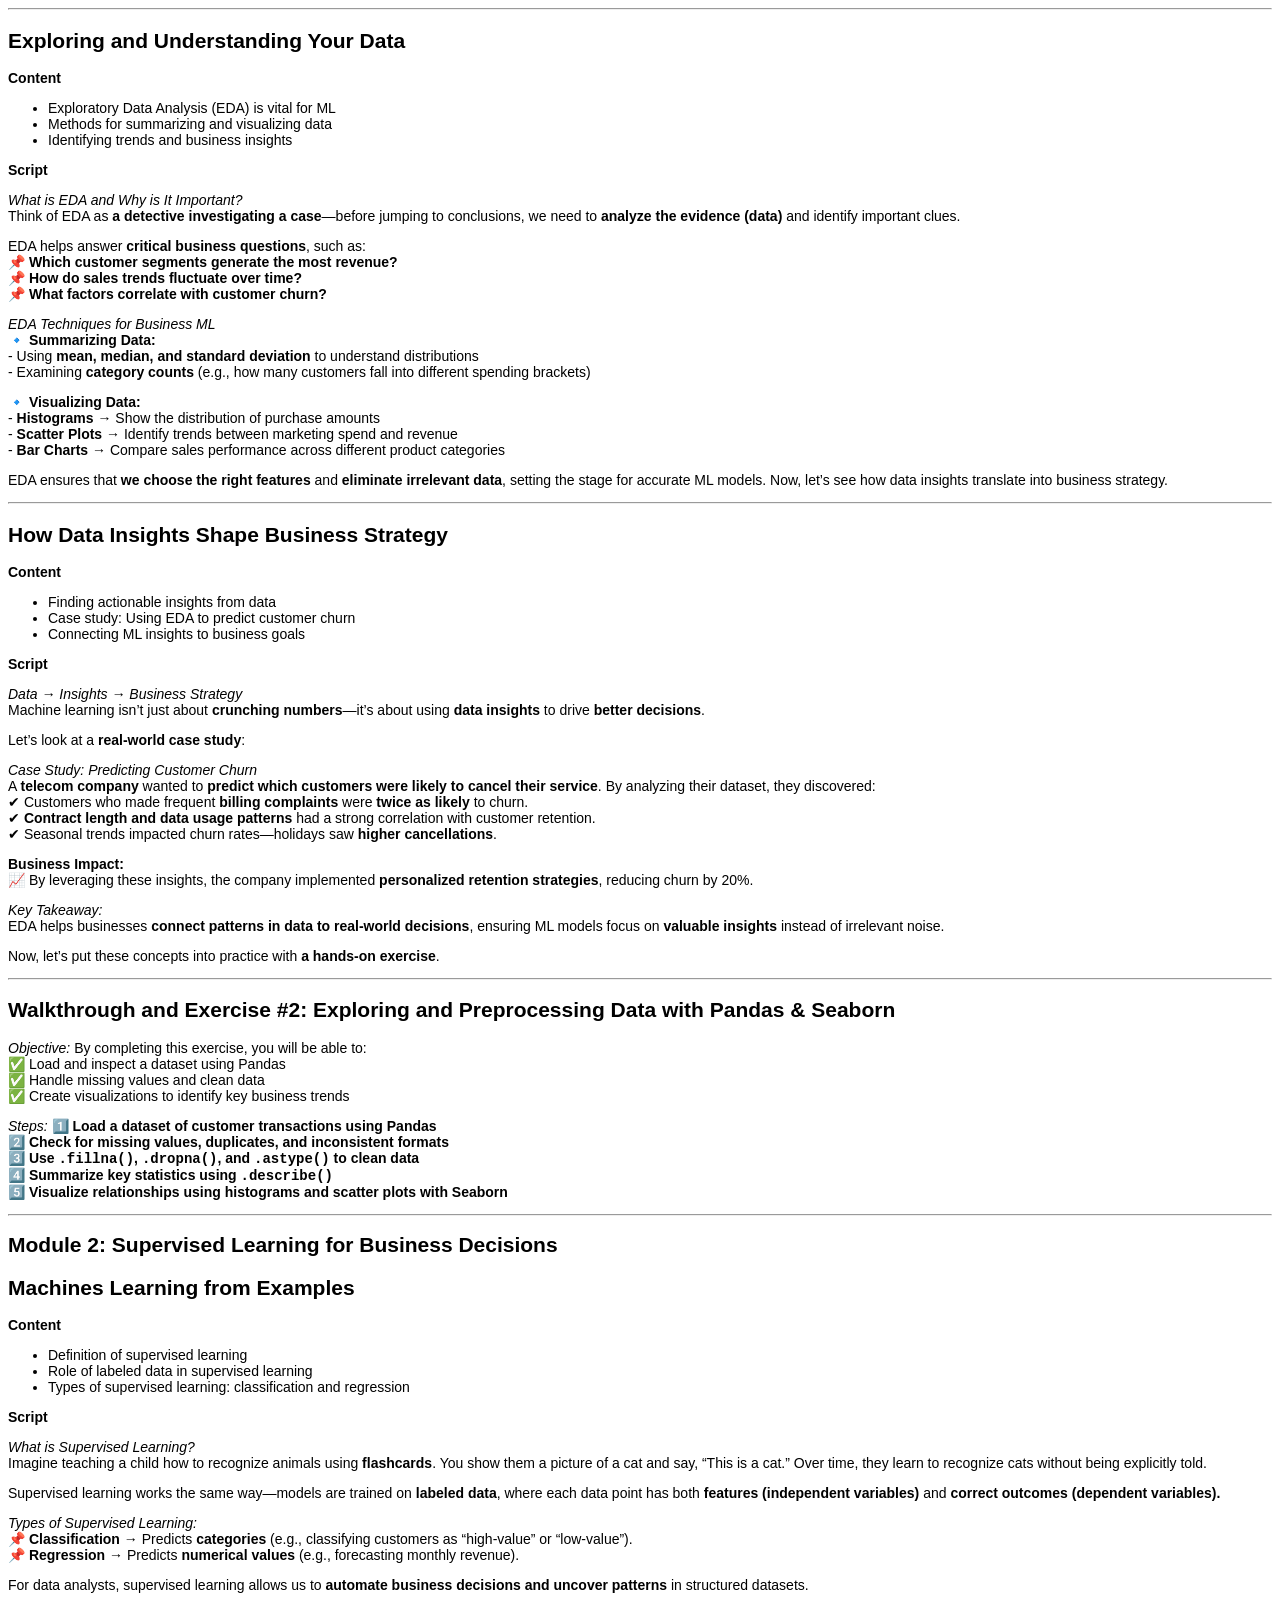
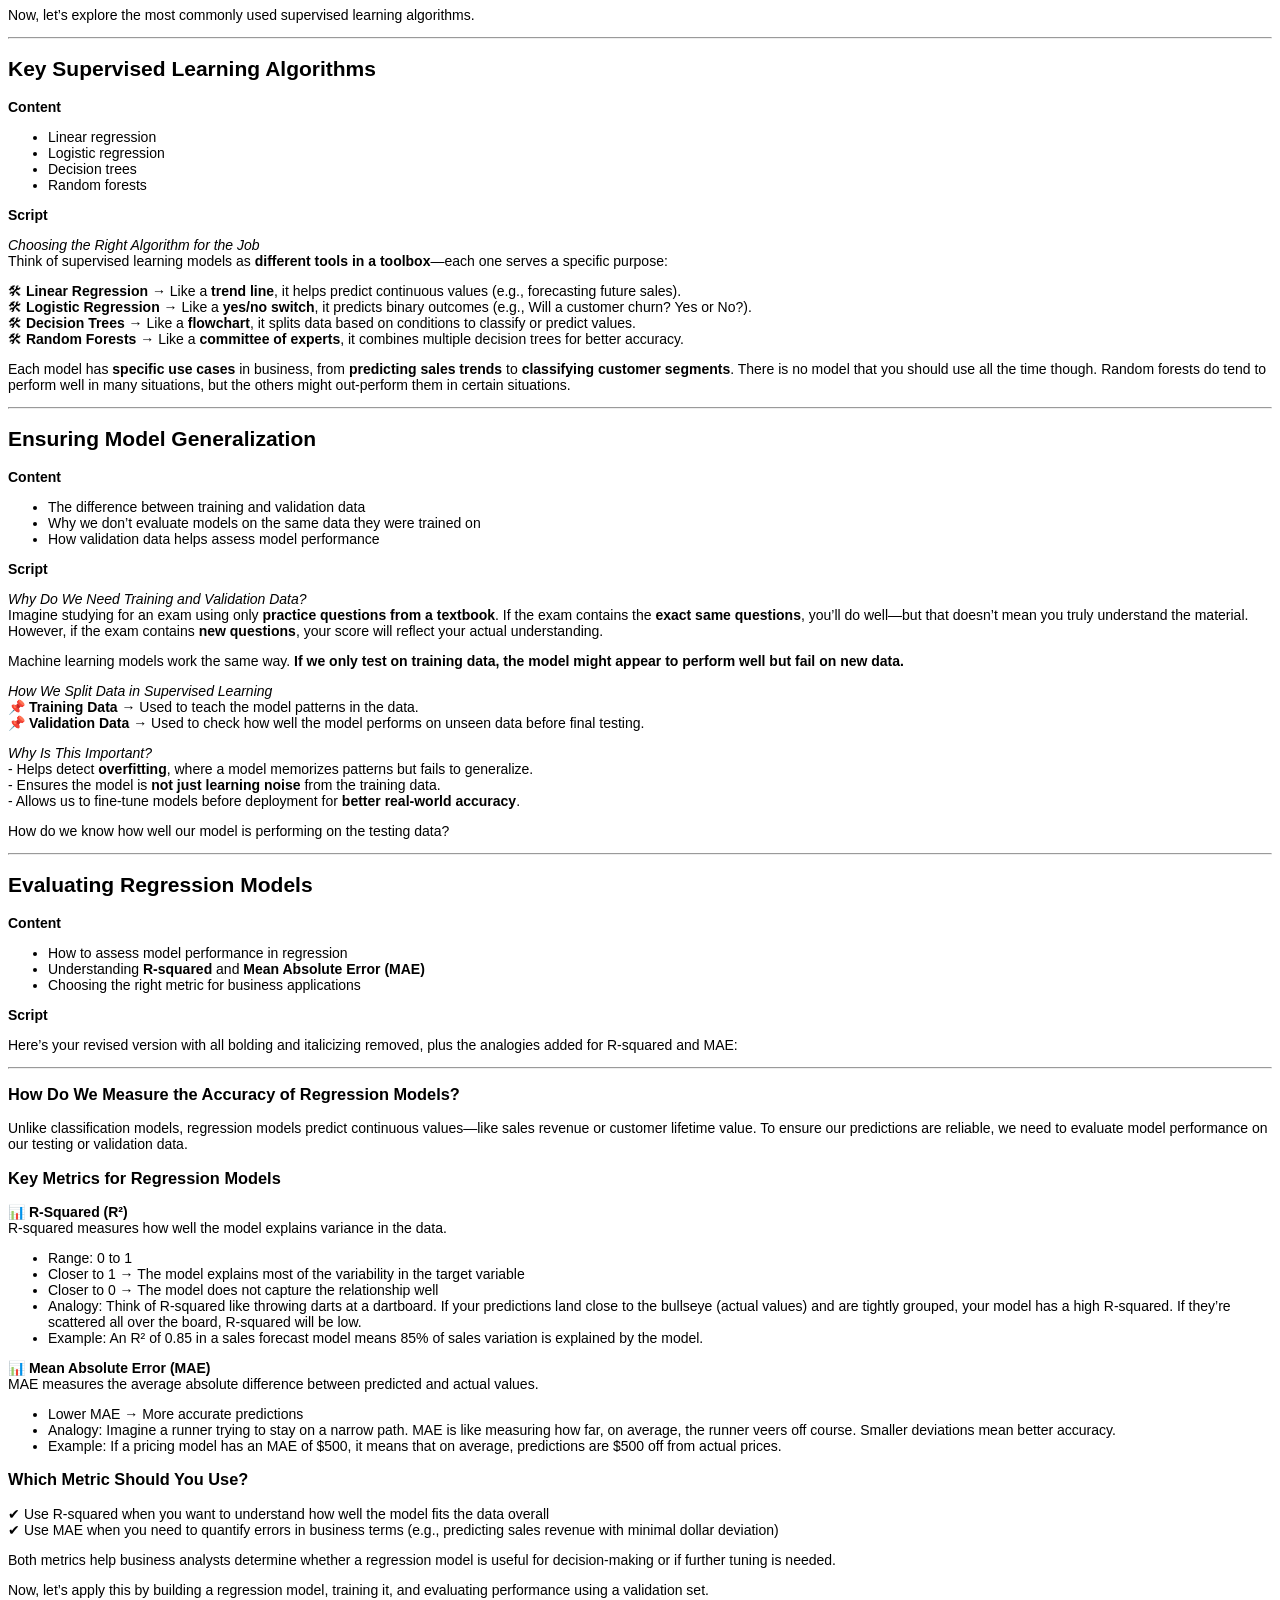
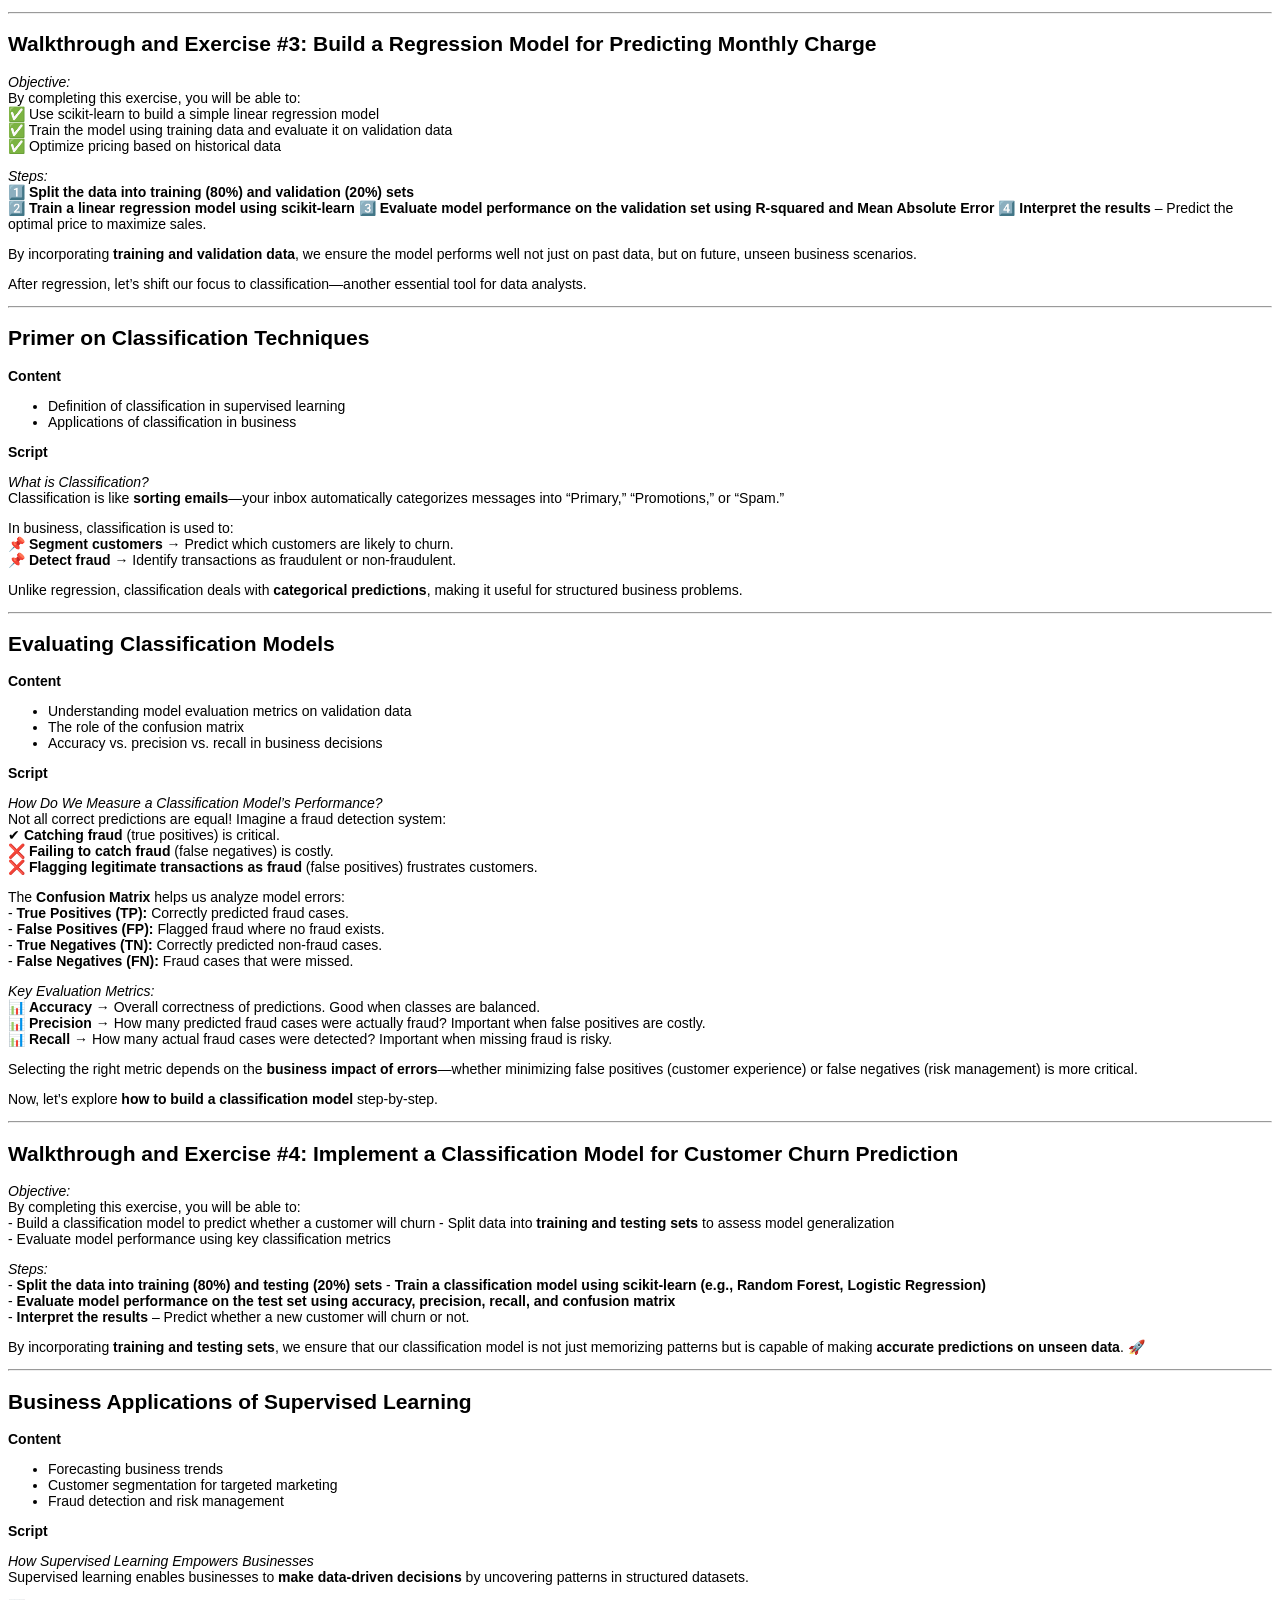
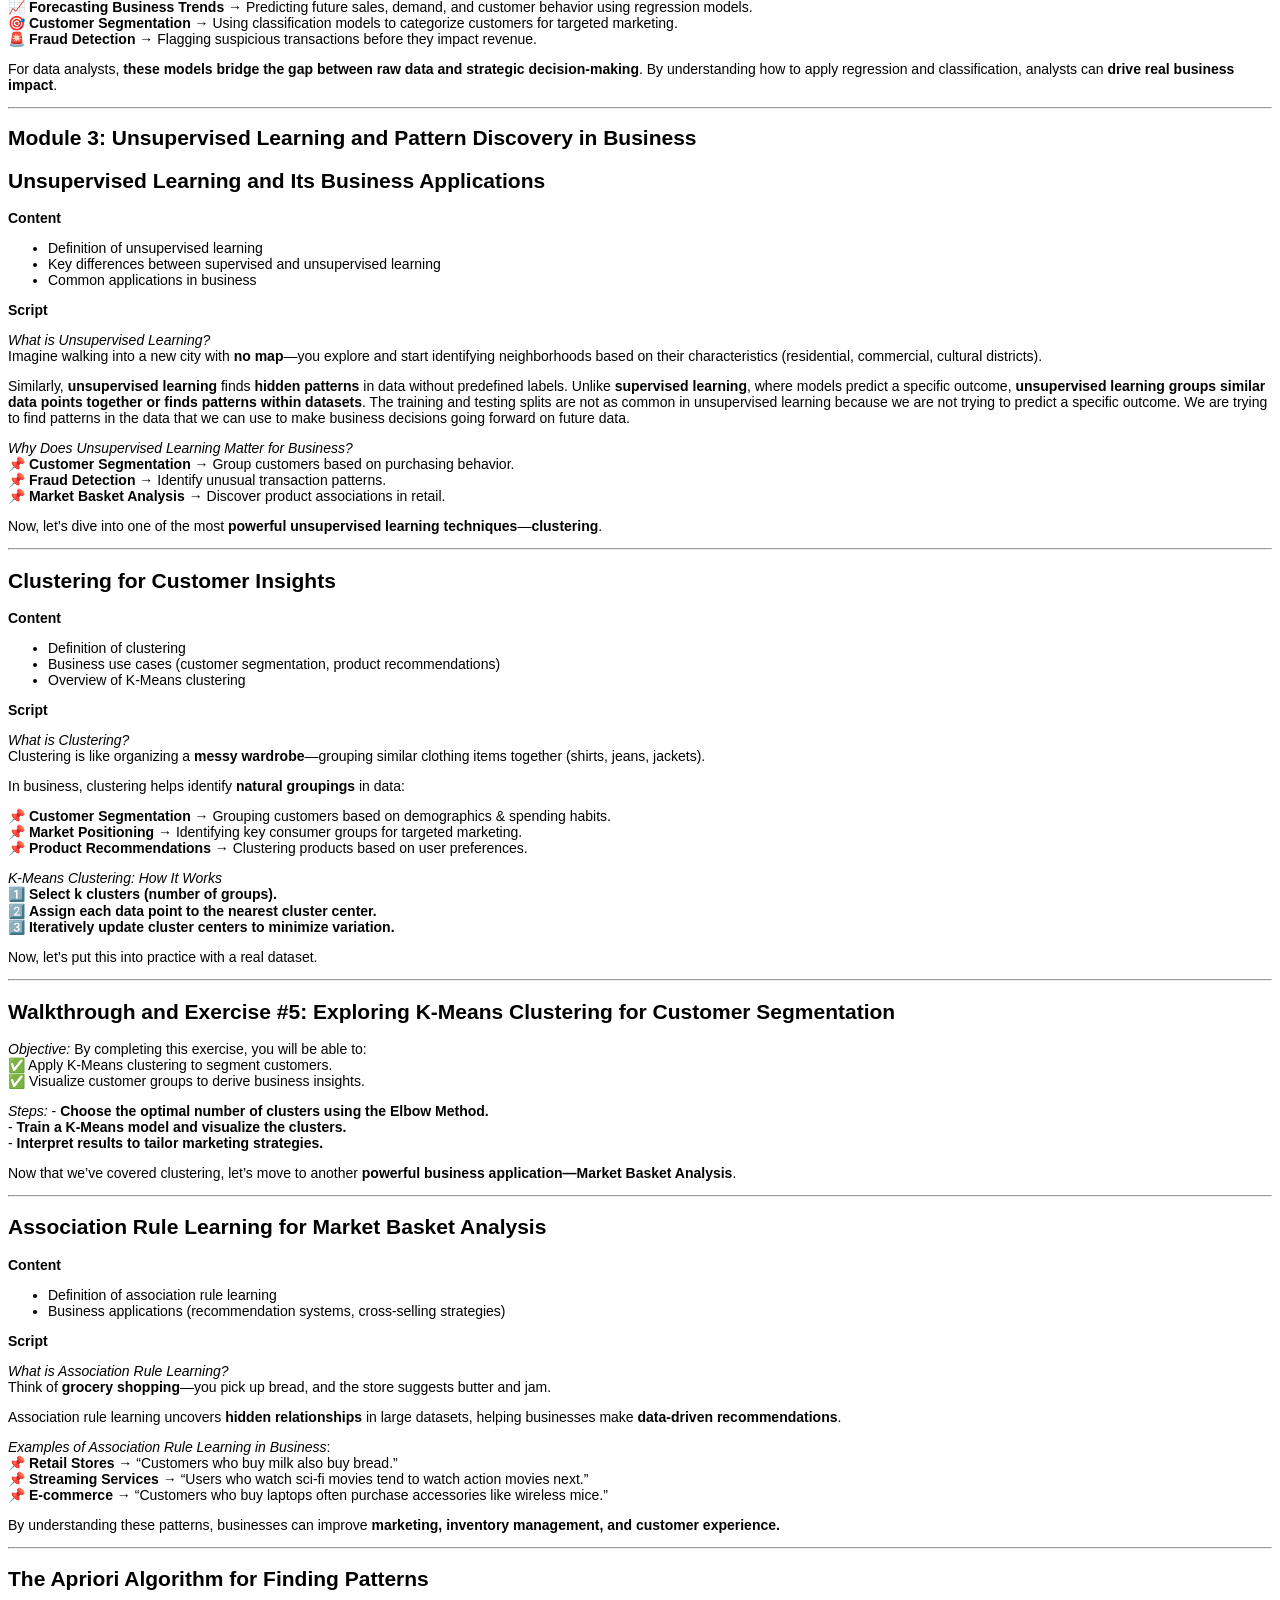
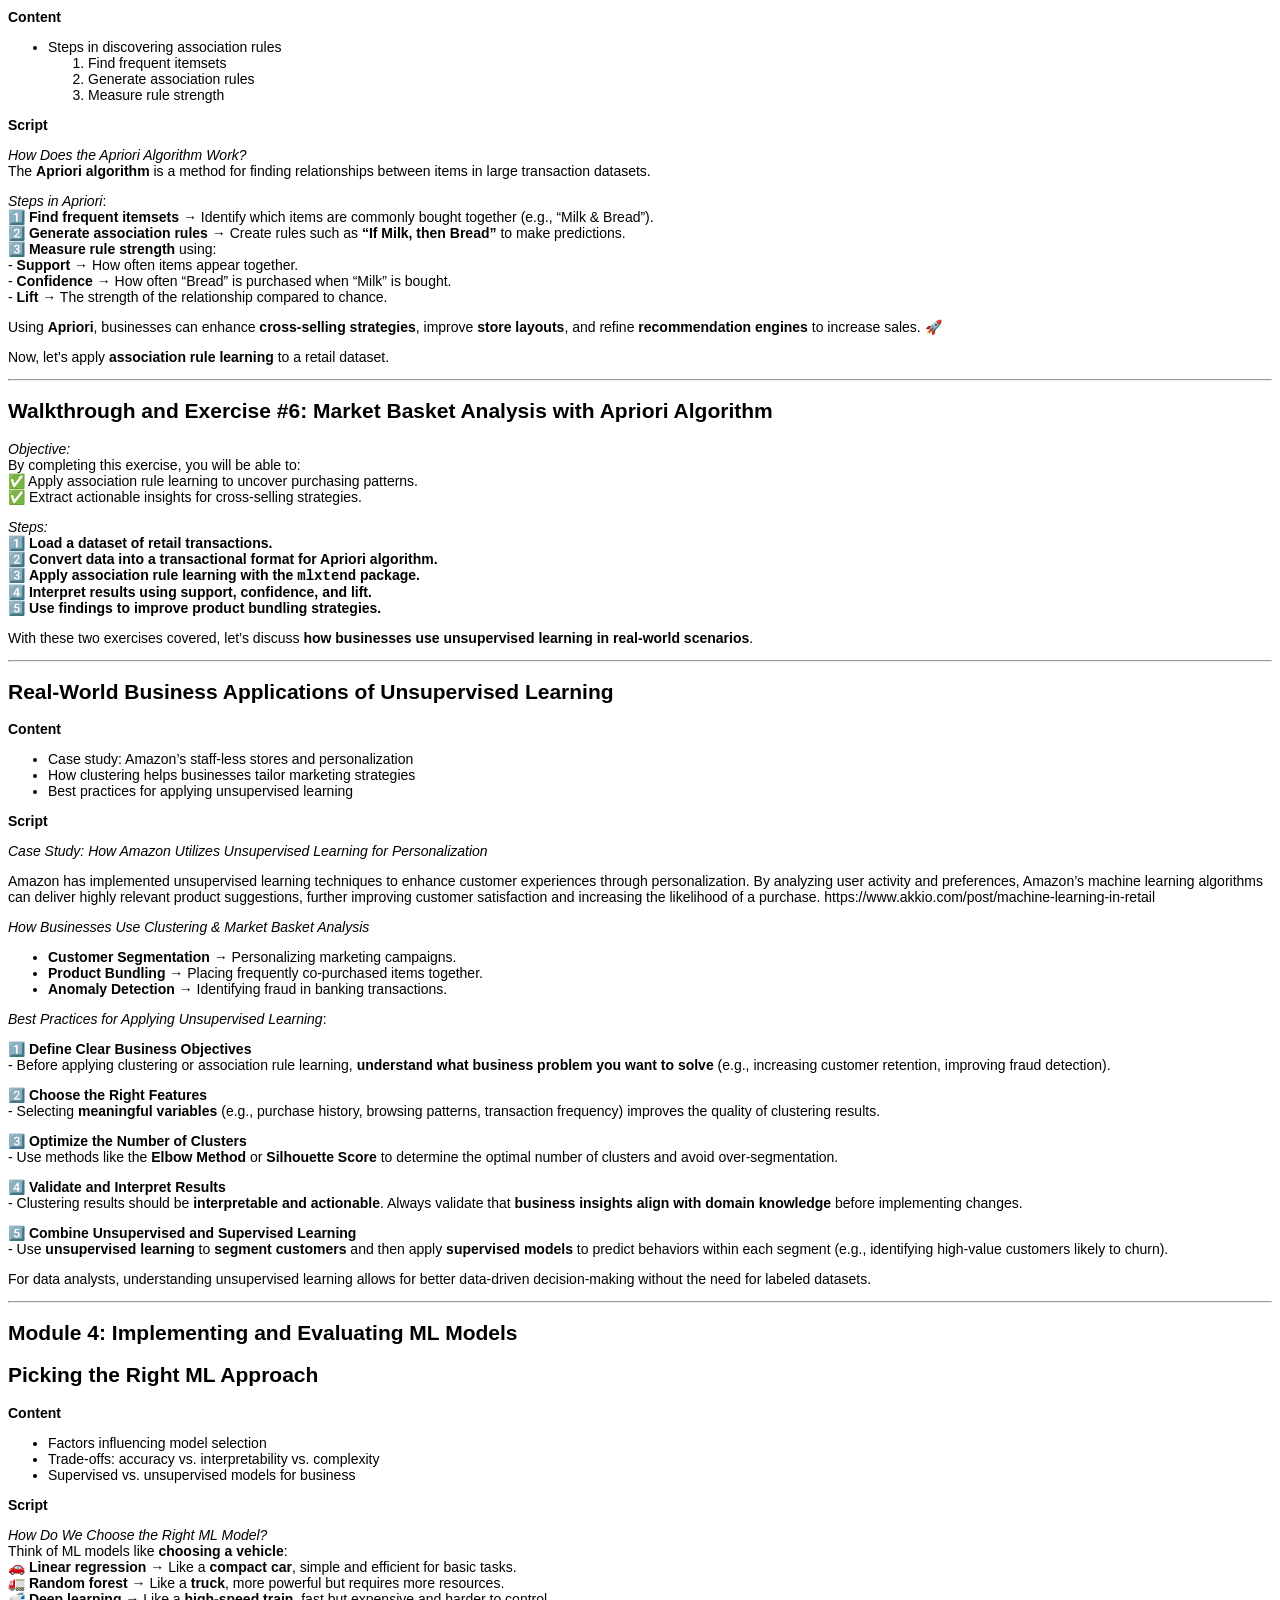
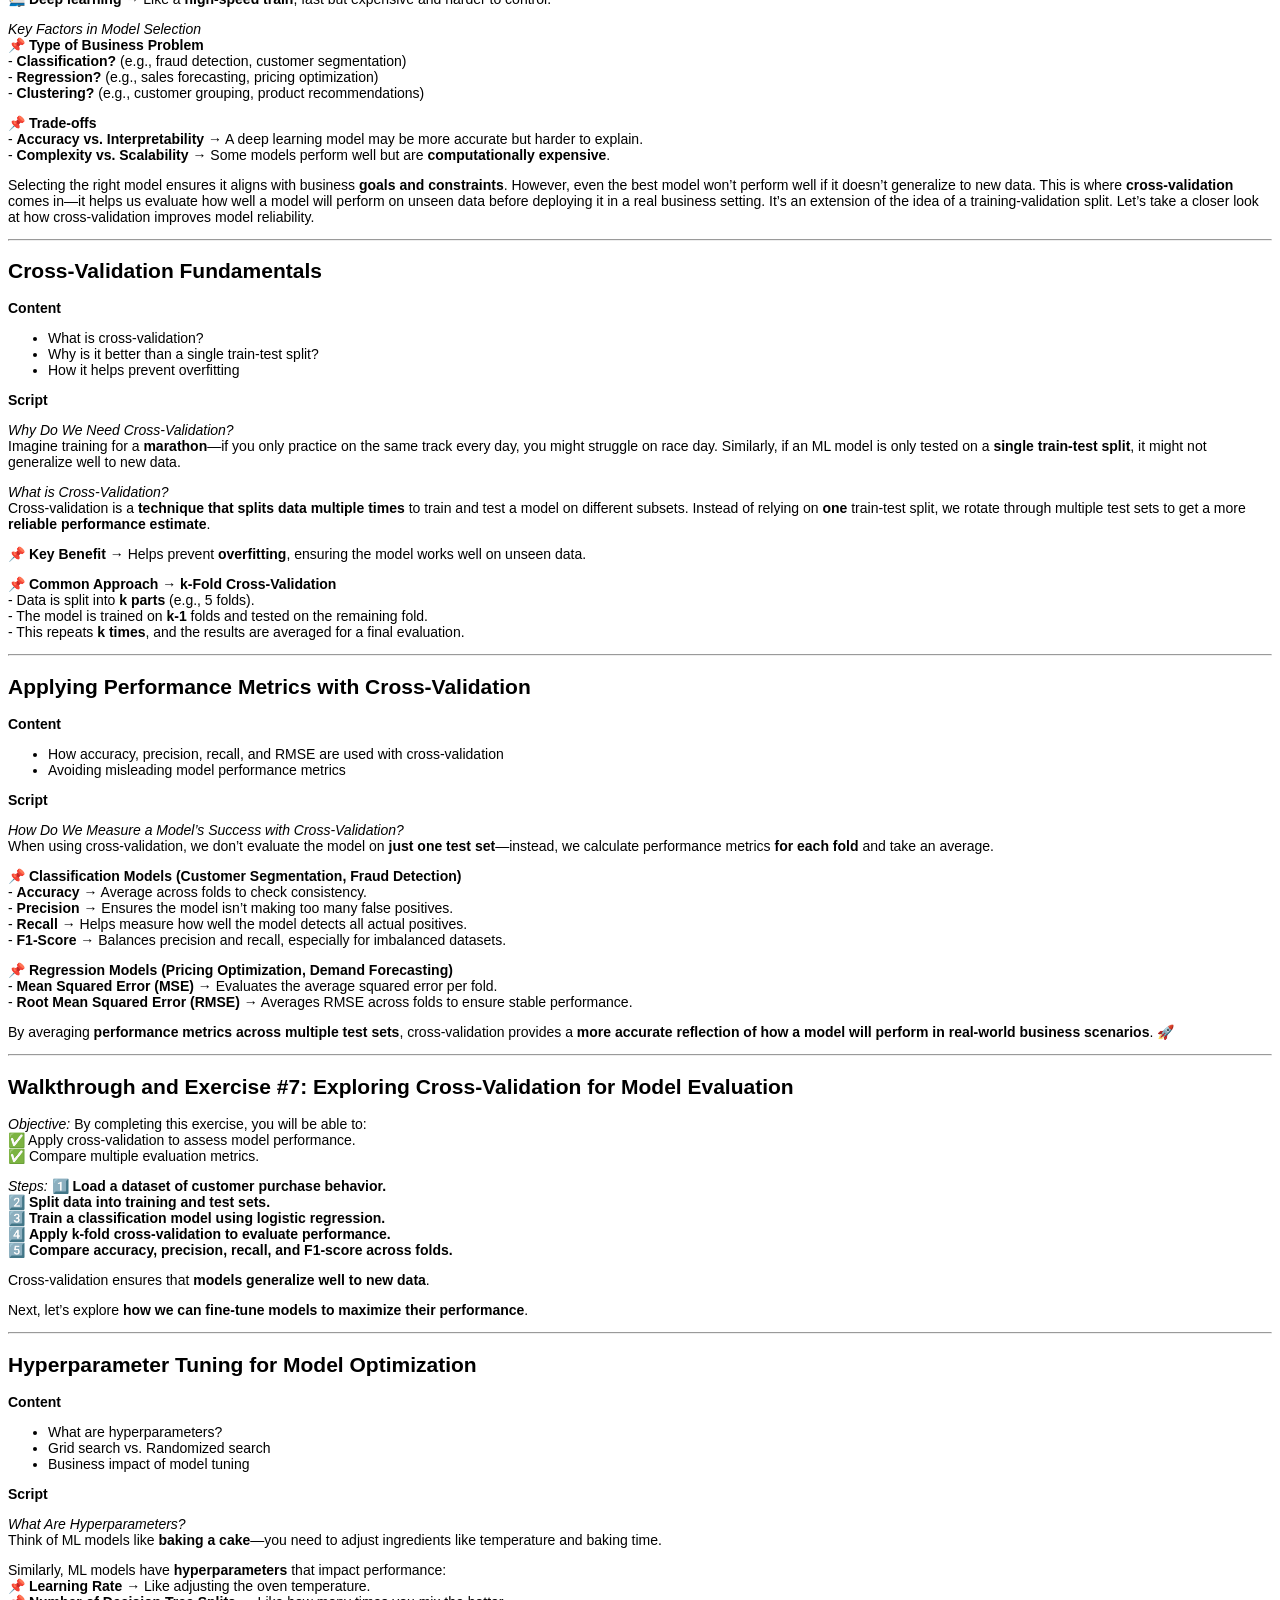
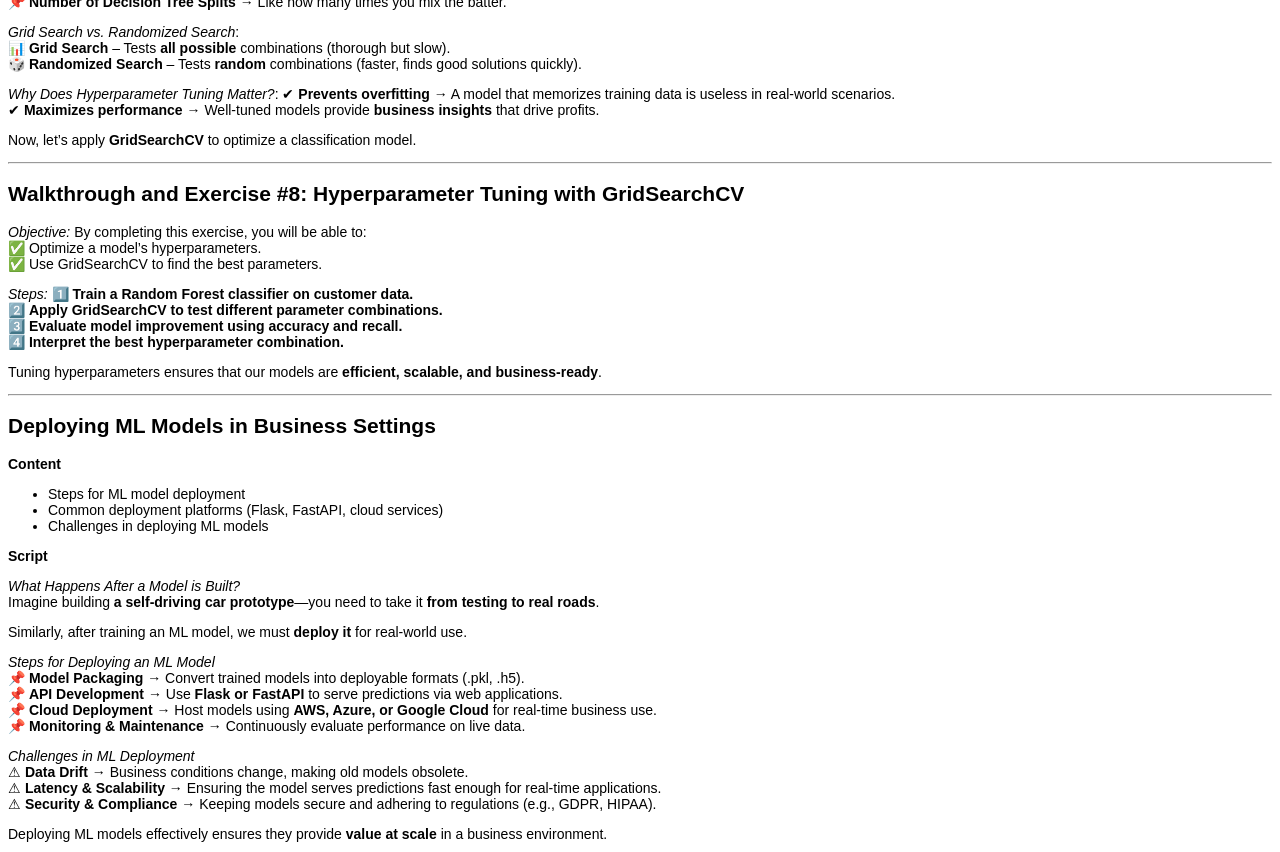
==== commit 83509244: "Draft of walkthroughs" ====
--- a/index.html
+++ b/index.html
@@ -36,6 +36,7 @@
 <link href="slide_content_cleaned_files/libs/bootstrap/bootstrap-973236bd072d72a04ee9cd82dcc9cb29.min.css" rel="stylesheet" append-hash="true" id="quarto-bootstrap" data-mode="light">
 
 
+<link rel="stylesheet" href="styles.css">
 </head>
 
 <body>
@@ -53,43 +54,48 @@
   <li><a href="#python-for-machine-learning-in-business-analytics" id="toc-python-for-machine-learning-in-business-analytics" class="nav-link" data-scroll-target="#python-for-machine-learning-in-business-analytics">Python for Machine Learning in Business Analytics</a></li>
   <li><a href="#walkthrough-and-exercise-1-setting-up-the-python-environment-for-ml" id="toc-walkthrough-and-exercise-1-setting-up-the-python-environment-for-ml" class="nav-link" data-scroll-target="#walkthrough-and-exercise-1-setting-up-the-python-environment-for-ml">Walkthrough and Exercise #1: Setting Up the Python Environment for ML</a></li>
   </ul></li>
-  <li><a href="#module-1-understanding-data-and-preprocessing-for-machine-learning" id="toc-module-1-understanding-data-and-preprocessing-for-machine-learning" class="nav-link" data-scroll-target="#module-1-understanding-data-and-preprocessing-for-machine-learning">Module 1: Understanding Data and Preprocessing for Machine Learning</a>
+  <li><a href="#module-1-data-understanding-and-preprocessing-for-machine-learning" id="toc-module-1-data-understanding-and-preprocessing-for-machine-learning" class="nav-link" data-scroll-target="#module-1-data-understanding-and-preprocessing-for-machine-learning">Module 1: Data Understanding and Preprocessing for Machine Learning</a>
   <ul class="collapse">
-  <li><a href="#the-role-of-data-in-machine-learning-and-exploratory-data-analysis-eda" id="toc-the-role-of-data-in-machine-learning-and-exploratory-data-analysis-eda" class="nav-link" data-scroll-target="#the-role-of-data-in-machine-learning-and-exploratory-data-analysis-eda">The Role of Data in Machine Learning and Exploratory Data Analysis (EDA)</a></li>
+  <li><a href="#the-role-of-data-in-machine-learning" id="toc-the-role-of-data-in-machine-learning" class="nav-link" data-scroll-target="#the-role-of-data-in-machine-learning">The Role of Data in Machine Learning</a></li>
   <li><a href="#how-data-is-collected-and-prepared-for-ml" id="toc-how-data-is-collected-and-prepared-for-ml" class="nav-link" data-scroll-target="#how-data-is-collected-and-prepared-for-ml">How Data is Collected and Prepared for ML</a></li>
-  <li><a href="#exploring-and-understanding-your-data-eda" id="toc-exploring-and-understanding-your-data-eda" class="nav-link" data-scroll-target="#exploring-and-understanding-your-data-eda">Exploring and Understanding Your Data (EDA)</a></li>
+  <li><a href="#exploring-and-understanding-your-data" id="toc-exploring-and-understanding-your-data" class="nav-link" data-scroll-target="#exploring-and-understanding-your-data">Exploring and Understanding Your Data</a></li>
   <li><a href="#how-data-insights-shape-business-strategy" id="toc-how-data-insights-shape-business-strategy" class="nav-link" data-scroll-target="#how-data-insights-shape-business-strategy">How Data Insights Shape Business Strategy</a></li>
-  <li><a href="#walkthrough-and-exercise-2-exploring-and-preprocessing-data-with-pandas-matplotlib" id="toc-walkthrough-and-exercise-2-exploring-and-preprocessing-data-with-pandas-matplotlib" class="nav-link" data-scroll-target="#walkthrough-and-exercise-2-exploring-and-preprocessing-data-with-pandas-matplotlib">Walkthrough and Exercise #2: Exploring and Preprocessing Data with Pandas &amp; Matplotlib</a></li>
+  <li><a href="#walkthrough-and-exercise-2-exploring-and-preprocessing-data-with-pandas-seaborn" id="toc-walkthrough-and-exercise-2-exploring-and-preprocessing-data-with-pandas-seaborn" class="nav-link" data-scroll-target="#walkthrough-and-exercise-2-exploring-and-preprocessing-data-with-pandas-seaborn">Walkthrough and Exercise #2: Exploring and Preprocessing Data with Pandas &amp; Seaborn</a></li>
   </ul></li>
   <li><a href="#module-2-supervised-learning-for-business-decisions" id="toc-module-2-supervised-learning-for-business-decisions" class="nav-link" data-scroll-target="#module-2-supervised-learning-for-business-decisions">Module 2: Supervised Learning for Business Decisions</a>
   <ul class="collapse">
-  <li><a href="#supervised-learning-how-machines-learn-from-examples" id="toc-supervised-learning-how-machines-learn-from-examples" class="nav-link" data-scroll-target="#supervised-learning-how-machines-learn-from-examples">Supervised Learning: How Machines Learn from Examples</a></li>
+  <li><a href="#machines-learning-from-examples" id="toc-machines-learning-from-examples" class="nav-link" data-scroll-target="#machines-learning-from-examples">Machines Learning from Examples</a></li>
   <li><a href="#key-supervised-learning-algorithms" id="toc-key-supervised-learning-algorithms" class="nav-link" data-scroll-target="#key-supervised-learning-algorithms">Key Supervised Learning Algorithms</a></li>
-  <li><a href="#walkthrough-and-exercise-3-build-a-regression-model-for-pricing-optimization" id="toc-walkthrough-and-exercise-3-build-a-regression-model-for-pricing-optimization" class="nav-link" data-scroll-target="#walkthrough-and-exercise-3-build-a-regression-model-for-pricing-optimization">Walkthrough and Exercise #3: Build a Regression Model for Pricing Optimization</a></li>
-  <li><a href="#introduction-to-classification-techniques" id="toc-introduction-to-classification-techniques" class="nav-link" data-scroll-target="#introduction-to-classification-techniques">Introduction to Classification Techniques</a></li>
-  <li><a href="#walkthrough-and-exercise-4-implement-a-classification-model-for-customer-segmentation" id="toc-walkthrough-and-exercise-4-implement-a-classification-model-for-customer-segmentation" class="nav-link" data-scroll-target="#walkthrough-and-exercise-4-implement-a-classification-model-for-customer-segmentation">Walkthrough and Exercise #4: Implement a Classification Model for Customer Segmentation</a></li>
-  <li><a href="#model-evaluation-and-tuning" id="toc-model-evaluation-and-tuning" class="nav-link" data-scroll-target="#model-evaluation-and-tuning">Model Evaluation and Tuning</a></li>
+  <li><a href="#ensuring-model-generalization" id="toc-ensuring-model-generalization" class="nav-link" data-scroll-target="#ensuring-model-generalization">Ensuring Model Generalization</a></li>
+  <li><a href="#evaluating-regression-models" id="toc-evaluating-regression-models" class="nav-link" data-scroll-target="#evaluating-regression-models">Evaluating Regression Models</a>
+  <ul class="collapse">
+  <li><a href="#how-do-we-measure-the-accuracy-of-regression-models" id="toc-how-do-we-measure-the-accuracy-of-regression-models" class="nav-link" data-scroll-target="#how-do-we-measure-the-accuracy-of-regression-models">How Do We Measure the Accuracy of Regression Models?</a></li>
+  <li><a href="#key-metrics-for-regression-models" id="toc-key-metrics-for-regression-models" class="nav-link" data-scroll-target="#key-metrics-for-regression-models">Key Metrics for Regression Models</a></li>
+  <li><a href="#which-metric-should-you-use" id="toc-which-metric-should-you-use" class="nav-link" data-scroll-target="#which-metric-should-you-use">Which Metric Should You Use?</a></li>
+  </ul></li>
+  <li><a href="#walkthrough-and-exercise-3-build-a-regression-model-for-predicting-monthly-charge" id="toc-walkthrough-and-exercise-3-build-a-regression-model-for-predicting-monthly-charge" class="nav-link" data-scroll-target="#walkthrough-and-exercise-3-build-a-regression-model-for-predicting-monthly-charge">Walkthrough and Exercise #3: Build a Regression Model for Predicting Monthly Charge</a></li>
+  <li><a href="#primer-on-classification-techniques" id="toc-primer-on-classification-techniques" class="nav-link" data-scroll-target="#primer-on-classification-techniques">Primer on Classification Techniques</a></li>
+  <li><a href="#evaluating-classification-models" id="toc-evaluating-classification-models" class="nav-link" data-scroll-target="#evaluating-classification-models">Evaluating Classification Models</a></li>
+  <li><a href="#walkthrough-and-exercise-4-implement-a-classification-model-for-customer-churn-prediction" id="toc-walkthrough-and-exercise-4-implement-a-classification-model-for-customer-churn-prediction" class="nav-link" data-scroll-target="#walkthrough-and-exercise-4-implement-a-classification-model-for-customer-churn-prediction">Walkthrough and Exercise #4: Implement a Classification Model for Customer Churn Prediction</a></li>
   <li><a href="#business-applications-of-supervised-learning" id="toc-business-applications-of-supervised-learning" class="nav-link" data-scroll-target="#business-applications-of-supervised-learning">Business Applications of Supervised Learning</a></li>
   </ul></li>
   <li><a href="#module-3-unsupervised-learning-and-pattern-discovery-in-business" id="toc-module-3-unsupervised-learning-and-pattern-discovery-in-business" class="nav-link" data-scroll-target="#module-3-unsupervised-learning-and-pattern-discovery-in-business">Module 3: Unsupervised Learning and Pattern Discovery in Business</a>
   <ul class="collapse">
-  <li><a href="#exploring-unsupervised-learning-and-its-business-applications" id="toc-exploring-unsupervised-learning-and-its-business-applications" class="nav-link" data-scroll-target="#exploring-unsupervised-learning-and-its-business-applications">Exploring Unsupervised Learning and Its Business Applications</a></li>
+  <li><a href="#unsupervised-learning-and-its-business-applications" id="toc-unsupervised-learning-and-its-business-applications" class="nav-link" data-scroll-target="#unsupervised-learning-and-its-business-applications">Unsupervised Learning and Its Business Applications</a></li>
   <li><a href="#clustering-for-customer-insights" id="toc-clustering-for-customer-insights" class="nav-link" data-scroll-target="#clustering-for-customer-insights">Clustering for Customer Insights</a></li>
   <li><a href="#walkthrough-and-exercise-5-exploring-k-means-clustering-for-customer-segmentation" id="toc-walkthrough-and-exercise-5-exploring-k-means-clustering-for-customer-segmentation" class="nav-link" data-scroll-target="#walkthrough-and-exercise-5-exploring-k-means-clustering-for-customer-segmentation">Walkthrough and Exercise #5: Exploring K-Means Clustering for Customer Segmentation</a></li>
   <li><a href="#association-rule-learning-for-market-basket-analysis" id="toc-association-rule-learning-for-market-basket-analysis" class="nav-link" data-scroll-target="#association-rule-learning-for-market-basket-analysis">Association Rule Learning for Market Basket Analysis</a></li>
+  <li><a href="#the-apriori-algorithm-for-finding-patterns" id="toc-the-apriori-algorithm-for-finding-patterns" class="nav-link" data-scroll-target="#the-apriori-algorithm-for-finding-patterns">The Apriori Algorithm for Finding Patterns</a></li>
   <li><a href="#walkthrough-and-exercise-6-market-basket-analysis-with-apriori-algorithm" id="toc-walkthrough-and-exercise-6-market-basket-analysis-with-apriori-algorithm" class="nav-link" data-scroll-target="#walkthrough-and-exercise-6-market-basket-analysis-with-apriori-algorithm">Walkthrough and Exercise #6: Market Basket Analysis with Apriori Algorithm</a></li>
   <li><a href="#real-world-business-applications-of-unsupervised-learning" id="toc-real-world-business-applications-of-unsupervised-learning" class="nav-link" data-scroll-target="#real-world-business-applications-of-unsupervised-learning">Real-World Business Applications of Unsupervised Learning</a></li>
   </ul></li>
   <li><a href="#module-4-implementing-and-evaluating-ml-models" id="toc-module-4-implementing-and-evaluating-ml-models" class="nav-link" data-scroll-target="#module-4-implementing-and-evaluating-ml-models">Module 4: Implementing and Evaluating ML Models</a>
   <ul class="collapse">
   <li><a href="#picking-the-right-ml-approach" id="toc-picking-the-right-ml-approach" class="nav-link" data-scroll-target="#picking-the-right-ml-approach">Picking the Right ML Approach</a></li>
-  <li><a href="#model-training-and-evaluation-metrics" id="toc-model-training-and-evaluation-metrics" class="nav-link" data-scroll-target="#model-training-and-evaluation-metrics">Model Training and Evaluation Metrics</a></li>
+  <li><a href="#cross-validation-fundamentals" id="toc-cross-validation-fundamentals" class="nav-link" data-scroll-target="#cross-validation-fundamentals">Cross-Validation Fundamentals</a></li>
+  <li><a href="#applying-performance-metrics-with-cross-validation" id="toc-applying-performance-metrics-with-cross-validation" class="nav-link" data-scroll-target="#applying-performance-metrics-with-cross-validation">Applying Performance Metrics with Cross-Validation</a></li>
   <li><a href="#walkthrough-and-exercise-7-exploring-cross-validation-for-model-evaluation" id="toc-walkthrough-and-exercise-7-exploring-cross-validation-for-model-evaluation" class="nav-link" data-scroll-target="#walkthrough-and-exercise-7-exploring-cross-validation-for-model-evaluation">Walkthrough and Exercise #7: Exploring Cross-Validation for Model Evaluation</a></li>
-  <li><a href="#hyperparameter-tuning-for-model-optimization" id="toc-hyperparameter-tuning-for-model-optimization" class="nav-link" data-scroll-target="#hyperparameter-tuning-for-model-optimization">Hyperparameter Tuning for Model Optimization</a>
-  <ul class="collapse">
-  <li><a href="#grid-search-vs.-randomized-search" id="toc-grid-search-vs.-randomized-search" class="nav-link" data-scroll-target="#grid-search-vs.-randomized-search">Grid Search vs.&nbsp;Randomized Search</a></li>
-  <li><a href="#why-does-hyperparameter-tuning-matter" id="toc-why-does-hyperparameter-tuning-matter" class="nav-link" data-scroll-target="#why-does-hyperparameter-tuning-matter">Why Does Hyperparameter Tuning Matter?</a></li>
-  </ul></li>
+  <li><a href="#hyperparameter-tuning-for-model-optimization" id="toc-hyperparameter-tuning-for-model-optimization" class="nav-link" data-scroll-target="#hyperparameter-tuning-for-model-optimization">Hyperparameter Tuning for Model Optimization</a></li>
   <li><a href="#walkthrough-and-exercise-8-hyperparameter-tuning-with-gridsearchcv" id="toc-walkthrough-and-exercise-8-hyperparameter-tuning-with-gridsearchcv" class="nav-link" data-scroll-target="#walkthrough-and-exercise-8-hyperparameter-tuning-with-gridsearchcv">Walkthrough and Exercise #8: Hyperparameter Tuning with GridSearchCV</a></li>
   <li><a href="#deploying-ml-models-in-business-settings" id="toc-deploying-ml-models-in-business-settings" class="nav-link" data-scroll-target="#deploying-ml-models-in-business-settings">Deploying ML Models in Business Settings</a></li>
   </ul></li>
@@ -217,10 +223,10 @@
 <hr>
 </section>
 </section>
-<section id="module-1-understanding-data-and-preprocessing-for-machine-learning" class="level1">
-<h1>Module 1: Understanding Data and Preprocessing for Machine Learning</h1>
-<section id="the-role-of-data-in-machine-learning-and-exploratory-data-analysis-eda" class="level2">
-<h2 class="anchored" data-anchor-id="the-role-of-data-in-machine-learning-and-exploratory-data-analysis-eda">The Role of Data in Machine Learning and Exploratory Data Analysis (EDA)</h2>
+<section id="module-1-data-understanding-and-preprocessing-for-machine-learning" class="level1">
+<h1>Module 1: Data Understanding and Preprocessing for Machine Learning</h1>
+<section id="the-role-of-data-in-machine-learning" class="level2">
+<h2 class="anchored" data-anchor-id="the-role-of-data-in-machine-learning">The Role of Data in Machine Learning</h2>
 <p><strong>Content</strong></p>
 <ul>
 <li>Machine learning (ML) depends on high-quality data<br>
@@ -266,11 +272,11 @@
 <p>Once data is clean, the next step is <strong>understanding its patterns</strong> through <strong>Exploratory Data Analysis (EDA)</strong>.</p>
 <hr>
 </section>
-<section id="exploring-and-understanding-your-data-eda" class="level2">
-<h2 class="anchored" data-anchor-id="exploring-and-understanding-your-data-eda">Exploring and Understanding Your Data (EDA)</h2>
-<p><strong>Content</strong></p>
-<ul>
-<li>Exploratory Data Analysis (EDA) is essential for ML<br>
+<section id="exploring-and-understanding-your-data" class="level2">
+<h2 class="anchored" data-anchor-id="exploring-and-understanding-your-data">Exploring and Understanding Your Data</h2>
+<p><strong>Content</strong></p>
+<ul>
+<li>Exploratory Data Analysis (EDA) is vital for ML<br>
 </li>
 <li>Methods for summarizing and visualizing data<br>
 </li>
@@ -320,8 +326,8 @@
 <p>Now, let’s put these concepts into practice with <strong>a hands-on exercise</strong>.</p>
 <hr>
 </section>
-<section id="walkthrough-and-exercise-2-exploring-and-preprocessing-data-with-pandas-matplotlib" class="level2">
-<h2 class="anchored" data-anchor-id="walkthrough-and-exercise-2-exploring-and-preprocessing-data-with-pandas-matplotlib">Walkthrough and Exercise #2: Exploring and Preprocessing Data with Pandas &amp; Matplotlib</h2>
+<section id="walkthrough-and-exercise-2-exploring-and-preprocessing-data-with-pandas-seaborn" class="level2">
+<h2 class="anchored" data-anchor-id="walkthrough-and-exercise-2-exploring-and-preprocessing-data-with-pandas-seaborn">Walkthrough and Exercise #2: Exploring and Preprocessing Data with Pandas &amp; Seaborn</h2>
 <p><em>Objective:</em> By completing this exercise, you will be able to:<br>
 ✅ Load and inspect a dataset using Pandas<br>
 ✅ Handle missing values and clean data<br>
@@ -330,14 +336,14 @@
 2️⃣ <strong>Check for missing values, duplicates, and inconsistent formats</strong><br>
 3️⃣ <strong>Use <code>.fillna()</code>, <code>.dropna()</code>, and <code>.astype()</code> to clean data</strong><br>
 4️⃣ <strong>Summarize key statistics using <code>.describe()</code></strong><br>
-5️⃣ <strong>Visualize relationships using histograms and scatter plots with Matplotlib</strong></p>
+5️⃣ <strong>Visualize relationships using histograms and scatter plots with Seaborn</strong></p>
 <hr>
 </section>
 </section>
 <section id="module-2-supervised-learning-for-business-decisions" class="level1">
 <h1>Module 2: Supervised Learning for Business Decisions</h1>
-<section id="supervised-learning-how-machines-learn-from-examples" class="level2">
-<h2 class="anchored" data-anchor-id="supervised-learning-how-machines-learn-from-examples">Supervised Learning: How Machines Learn from Examples</h2>
+<section id="machines-learning-from-examples" class="level2">
+<h2 class="anchored" data-anchor-id="machines-learning-from-examples">Machines Learning from Examples</h2>
 <p><strong>Content</strong></p>
 <ul>
 <li>Definition of supervised learning<br>
@@ -377,24 +383,99 @@
 🛠 <strong>Decision Trees</strong> → Like a <strong>flowchart</strong>, it splits data based on conditions to classify or predict values.<br>
 🛠 <strong>Random Forests</strong> → Like a <strong>committee of experts</strong>, it combines multiple decision trees for better accuracy.</p>
 <p>Each model has <strong>specific use cases</strong> in business, from <strong>predicting sales trends</strong> to <strong>classifying customer segments</strong>. There is no model that you should use all the time though. Random forests do tend to perform well in many situations, but the others might out-perform them in certain situations.</p>
-<p>Now, let’s practice using <strong>one of these models</strong> to optimize business decisions.</p>
-<hr>
-</section>
-<section id="walkthrough-and-exercise-3-build-a-regression-model-for-pricing-optimization" class="level2">
-<h2 class="anchored" data-anchor-id="walkthrough-and-exercise-3-build-a-regression-model-for-pricing-optimization">Walkthrough and Exercise #3: Build a Regression Model for Pricing Optimization</h2>
-<p><em>Objective:</em> By completing this exercise, you will be able to:<br>
+<hr>
+</section>
+<section id="ensuring-model-generalization" class="level2">
+<h2 class="anchored" data-anchor-id="ensuring-model-generalization">Ensuring Model Generalization</h2>
+<p><strong>Content</strong></p>
+<ul>
+<li>The difference between training and validation data<br>
+</li>
+<li>Why we don’t evaluate models on the same data they were trained on<br>
+</li>
+<li>How validation data helps assess model performance</li>
+</ul>
+<p><strong>Script</strong></p>
+<p><em>Why Do We Need Training and Validation Data?</em><br>
+Imagine studying for an exam using only <strong>practice questions from a textbook</strong>. If the exam contains the <strong>exact same questions</strong>, you’ll do well—but that doesn’t mean you truly understand the material. However, if the exam contains <strong>new questions</strong>, your score will reflect your actual understanding.</p>
+<p>Machine learning models work the same way. <strong>If we only test on training data, the model might appear to perform well but fail on new data.</strong></p>
+<p><em>How We Split Data in Supervised Learning</em><br>
+📌 <strong>Training Data</strong> → Used to teach the model patterns in the data.<br>
+📌 <strong>Validation Data</strong> → Used to check how well the model performs on unseen data before final testing.</p>
+<p><em>Why Is This Important?</em><br>
+- Helps detect <strong>overfitting</strong>, where a model memorizes patterns but fails to generalize.<br>
+- Ensures the model is <strong>not just learning noise</strong> from the training data.<br>
+- Allows us to fine-tune models before deployment for <strong>better real-world accuracy</strong>.</p>
+<p>How do we know how well our model is performing on the testing data?</p>
+<hr>
+</section>
+<section id="evaluating-regression-models" class="level2">
+<h2 class="anchored" data-anchor-id="evaluating-regression-models">Evaluating Regression Models</h2>
+<p><strong>Content</strong></p>
+<ul>
+<li>How to assess model performance in regression<br>
+</li>
+<li>Understanding <strong>R-squared</strong> and <strong>Mean Absolute Error (MAE)</strong><br>
+</li>
+<li>Choosing the right metric for business applications</li>
+</ul>
+<p><strong>Script</strong></p>
+<p>Here’s your revised version with all bolding and italicizing removed, plus the analogies added for R-squared and MAE:</p>
+<hr>
+<section id="how-do-we-measure-the-accuracy-of-regression-models" class="level3">
+<h3 class="anchored" data-anchor-id="how-do-we-measure-the-accuracy-of-regression-models">How Do We Measure the Accuracy of Regression Models?</h3>
+<p>Unlike classification models, regression models predict continuous values—like sales revenue or customer lifetime value. To ensure our predictions are reliable, we need to evaluate model performance on our testing or validation data.</p>
+</section>
+<section id="key-metrics-for-regression-models" class="level3">
+<h3 class="anchored" data-anchor-id="key-metrics-for-regression-models">Key Metrics for Regression Models</h3>
+<p>📊 <strong>R-Squared (R²)</strong><br>
+R-squared measures how well the model explains variance in the data.</p>
+<ul>
+<li>Range: 0 to 1<br>
+</li>
+<li>Closer to 1 → The model explains most of the variability in the target variable<br>
+</li>
+<li>Closer to 0 → The model does not capture the relationship well<br>
+</li>
+<li>Analogy: Think of R-squared like throwing darts at a dartboard. If your predictions land close to the bullseye (actual values) and are tightly grouped, your model has a high R-squared. If they’re scattered all over the board, R-squared will be low.<br>
+</li>
+<li>Example: An R² of 0.85 in a sales forecast model means 85% of sales variation is explained by the model.</li>
+</ul>
+<p>📊 <strong>Mean Absolute Error (MAE)</strong><br>
+MAE measures the average absolute difference between predicted and actual values.</p>
+<ul>
+<li>Lower MAE → More accurate predictions<br>
+</li>
+<li>Analogy: Imagine a runner trying to stay on a narrow path. MAE is like measuring how far, on average, the runner veers off course. Smaller deviations mean better accuracy.<br>
+</li>
+<li>Example: If a pricing model has an MAE of $500, it means that on average, predictions are $500 off from actual prices.</li>
+</ul>
+</section>
+<section id="which-metric-should-you-use" class="level3">
+<h3 class="anchored" data-anchor-id="which-metric-should-you-use">Which Metric Should You Use?</h3>
+<p>✔ Use R-squared when you want to understand how well the model fits the data overall<br>
+✔ Use MAE when you need to quantify errors in business terms (e.g., predicting sales revenue with minimal dollar deviation)</p>
+<p>Both metrics help business analysts determine whether a regression model is useful for decision-making or if further tuning is needed.</p>
+<p>Now, let’s apply this by building a regression model, training it, and evaluating performance using a validation set.</p>
+<hr>
+</section>
+</section>
+<section id="walkthrough-and-exercise-3-build-a-regression-model-for-predicting-monthly-charge" class="level2">
+<h2 class="anchored" data-anchor-id="walkthrough-and-exercise-3-build-a-regression-model-for-predicting-monthly-charge">Walkthrough and Exercise #3: Build a Regression Model for Predicting Monthly Charge</h2>
+<p><em>Objective:</em><br>
+By completing this exercise, you will be able to:<br>
 ✅ Use scikit-learn to build a simple linear regression model<br>
+✅ Train the model using training data and evaluate it on validation data<br>
 ✅ Optimize pricing based on historical data</p>
-<p><em>Steps:</em> 1️⃣ <strong>Load a dataset of historical pricing and sales data</strong><br>
-2️⃣ <strong>Preprocess the data (handle missing values, convert data types)</strong><br>
-3️⃣ <strong>Train a linear regression model using scikit-learn</strong><br>
-4️⃣ <strong>Evaluate model performance using R-squared and Mean Absolute Error</strong><br>
-5️⃣ <strong>Interpret the results</strong> – Predict the optimal price to maximize sales.</p>
+<p><em>Steps:</em><br>
+1️⃣ <strong>Split the data into training (80%) and validation (20%) sets</strong><br>
+2️⃣ <strong>Train a linear regression model using scikit-learn</strong> 3️⃣ <strong>Evaluate model performance on the validation set using R-squared and Mean Absolute Error</strong> 4️⃣ <strong>Interpret the results</strong> – Predict the optimal price to maximize sales.</p>
+<p>By incorporating <strong>training and validation data</strong>, we ensure the model performs well not just on past data, but on future, unseen business scenarios.</p>
 <p>After regression, let’s shift our focus to classification—another essential tool for data analysts.</p>
 <hr>
 </section>
-<section id="introduction-to-classification-techniques" class="level2">
-<h2 class="anchored" data-anchor-id="introduction-to-classification-techniques">Introduction to Classification Techniques</h2>
+<section id="primer-on-classification-techniques" class="level2">
+<h2 class="anchored" data-anchor-id="primer-on-classification-techniques">Primer on Classification Techniques</h2>
 <p><strong>Content</strong></p>
 <ul>
 <li>Definition of classification in supervised learning<br>
@@ -408,48 +489,48 @@
 📌 <strong>Segment customers</strong> → Predict which customers are likely to churn.<br>
 📌 <strong>Detect fraud</strong> → Identify transactions as fraudulent or non-fraudulent.</p>
 <p>Unlike regression, classification deals with <strong>categorical predictions</strong>, making it useful for structured business problems.</p>
+<hr>
+</section>
+<section id="evaluating-classification-models" class="level2">
+<h2 class="anchored" data-anchor-id="evaluating-classification-models">Evaluating Classification Models</h2>
+<p><strong>Content</strong></p>
+<ul>
+<li>Understanding model evaluation metrics on validation data<br>
+</li>
+<li>The role of the confusion matrix<br>
+</li>
+<li>Accuracy vs.&nbsp;precision vs.&nbsp;recall in business decisions</li>
+</ul>
+<p><strong>Script</strong></p>
+<p><em>How Do We Measure a Classification Model’s Performance?</em><br>
+Not all correct predictions are equal! Imagine a fraud detection system:<br>
+✔ <strong>Catching fraud</strong> (true positives) is critical.<br>
+❌ <strong>Failing to catch fraud</strong> (false negatives) is costly.<br>
+❌ <strong>Flagging legitimate transactions as fraud</strong> (false positives) frustrates customers.</p>
+<p>The <strong>Confusion Matrix</strong> helps us analyze model errors:<br>
+- <strong>True Positives (TP):</strong> Correctly predicted fraud cases.<br>
+- <strong>False Positives (FP):</strong> Flagged fraud where no fraud exists.<br>
+- <strong>True Negatives (TN):</strong> Correctly predicted non-fraud cases.<br>
+- <strong>False Negatives (FN):</strong> Fraud cases that were missed.</p>
+<p><em>Key Evaluation Metrics:</em><br>
+📊 <strong>Accuracy</strong> → Overall correctness of predictions. Good when classes are balanced.<br>
+📊 <strong>Precision</strong> → How many predicted fraud cases were actually fraud? Important when false positives are costly.<br>
+📊 <strong>Recall</strong> → How many actual fraud cases were detected? Important when missing fraud is risky.</p>
+<p>Selecting the right metric depends on the <strong>business impact of errors</strong>—whether minimizing false positives (customer experience) or false negatives (risk management) is more critical.</p>
 <p>Now, let’s explore <strong>how to build a classification model</strong> step-by-step.</p>
 <hr>
 </section>
-<section id="walkthrough-and-exercise-4-implement-a-classification-model-for-customer-segmentation" class="level2">
-<h2 class="anchored" data-anchor-id="walkthrough-and-exercise-4-implement-a-classification-model-for-customer-segmentation">Walkthrough and Exercise #4: Implement a Classification Model for Customer Segmentation</h2>
-<p><em>Objective:</em> By completing this exercise, you will be able to:<br>
-✅ Build a classification model to segment customers into high-value or low-value groups<br>
-✅ Evaluate the performance of the classification model</p>
-<p><em>Steps:</em> 1️⃣ <strong>Load a customer dataset with demographic features and purchasing behavior</strong><br>
-2️⃣ <strong>Preprocess the data (handle missing values, scale features)</strong><br>
-3️⃣ <strong>Train a classification model using scikit-learn (e.g., Random Forest, Logistic Regression)</strong><br>
-4️⃣ <strong>Evaluate model performance using accuracy, precision, recall, and confusion matrix</strong><br>
-5️⃣ <strong>Interpret the results</strong> – Predict whether a new customer will be high-value or low-value.</p>
-<p>With classification covered, the next key step is <strong>evaluating and tuning</strong> our models for better performance.</p>
-<hr>
-</section>
-<section id="model-evaluation-and-tuning" class="level2">
-<h2 class="anchored" data-anchor-id="model-evaluation-and-tuning">Model Evaluation and Tuning</h2>
-<p><strong>Content</strong></p>
-<ul>
-<li>Evaluating model performance with metrics
-<ul>
-<li>Accuracy, Precision, Recall, F1-score<br>
-</li>
-</ul></li>
-<li>Hyperparameter tuning</li>
-</ul>
-<p><strong>Script</strong></p>
-<p><em>How Do We Know If a Model Is Performing Well?</em><br>
-Imagine hiring a <strong>new sales analyst</strong>—you wouldn’t judge their performance based on one deal. Instead, you’d track <strong>several key performance indicators (KPIs)</strong> over time.</p>
-<p>Similarly, machine learning models are evaluated using <strong>multiple metrics</strong>:<br>
-📌 <strong>Accuracy</strong> → Measures overall correctness.<br>
-📌 <strong>Precision</strong> → How many predicted positives were correct?<br>
-📌 <strong>Recall</strong> → How many actual positives were identified?<br>
-📌 <strong>F1-Score</strong> → Balances precision and recall.</p>
-<p>For data analysts, these metrics help determine if a model is <strong>actionable</strong> for business decisions.</p>
-<p><em>Fine-Tuning Models</em><br>
-Just like <strong>adjusting a camera lens</strong> to get the clearest picture, we can <strong>tune machine learning models</strong> by modifying hyperparameters such as:<br>
-🔹 <strong>Tree depth (Decision Trees)</strong> → Prevents overfitting<br>
-🔹 <strong>Learning rate (Gradient Boosting)</strong> → Adjusts model adaptability<br>
-🔹 <strong>Number of neighbors (KNN)</strong> → Controls sensitivity to new data</p>
-<p>Now, let’s see how supervised learning drives <strong>real-world business applications</strong>.</p>
+<section id="walkthrough-and-exercise-4-implement-a-classification-model-for-customer-churn-prediction" class="level2">
+<h2 class="anchored" data-anchor-id="walkthrough-and-exercise-4-implement-a-classification-model-for-customer-churn-prediction">Walkthrough and Exercise #4: Implement a Classification Model for Customer Churn Prediction</h2>
+<p><em>Objective:</em><br>
+By completing this exercise, you will be able to:<br>
+- Build a classification model to predict whether a customer will churn - Split data into <strong>training and testing sets</strong> to assess model generalization<br>
+- Evaluate model performance using key classification metrics</p>
+<p><em>Steps:</em><br>
+- <strong>Split the data into training (80%) and testing (20%) sets</strong> - <strong>Train a classification model using scikit-learn (e.g., Random Forest, Logistic Regression)</strong><br>
+- <strong>Evaluate model performance on the test set using accuracy, precision, recall, and confusion matrix</strong><br>
+- <strong>Interpret the results</strong> – Predict whether a new customer will churn or not.</p>
+<p>By incorporating <strong>training and testing sets</strong>, we ensure that our classification model is not just memorizing patterns but is capable of making <strong>accurate predictions on unseen data</strong>. 🚀</p>
 <hr>
 </section>
 <section id="business-applications-of-supervised-learning" class="level2">
@@ -474,8 +555,8 @@
 </section>
 <section id="module-3-unsupervised-learning-and-pattern-discovery-in-business" class="level1">
 <h1>Module 3: Unsupervised Learning and Pattern Discovery in Business</h1>
-<section id="exploring-unsupervised-learning-and-its-business-applications" class="level2">
-<h2 class="anchored" data-anchor-id="exploring-unsupervised-learning-and-its-business-applications">Exploring Unsupervised Learning and Its Business Applications</h2>
+<section id="unsupervised-learning-and-its-business-applications" class="level2">
+<h2 class="anchored" data-anchor-id="unsupervised-learning-and-its-business-applications">Unsupervised Learning and Its Business Applications</h2>
 <p><strong>Content</strong></p>
 <ul>
 <li>Definition of unsupervised learning<br>
@@ -487,7 +568,7 @@
 <p><strong>Script</strong></p>
 <p><em>What is Unsupervised Learning?</em><br>
 Imagine walking into a new city with <strong>no map</strong>—you explore and start identifying neighborhoods based on their characteristics (residential, commercial, cultural districts).</p>
-<p>Similarly, <strong>unsupervised learning</strong> finds <strong>hidden patterns</strong> in data without predefined labels. Unlike <strong>supervised learning</strong>, where models predict a specific outcome, <strong>unsupervised learning groups similar data points together or finds patterns within datasets</strong>.</p>
+<p>Similarly, <strong>unsupervised learning</strong> finds <strong>hidden patterns</strong> in data without predefined labels. Unlike <strong>supervised learning</strong>, where models predict a specific outcome, <strong>unsupervised learning groups similar data points together or finds patterns within datasets</strong>. The training and testing splits are not as common in unsupervised learning because we are not trying to predict a specific outcome. We are trying to find patterns in the data that we can use to make business decisions going forward on future data.</p>
 <p><em>Why Does Unsupervised Learning Matter for Business?</em><br>
 📌 <strong>Customer Segmentation</strong> → Group customers based on purchasing behavior.<br>
 📌 <strong>Fraud Detection</strong> → Identify unusual transaction patterns.<br>
@@ -524,11 +605,9 @@
 <p><em>Objective:</em> By completing this exercise, you will be able to:<br>
 ✅ Apply K-Means clustering to segment customers.<br>
 ✅ Visualize customer groups to derive business insights.</p>
-<p><em>Steps:</em> 1️⃣ <strong>Load a dataset of customer spending behavior.</strong><br>
-2️⃣ <strong>Preprocess the data (normalize features, handle missing values).</strong><br>
-3️⃣ <strong>Choose the optimal number of clusters using the Elbow Method.</strong><br>
-4️⃣ <strong>Train a K-Means model and visualize the clusters.</strong><br>
-5️⃣ <strong>Interpret results to tailor marketing strategies.</strong></p>
+<p><em>Steps:</em> - <strong>Choose the optimal number of clusters using the Elbow Method.</strong><br>
+- <strong>Train a K-Means model and visualize the clusters.</strong><br>
+- <strong>Interpret results to tailor marketing strategies.</strong></p>
 <p>Now that we’ve covered clustering, let’s move to another <strong>powerful business application—Market Basket Analysis</strong>.</p>
 <hr>
 </section>
@@ -538,21 +617,41 @@
 <ul>
 <li>Definition of association rule learning<br>
 </li>
-<li>Business applications (recommendation systems, cross-selling strategies)<br>
-</li>
-<li>Introduction to Apriori algorithm</li>
+<li>Business applications (recommendation systems, cross-selling strategies)</li>
 </ul>
 <p><strong>Script</strong></p>
 <p><em>What is Association Rule Learning?</em><br>
 Think of <strong>grocery shopping</strong>—you pick up bread, and the store suggests butter and jam.</p>
-<p>Association rule learning uncovers <strong>hidden relationships</strong> in large datasets, such as:<br>
+<p>Association rule learning uncovers <strong>hidden relationships</strong> in large datasets, helping businesses make <strong>data-driven recommendations</strong>.</p>
+<p><em>Examples of Association Rule Learning in Business</em>:<br>
 📌 <strong>Retail Stores</strong> → “Customers who buy milk also buy bread.”<br>
 📌 <strong>Streaming Services</strong> → “Users who watch sci-fi movies tend to watch action movies next.”<br>
 📌 <strong>E-commerce</strong> → “Customers who buy laptops often purchase accessories like wireless mice.”</p>
-<p><em>How the Apriori Algorithm Works</em><br>
-1️⃣ <strong>Finds frequent itemsets (e.g., ‘Milk &amp; Bread’) in transactions.</strong><br>
-2️⃣ <strong>Generates association rules like ‘If Milk → Then Bread’.</strong><br>
-3️⃣ <strong>Measures rule strength using support, confidence, and lift.</strong></p>
+<p>By understanding these patterns, businesses can improve <strong>marketing, inventory management, and customer experience.</strong></p>
+<hr>
+</section>
+<section id="the-apriori-algorithm-for-finding-patterns" class="level2">
+<h2 class="anchored" data-anchor-id="the-apriori-algorithm-for-finding-patterns">The Apriori Algorithm for Finding Patterns</h2>
+<p><strong>Content</strong></p>
+<ul>
+<li>Steps in discovering association rules
+<ol type="1">
+<li>Find frequent itemsets</li>
+<li>Generate association rules</li>
+<li>Measure rule strength</li>
+</ol></li>
+</ul>
+<p><strong>Script</strong></p>
+<p><em>How Does the Apriori Algorithm Work?</em><br>
+The <strong>Apriori algorithm</strong> is a method for finding relationships between items in large transaction datasets.</p>
+<p><em>Steps in Apriori</em>:<br>
+1️⃣ <strong>Find frequent itemsets</strong> → Identify which items are commonly bought together (e.g., “Milk &amp; Bread”).<br>
+2️⃣ <strong>Generate association rules</strong> → Create rules such as <strong>“If Milk, then Bread”</strong> to make predictions.<br>
+3️⃣ <strong>Measure rule strength</strong> using:<br>
+- <strong>Support</strong> → How often items appear together.<br>
+- <strong>Confidence</strong> → How often “Bread” is purchased when “Milk” is bought.<br>
+- <strong>Lift</strong> → The strength of the relationship compared to chance.</p>
+<p>Using <strong>Apriori</strong>, businesses can enhance <strong>cross-selling strategies</strong>, improve <strong>store layouts</strong>, and refine <strong>recommendation engines</strong> to increase sales. 🚀</p>
 <p>Now, let’s apply <strong>association rule learning</strong> to a retail dataset.</p>
 <hr>
 </section>
@@ -575,21 +674,31 @@
 <h2 class="anchored" data-anchor-id="real-world-business-applications-of-unsupervised-learning">Real-World Business Applications of Unsupervised Learning</h2>
 <p><strong>Content</strong></p>
 <ul>
-<li>Case study: Target’s predictive analytics<br>
-</li>
-<li>How clustering helps businesses tailor marketing strategies<br>
-</li>
+<li>Case study: Amazon’s staff-less stores and personalization</li>
+<li>How clustering helps businesses tailor marketing strategies</li>
 <li>Best practices for applying unsupervised learning</li>
 </ul>
 <p><strong>Script</strong></p>
-<p><em>Case Study: How Target Used Clustering for Predictive Analytics</em><br>
-One of the most famous <strong>clustering use cases</strong> involved <strong>Target’s customer analytics</strong>. The company used <strong>unsupervised learning</strong> to segment shoppers based on their buying behavior.</p>
-<p>📌 <strong>Unexpected Insight</strong> → The algorithm identified patterns that helped <strong>predict pregnancy before customers disclosed it</strong>—allowing Target to send targeted product recommendations.</p>
-<p><em>How Businesses Use Clustering &amp; Market Basket Analysis</em><br>
-📊 <strong>Customer Segmentation</strong> → Personalizing marketing campaigns.<br>
-🛒 <strong>Product Bundling</strong> → Placing frequently co-purchased items together.<br>
-🚨 <strong>Anomaly Detection</strong> → Identifying fraud in banking transactions.</p>
-<p>For data analysts, understanding <strong>unsupervised learning</strong> allows for better <strong>data-driven decision-making</strong> without the need for labeled datasets.</p>
+<p><em>Case Study: How Amazon Utilizes Unsupervised Learning for Personalization</em></p>
+<p>Amazon has implemented unsupervised learning techniques to enhance customer experiences through personalization. By analyzing user activity and preferences, Amazon’s machine learning algorithms can deliver highly relevant product suggestions, further improving customer satisfaction and increasing the likelihood of a purchase. https://www.akkio.com/post/machine-learning-in-retail</p>
+<p><em>How Businesses Use Clustering &amp; Market Basket Analysis</em></p>
+<ul>
+<li><strong>Customer Segmentation</strong> → Personalizing marketing campaigns.</li>
+<li><strong>Product Bundling</strong> → Placing frequently co-purchased items together.</li>
+<li><strong>Anomaly Detection</strong> → Identifying fraud in banking transactions.</li>
+</ul>
+<p><em>Best Practices for Applying Unsupervised Learning</em>:</p>
+<p><strong>1️⃣ Define Clear Business Objectives</strong><br>
+- Before applying clustering or association rule learning, <strong>understand what business problem you want to solve</strong> (e.g., increasing customer retention, improving fraud detection).</p>
+<p><strong>2️⃣ Choose the Right Features</strong><br>
+- Selecting <strong>meaningful variables</strong> (e.g., purchase history, browsing patterns, transaction frequency) improves the quality of clustering results.</p>
+<p><strong>3️⃣ Optimize the Number of Clusters</strong><br>
+- Use methods like the <strong>Elbow Method</strong> or <strong>Silhouette Score</strong> to determine the optimal number of clusters and avoid over-segmentation.</p>
+<p><strong>4️⃣ Validate and Interpret Results</strong><br>
+- Clustering results should be <strong>interpretable and actionable</strong>. Always validate that <strong>business insights align with domain knowledge</strong> before implementing changes.</p>
+<p><strong>5️⃣ Combine Unsupervised and Supervised Learning</strong><br>
+- Use <strong>unsupervised learning</strong> to <strong>segment customers</strong> and then apply <strong>supervised models</strong> to predict behaviors within each segment (e.g., identifying high-value customers likely to churn).</p>
+<p>For data analysts, understanding unsupervised learning allows for better data-driven decision-making without the need for labeled datasets.</p>
 <hr>
 </section>
 </section>
@@ -619,35 +728,51 @@
 <p>📌 <strong>Trade-offs</strong><br>
 - <strong>Accuracy vs.&nbsp;Interpretability</strong> → A deep learning model may be more accurate but harder to explain.<br>
 - <strong>Complexity vs.&nbsp;Scalability</strong> → Some models perform well but are <strong>computationally expensive</strong>.</p>
-<p>Selecting the right model ensures it aligns with business <strong>goals and constraints</strong>.</p>
-<hr>
-</section>
-<section id="model-training-and-evaluation-metrics" class="level2">
-<h2 class="anchored" data-anchor-id="model-training-and-evaluation-metrics">Model Training and Evaluation Metrics</h2>
-<p><strong>Content</strong></p>
-<ul>
-<li>Training and test split<br>
-</li>
-<li>Performance metrics: Accuracy, Precision, Recall, F1-Score, RMSE<br>
-</li>
-<li>Overfitting and underfitting</li>
-</ul>
-<p><strong>Script</strong></p>
-<p><em>How Do We Measure a Model’s Success?</em><br>
-Imagine you’re <strong>hiring a new sales rep</strong>—you wouldn’t just look at total sales. You’d check:<br>
-📌 <strong>Conversion Rate</strong> (Accuracy) – Did they close deals efficiently?<br>
-📌 <strong>Lead Quality</strong> (Precision) – Were they selling to the right customers?<br>
-📌 <strong>Follow-Ups</strong> (Recall) – Did they miss good opportunities?</p>
-<p>Similarly, ML models are evaluated using <strong>key metrics</strong>:</p>
+<p>Selecting the right model ensures it aligns with business <strong>goals and constraints</strong>. However, even the best model won’t perform well if it doesn’t generalize to new data. This is where <strong>cross-validation</strong> comes in—it helps us evaluate how well a model will perform on unseen data before deploying it in a real business setting. It’s an extension of the idea of a training-validation split. Let’s take a closer look at how cross-validation improves model reliability.</p>
+<hr>
+</section>
+<section id="cross-validation-fundamentals" class="level2">
+<h2 class="anchored" data-anchor-id="cross-validation-fundamentals">Cross-Validation Fundamentals</h2>
+<p><strong>Content</strong></p>
+<ul>
+<li>What is cross-validation?<br>
+</li>
+<li>Why is it better than a single train-test split?<br>
+</li>
+<li>How it helps prevent overfitting</li>
+</ul>
+<p><strong>Script</strong></p>
+<p><em>Why Do We Need Cross-Validation?</em><br>
+Imagine training for a <strong>marathon</strong>—if you only practice on the same track every day, you might struggle on race day. Similarly, if an ML model is only tested on a <strong>single train-test split</strong>, it might not generalize well to new data.</p>
+<p><em>What is Cross-Validation?</em><br>
+Cross-validation is a <strong>technique that splits data multiple times</strong> to train and test a model on different subsets. Instead of relying on <strong>one</strong> train-test split, we rotate through multiple test sets to get a more <strong>reliable performance estimate</strong>.</p>
+<p>📌 <strong>Key Benefit</strong> → Helps prevent <strong>overfitting</strong>, ensuring the model works well on unseen data.</p>
+<p>📌 <strong>Common Approach</strong> → <strong>k-Fold Cross-Validation</strong><br>
+- Data is split into <strong>k parts</strong> (e.g., 5 folds).<br>
+- The model is trained on <strong>k-1</strong> folds and tested on the remaining fold.<br>
+- This repeats <strong>k times</strong>, and the results are averaged for a final evaluation.</p>
+<hr>
+</section>
+<section id="applying-performance-metrics-with-cross-validation" class="level2">
+<h2 class="anchored" data-anchor-id="applying-performance-metrics-with-cross-validation">Applying Performance Metrics with Cross-Validation</h2>
+<p><strong>Content</strong></p>
+<ul>
+<li>How accuracy, precision, recall, and RMSE are used with cross-validation<br>
+</li>
+<li>Avoiding misleading model performance metrics</li>
+</ul>
+<p><strong>Script</strong></p>
+<p><em>How Do We Measure a Model’s Success with Cross-Validation?</em><br>
+When using cross-validation, we don’t evaluate the model on <strong>just one test set</strong>—instead, we calculate performance metrics <strong>for each fold</strong> and take an average.</p>
 <p>📌 <strong>Classification Models (Customer Segmentation, Fraud Detection)</strong><br>
-- <strong>Accuracy</strong> → How often is the model correct?<br>
-- <strong>Precision</strong> → Out of all predicted positives, how many were correct?<br>
-- <strong>Recall</strong> → Out of all actual positives, how many did we catch?<br>
-- <strong>F1-Score</strong> → Balances precision and recall for imbalanced datasets.</p>
+- <strong>Accuracy</strong> → Average across folds to check consistency.<br>
+- <strong>Precision</strong> → Ensures the model isn’t making too many false positives.<br>
+- <strong>Recall</strong> → Helps measure how well the model detects all actual positives.<br>
+- <strong>F1-Score</strong> → Balances precision and recall, especially for imbalanced datasets.</p>
 <p>📌 <strong>Regression Models (Pricing Optimization, Demand Forecasting)</strong><br>
-- <strong>Mean Squared Error (MSE)</strong> → Penalizes large errors.<br>
-- <strong>Root Mean Squared Error (RMSE)</strong> → More interpretable than MSE.</p>
-<p>Now, let’s practice <strong>evaluating models using cross-validation</strong>.</p>
+- <strong>Mean Squared Error (MSE)</strong> → Evaluates the average squared error per fold.<br>
+- <strong>Root Mean Squared Error (RMSE)</strong> → Averages RMSE across folds to ensure stable performance.</p>
+<p>By averaging <strong>performance metrics across multiple test sets</strong>, cross-validation provides a <strong>more accurate reflection of how a model will perform in real-world business scenarios</strong>. 🚀</p>
 <hr>
 </section>
 <section id="walkthrough-and-exercise-7-exploring-cross-validation-for-model-evaluation" class="level2">
@@ -680,18 +805,13 @@
 <p>Similarly, ML models have <strong>hyperparameters</strong> that impact performance:<br>
 📌 <strong>Learning Rate</strong> → Like adjusting the oven temperature.<br>
 📌 <strong>Number of Decision Tree Splits</strong> → Like how many times you mix the batter.</p>
-<section id="grid-search-vs.-randomized-search" class="level3">
-<h3 class="anchored" data-anchor-id="grid-search-vs.-randomized-search">Grid Search vs.&nbsp;Randomized Search</h3>
-<p>📊 <strong>Grid Search</strong> – Tests <strong>all possible</strong> combinations (thorough but slow).<br>
+<p><em>Grid Search vs.&nbsp;Randomized Search</em>:<br>
+📊 <strong>Grid Search</strong> – Tests <strong>all possible</strong> combinations (thorough but slow).<br>
 🎲 <strong>Randomized Search</strong> – Tests <strong>random</strong> combinations (faster, finds good solutions quickly).</p>
-</section>
-<section id="why-does-hyperparameter-tuning-matter" class="level3">
-<h3 class="anchored" data-anchor-id="why-does-hyperparameter-tuning-matter">Why Does Hyperparameter Tuning Matter?</h3>
-<p>✔ <strong>Prevents overfitting</strong> → A model that memorizes training data is useless in real-world scenarios.<br>
+<p><em>Why Does Hyperparameter Tuning Matter?</em>: ✔ <strong>Prevents overfitting</strong> → A model that memorizes training data is useless in real-world scenarios.<br>
 ✔ <strong>Maximizes performance</strong> → Well-tuned models provide <strong>business insights</strong> that drive profits.</p>
 <p>Now, let’s apply <strong>GridSearchCV</strong> to optimize a classification model.</p>
 <hr>
-</section>
 </section>
 <section id="walkthrough-and-exercise-8-hyperparameter-tuning-with-gridsearchcv" class="level2">
 <h2 class="anchored" data-anchor-id="walkthrough-and-exercise-8-hyperparameter-tuning-with-gridsearchcv">Walkthrough and Exercise #8: Hyperparameter Tuning with GridSearchCV</h2>
--- a/styles.css
+++ b/styles.css
@@ -0,0 +1,4 @@
+body {
+    font-family: Arial, sans-serif;
+    font-size: 14px;
+}
